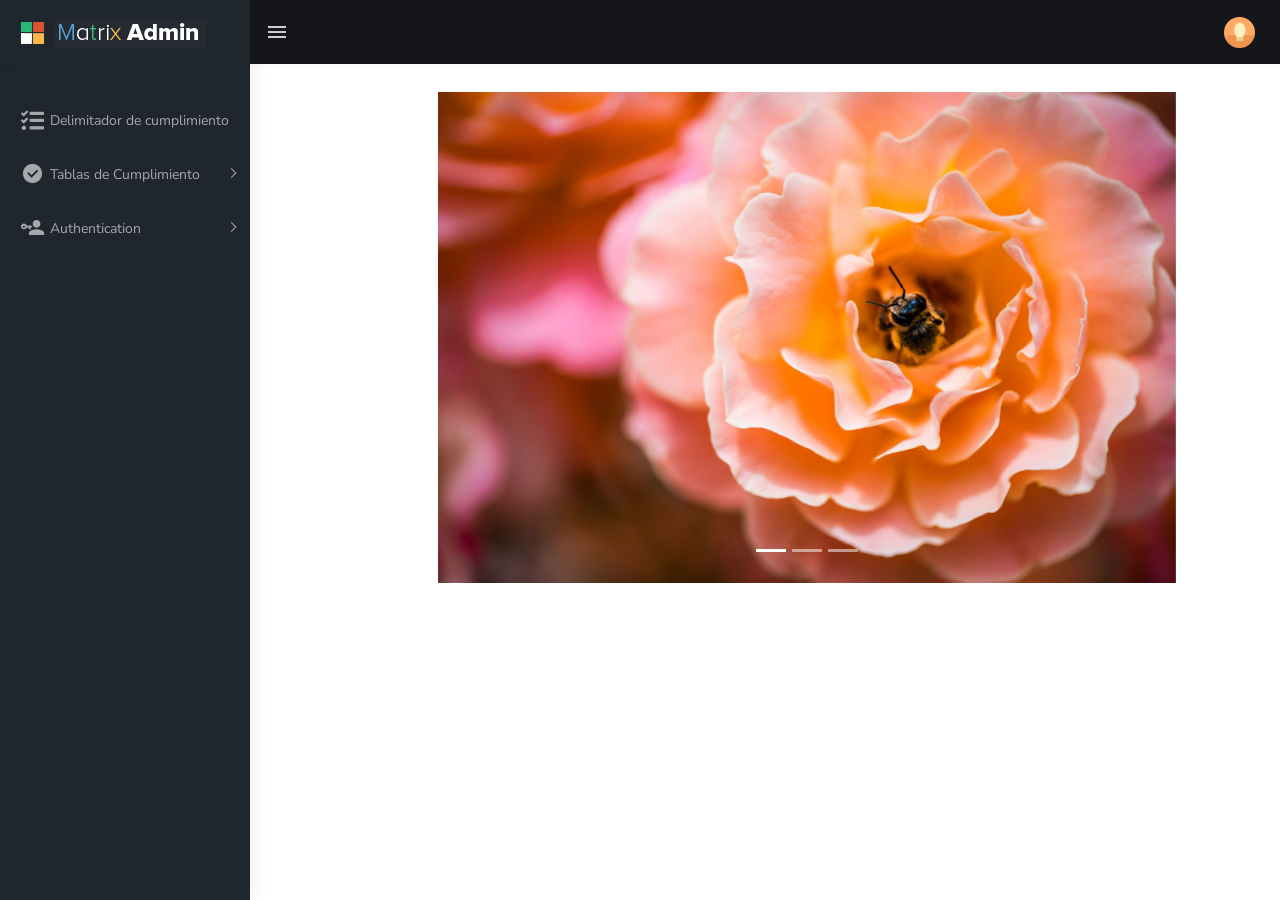
==== index.html @ 26ba9dd5 "plantilla" ====
<!DOCTYPE html>
<html dir="ltr" lang="en">

<head>
    <meta charset="utf-8">
    <meta http-equiv="X-UA-Compatible" content="IE=edge">
    <meta name="viewport" content="width=device-width, initial-scale=1">
    <meta name="description" content="">
    <meta name="author" content="">
    <!-- Favicon icon -->
    <link rel="icon" type="image/png" sizes="16x16" href="assets/images/favicon.png">
    <title>Prueba</title>
    <!-- Custom CSS -->
    <link href="assets/libs/flot/css/float-chart.css" rel="stylesheet">
    <!-- Custom CSS -->
    <link href="dist/css/style.min.css" rel="stylesheet">
</head>

<body>
    <div class="preloader">
        <div class="lds-ripple">
            <div class="lds-pos"></div>
            <div class="lds-pos"></div>
        </div>
    </div>
    <div id="main-wrapper">
        <header class="topbar" data-navbarbg="skin5">
            <nav class="navbar top-navbar navbar-expand-md navbar-dark">
                <div class="navbar-header" data-logobg="skin5">
                    <a class="nav-toggler waves-effect waves-light d-block d-md-none" href="javascript:void(0)"><i class="ti-menu ti-close"></i></a>
                    <a class="navbar-brand" href="index.html">
                        <b class="logo-icon p-l-10">
                            <img src="assets/images/logo-icon.png" alt="homepage" class="light-logo" />
                        </b>
                        <span class="logo-text">
                            <img src="assets/images/logo-text.png" alt="homepage" class="light-logo" />
                        </span>
                    </a>
                    <a class="topbartoggler d-block d-md-none waves-effect waves-light" href="javascript:void(0)" data-toggle="collapse" data-target="#navbarSupportedContent" aria-controls="navbarSupportedContent" aria-expanded="false" aria-label="Toggle navigation"><i class="ti-more"></i></a>
                </div>
                <div class="navbar-collapse collapse" id="navbarSupportedContent" data-navbarbg="skin5">
                    <ul class="navbar-nav float-left mr-auto">
                        <li class="nav-item d-none d-md-block"><a class="nav-link sidebartoggler waves-effect waves-light" href="javascript:void(0)" data-sidebartype="mini-sidebar"><i class="mdi mdi-menu font-24"></i></a></li>
                    </ul>
                    <ul class="navbar-nav float-right">
                        <li class="nav-item dropdown">
                            <a class="nav-link dropdown-toggle text-muted waves-effect waves-dark pro-pic" href="" data-toggle="dropdown" aria-haspopup="true" aria-expanded="false"><img src="assets/images/users/1.jpg" alt="user" class="rounded-circle" width="31"></a>
                            <div class="dropdown-menu dropdown-menu-right user-dd animated">
                                <div class="dropdown-divider"></div>
                                <a class="dropdown-item" href="authentication-login.html"><i class="fa fa-power-off m-r-5 m-l-5"></i> Logout</a>
                                <div class="dropdown-divider"></div>
                            </div>
                        </li>
                    </ul>
                </div>
            </nav>
        </header>

        <aside class="left-sidebar" data-sidebarbg="skin5">
            <!-- Sidebar scroll-->
            <div class="scroll-sidebar">
                <!-- Sidebar navigation-->
                <nav class="sidebar-nav">
                    <ul id="sidebarnav" class="p-t-30">
                        <li class="sidebar-item"> <a class="sidebar-link waves-effect waves-dark sidebar-link" href="form-wizard.html" aria-expanded="false"><i class="fas fa-tasks"></i><span class="hide-menu">Delimitador de cumplimiento</span></a></li>
                        </li>
                        <li class="sidebar-item"> <a class="sidebar-link has-arrow waves-effect waves-dark" href="javascript:void(0)" aria-expanded="false"><i class="mdi mdi-check-circle"></i><span class="hide-menu">Tablas de Cumplimiento </span></a>
                            <ul aria-expanded="false" class="collapse  first-level">
                                <li class="sidebar-item"><a href="tables.html" class="sidebar-link"><i class="mdi mdi-checkbox-multiple-marked"></i><span class="hide-menu"> Cumpliento 1 </span></a></li>
                                <li class="sidebar-item"><a href="#" class="sidebar-link"><i class="mdi mdi-checkbox-multiple-marked"></i><span class="hide-menu"> Cumpliento 2 </span></a></li>
                                <li class="sidebar-item"><a href="#" class="sidebar-link"><i class="mdi mdi-checkbox-multiple-marked"></i><span class="hide-menu"> Cumpliento 3 </span></a></li>
                                <li class="sidebar-item"><a href="#" class="sidebar-link"><i class="mdi mdi-checkbox-multiple-marked"></i><span class="hide-menu"> Cumpliento 4 </span></a></li>
                                <li class="sidebar-item"><a href="#" class="sidebar-link"><i class="mdi mdi-checkbox-multiple-marked"></i><span class="hide-menu"> Cumpliento 1 y 2 </span></a></li>
                            </ul>
                        </li>
                        <li class="sidebar-item"> <a class="sidebar-link has-arrow waves-effect waves-dark" href="javascript:void(0)" aria-expanded="false"><i class="mdi mdi-account-key"></i><span class="hide-menu">Authentication </span></a>
                            <ul aria-expanded="false" class="collapse  first-level">
                                <li class="sidebar-item"><a href="authentication-register.html" class="sidebar-link"><i class="mdi mdi-all-inclusive"></i><span class="hide-menu"> Register </span></a></li>
                            </ul>
                        </li>
                    </ul>
                </nav>
                <!-- End Sidebar navigation -->
            </div>
            <!-- End Sidebar scroll-->
        </aside>

        <div class="page-wrapper">
            <div class="container-fluid">
                <div class="row mt-2">
                    <div class="col-md-2"></div>
                    <div class="col-md-9">
                        <div id="carouselExampleIndicators" class="carousel slide" data-ride="carousel">
                            <ol class="carousel-indicators">
                                <li data-target="#carouselExampleIndicators" data-slide-to="0" class="active"></li>
                                <li data-target="#carouselExampleIndicators" data-slide-to="1"></li>
                                <li data-target="#carouselExampleIndicators" data-slide-to="2"></li>
                            </ol>
                            <div class="carousel-inner">
                                <div class="carousel-item active">
                                    <img src="assets/images/big/img2.jpg" class="d-block w-100" alt="...">
                                </div>
                                <div class="carousel-item">
                                    <img src="assets/images/big/img3.jpg" class="d-block w-100" alt="...">
                                </div>
                                <div class="carousel-item">
                                    <img src="assets/images/big/img1.jpg" class="d-block w-100" alt="...">
                                </div>
                            </div>
                        </div>
                    </div>
                </div>
            </div>
        </div>
    </div>


    <script src="assets/libs/jquery/dist/jquery.min.js"></script>

    <!-- Bootstrap tether Core JavaScript -->
    <script src="assets/libs/popper.js/dist/umd/popper.min.js"></script>
    <script src="assets/libs/bootstrap/dist/js/bootstrap.min.js"></script>
    <script src="assets/libs/perfect-scrollbar/dist/perfect-scrollbar.jquery.min.js"></script>
    <script src="assets/extra-libs/sparkline/sparkline.js"></script>

    <!--Wave Effects -->
    <script src="dist/js/waves.js"></script>

    <!--Menu sidebar -->
    <script src="dist/js/sidebarmenu.js"></script>

    <!--Custom JavaScript -->
    <script src="dist/js/custom.min.js"></script>
    <script src="assets/libs/flot/excanvas.js"></script>
    <script src="assets/libs/flot/jquery.flot.js"></script>
    <script src="assets/libs/flot/jquery.flot.pie.js"></script>
    <script src="assets/libs/flot/jquery.flot.time.js"></script>
    <script src="assets/libs/flot/jquery.flot.stack.js"></script>
    <script src="assets/libs/flot/jquery.flot.crosshair.js"></script>
    <script src="assets/libs/flot.tooltip/js/jquery.flot.tooltip.min.js"></script>
    <script src="dist/js/pages/chart/chart-page-init.js"></script>

</body>

</html>
---- assets/libs/flot/css/float-chart.css ----
/*
Template Name: Admin Template
Author: Wrappixel

File: scss
*/
@import url("https://fonts.googleapis.com/css?family=Rubik:300,400,500,600,700");
/*Theme Colors*/
/**
 * Table Of Content
 *
 * 	1. Color system
 *	2. Options
 *	3. Body
 *	4. Typography
 *	5. Breadcrumbs
 *	6. Cards
 *	7. Dropdowns
 *	8. Buttons
 *	9. Typography
 *	10. Progress bars
 *	11. Tables
 *	12. Forms
 *	14. Component
 */
/*============================================================== 
 flot chart
 ============================================================== */
.flot-chart {
  display: block;
  height: 300px; }

.flot-chart-content {
  width: 100%;
  height: 100%; }
---- dist/css/style.min.css ----
@import url("https://fonts.googleapis.com/css?family=Nunito+Sans:300,400,600,700,800");
@import url("https://fonts.googleapis.com/css?family=Nunito+Sans:300,400,600,700,800");
@import url("https://fonts.googleapis.com/css?family=Nunito+Sans:300,400,600,700,800");
@import url(icons/font-awesome/css/fontawesome-all.css);
@import url(icons/themify-icons/themify-icons.css);
@import url(icons/material-design-iconic-font/css/materialdesignicons.min.css);
.search-box .app-search .form-control {
    border-radius: 0px
}

.topbar .dropdown-menu .with-arrow>span {
    transform: rotate(45deg);
    -ms-transform: rotate(45deg);
    -webkit-transform: rotate(45deg);
    -o-transform: rotate(45deg);
    -moz-transform: rotate(45deg)
}


/*!
 * Bootstrap v4.1.0 (https://getbootstrap.com/)
 * Copyright 2011-2018 The Bootstrap Authors
 * Copyright 2011-2018 Twitter, Inc.
 * Licensed under MIT (https://github.com/twbs/bootstrap/blob/master/LICENSE)
 */

:root {
    --blue: #2255a4;
    --indigo: #6610f2;
    --purple: #7460ee;
    --pink: #f74d4d;
    --red: #da542e;
    --orange: #fb8c00;
    --yellow: #ffb848;
    --green: #28b779;
    --teal: #20c997;
    --cyan: #27a9e3;
    --white: #fff;
    --gray: #6c757d;
    --gray-dark: #343a40;
    --blue: #2255a4;
    --indigo: #6610f2;
    --purple: #7460ee;
    --pink: #f74d4d;
    --red: #da542e;
    --orange: #fb8c00;
    --yellow: #ffb848;
    --green: #28b779;
    --teal: #20c997;
    --cyan: #27a9e3;
    --white: #fff;
    --gray: #6c757d;
    --primary: #7460ee;
    --secondary: #6c757d;
    --success: #28b779;
    --info: #2255a4;
    --warning: #ffb848;
    --danger: #da542e;
    --light: #f8f9fa;
    --dark: #343a40;
    --cyan: #27a9e3;
    --orange: #fb8c00;
    --purple: #7460ee;
    --breakpoint-xs: 0;
    --breakpoint-sm: 576px;
    --breakpoint-md: 768px;
    --breakpoint-lg: 992px;
    --breakpoint-xl: 1600px;
    --font-family-sans-serif: "Nunito Sans", sans-serif;
    --font-family-monospace: SFMono-Regular, Menlo, Monaco, Consolas, "Liberation Mono", "Courier New", monospace
}

*,
:after,
:before {
    -webkit-box-sizing: border-box;
    box-sizing: border-box
}

html {
    font-family: sans-serif;
    line-height: 1.15;
    -webkit-text-size-adjust: 100%;
    -ms-text-size-adjust: 100%;
    -ms-overflow-style: scrollbar;
    -webkit-tap-highlight-color: transparent
}

@-ms-viewport {
    width: device-width
}

article,
aside,
dialog,
figcaption,
figure,
footer,
header,
hgroup,
main,
nav,
section {
    display: block
}

body {
    margin: 0;
    font-family: "Nunito Sans", sans-serif;
    font-size: 0.875rem;
    font-weight: 400;
    line-height: 1.5;
    color: #3e5569;
    text-align: left;
    background-color: #eeeeee
}

[tabindex="-1"]:focus {
    outline: 0!important
}

hr {
    -webkit-box-sizing: content-box;
    box-sizing: content-box;
    height: 0;
    overflow: visible
}

h1,
h2,
h3,
h4,
h5,
h6 {
    margin-top: 0;
    margin-bottom: 0.5rem
}

p {
    margin-top: 0;
    margin-bottom: 1rem
}

abbr[data-original-title],
abbr[title] {
    text-decoration: underline;
    -webkit-text-decoration: underline dotted;
    text-decoration: underline dotted;
    cursor: help;
    border-bottom: 0
}

address {
    margin-bottom: 1rem;
    font-style: normal;
    line-height: inherit
}

dl,
ol,
ul {
    margin-top: 0;
    margin-bottom: 1rem
}

ol ol,
ol ul,
ul ol,
ul ul {
    margin-bottom: 0
}

dt {
    font-weight: 800
}

dd {
    margin-bottom: .5rem;
    margin-left: 0
}

blockquote {
    margin: 0 0 1rem
}

dfn {
    font-style: italic
}

b,
strong {
    font-weight: bolder
}

small {
    font-size: 80%
}

sub,
sup {
    position: relative;
    font-size: 75%;
    line-height: 0;
    vertical-align: baseline
}

sub {
    bottom: -.25em
}

sup {
    top: -.5em
}

a {
    color: #7460ee;
    text-decoration: none;
    background-color: transparent;
    -webkit-text-decoration-skip: objects
}

a:hover {
    color: #381be7;
    text-decoration: underline
}

a:not([href]):not([tabindex]) {
    color: inherit;
    text-decoration: none
}

a:not([href]):not([tabindex]):focus,
a:not([href]):not([tabindex]):hover {
    color: inherit;
    text-decoration: none
}

a:not([href]):not([tabindex]):focus {
    outline: 0
}

code,
kbd,
pre,
samp {
    font-family: monospace, monospace;
    font-size: 1em
}

pre {
    margin-top: 0;
    margin-bottom: 1rem;
    overflow: auto;
    -ms-overflow-style: scrollbar
}

figure {
    margin: 0 0 1rem
}

img {
    vertical-align: middle;
    border-style: none
}

svg:not(:root) {
    overflow: hidden
}

table {
    border-collapse: collapse
}

caption {
    padding-top: 1rem;
    padding-bottom: 1rem;
    color: #a1aab2;
    text-align: left;
    caption-side: bottom
}

th {
    text-align: inherit
}

label {
    display: inline-block;
    margin-bottom: 0.5rem
}

button {
    border-radius: 0
}

button:focus {
    outline: 1px dotted;
    outline: 5px auto -webkit-focus-ring-color
}

button,
input,
optgroup,
select,
textarea {
    margin: 0;
    font-family: inherit;
    font-size: inherit;
    line-height: inherit
}

button,
input {
    overflow: visible
}

button,
select {
    text-transform: none
}

[type=reset],
[type=submit],
button,
html [type=button] {
    -webkit-appearance: button
}

[type=button]::-moz-focus-inner,
[type=reset]::-moz-focus-inner,
[type=submit]::-moz-focus-inner,
button::-moz-focus-inner {
    padding: 0;
    border-style: none
}

input[type=checkbox],
input[type=radio] {
    -webkit-box-sizing: border-box;
    box-sizing: border-box;
    padding: 0
}

input[type=date],
input[type=datetime-local],
input[type=month],
input[type=time] {
    -webkit-appearance: listbox
}

textarea {
    overflow: auto;
    resize: vertical
}

fieldset {
    min-width: 0;
    padding: 0;
    margin: 0;
    border: 0
}

legend {
    display: block;
    width: 100%;
    max-width: 100%;
    padding: 0;
    margin-bottom: .5rem;
    font-size: 1.5rem;
    line-height: inherit;
    color: inherit;
    white-space: normal
}

progress {
    vertical-align: baseline
}

[type=number]::-webkit-inner-spin-button,
[type=number]::-webkit-outer-spin-button {
    height: auto
}

[type=search] {
    outline-offset: -2px;
    -webkit-appearance: none
}

[type=search]::-webkit-search-cancel-button,
[type=search]::-webkit-search-decoration {
    -webkit-appearance: none
}

::-webkit-file-upload-button {
    font: inherit;
    -webkit-appearance: button
}

output {
    display: inline-block
}

summary {
    display: list-item;
    cursor: pointer
}

template {
    display: none
}

[hidden] {
    display: none!important
}

.h1,
.h2,
.h3,
.h4,
.h5,
.h6,
h1,
h2,
h3,
h4,
h5,
h6 {
    margin-bottom: 0.5rem;
    font-family: inherit;
    font-weight: 700;
    line-height: 1.2;
    color: inherit
}

.h1,
h1 {
    font-size: 36px
}

.h2,
h2 {
    font-size: 30px
}

.h3,
h3 {
    font-size: 24px
}

.h4,
h4 {
    font-size: 18px
}

.h5,
h5 {
    font-size: 16px
}

.h6,
h6 {
    font-size: 14px
}

.lead {
    font-size: 1.09375rem;
    font-weight: 300
}

.display-1 {
    font-size: 6rem;
    font-weight: 300;
    line-height: 1.2
}

.display-2 {
    font-size: 5.5rem;
    font-weight: 300;
    line-height: 1.2
}

.display-3 {
    font-size: 4.5rem;
    font-weight: 300;
    line-height: 1.2
}

.display-4 {
    font-size: 3.5rem;
    font-weight: 300;
    line-height: 1.2
}

hr {
    margin-top: 1rem;
    margin-bottom: 1rem;
    border: 0;
    border-top: 1px solid rgba(0, 0, 0, 0.1)
}

.small,
small {
    font-size: 80%;
    font-weight: 400
}

.mark,
mark {
    padding: 0.2em;
    background-color: #fcf8e3
}

.list-unstyled {
    padding-left: 0;
    list-style: none
}

.list-inline {
    padding-left: 0;
    list-style: none
}

.list-inline-item {
    display: inline-block
}

.list-inline-item:not(:last-child) {
    margin-right: 0.5rem
}

.initialism {
    font-size: 90%;
    text-transform: uppercase
}

.blockquote {
    margin-bottom: 1rem;
    font-size: 1.09375rem
}

.blockquote-footer {
    display: block;
    font-size: 80%;
    color: #6c757d
}

.blockquote-footer:before {
    content: "\2014 \00A0"
}

.img-fluid {
    max-width: 100%;
    height: auto
}

.img-thumbnail {
    padding: 0.25rem;
    background-color: #eeeeee;
    border: 1px solid #dee2e6;
    border-radius: 2px;
    max-width: 100%;
    height: auto
}

.figure {
    display: inline-block
}

.figure-img {
    margin-bottom: 0.5rem;
    line-height: 1
}

.figure-caption {
    font-size: 90%;
    color: #6c757d
}

code,
kbd,
pre,
samp {
    font-family: SFMono-Regular, Menlo, Monaco, Consolas, "Liberation Mono", "Courier New", monospace
}

code {
    font-size: 87.5%;
    color: #f74d4d;
    word-break: break-word
}

a>code {
    color: inherit
}

kbd {
    padding: 0.2rem 0.4rem;
    font-size: 87.5%;
    color: #fff;
    background-color: #212529;
    border-radius: 1px
}

kbd kbd {
    padding: 0;
    font-size: 100%;
    font-weight: 800
}

pre {
    display: block;
    font-size: 87.5%;
    color: #212529
}

pre code {
    font-size: inherit;
    color: inherit;
    word-break: normal
}

.pre-scrollable {
    max-height: 340px;
    overflow-y: scroll
}

.container {
    width: 100%;
    padding-right: 10px;
    padding-left: 10px;
    margin-right: auto;
    margin-left: auto
}

@media (min-width:576px) {
    .container {
        max-width: 540px
    }
}

@media (min-width:768px) {
    .container {
        max-width: 720px
    }
}

@media (min-width:992px) {
    .container {
        max-width: 960px
    }
}

@media (min-width:1600px) {
    .container {
        max-width: 1140px
    }
}

.container-fluid {
    width: 100%;
    padding-right: 10px;
    padding-left: 10px;
    margin-right: auto;
    margin-left: auto
}

.row {
    display: -webkit-box;
    display: -ms-flexbox;
    display: flex;
    -ms-flex-wrap: wrap;
    flex-wrap: wrap;
    margin-right: -10px;
    margin-left: -10px
}

.no-gutters {
    margin-right: 0;
    margin-left: 0
}

.no-gutters>.col,
.no-gutters>[class*=col-] {
    padding-right: 0;
    padding-left: 0
}

.col,
.col-1,
.col-2,
.col-3,
.col-4,
.col-5,
.col-6,
.col-7,
.col-8,
.col-9,
.col-10,
.col-11,
.col-12,
.col-auto,
.col-lg,
.col-lg-1,
.col-lg-2,
.col-lg-3,
.col-lg-4,
.col-lg-5,
.col-lg-6,
.col-lg-7,
.col-lg-8,
.col-lg-9,
.col-lg-10,
.col-lg-11,
.col-lg-12,
.col-lg-auto,
.col-md,
.col-md-1,
.col-md-2,
.col-md-3,
.col-md-4,
.col-md-5,
.col-md-6,
.col-md-7,
.col-md-8,
.col-md-9,
.col-md-10,
.col-md-11,
.col-md-12,
.col-md-auto,
.col-sm,
.col-sm-1,
.col-sm-2,
.col-sm-3,
.col-sm-4,
.col-sm-5,
.col-sm-6,
.col-sm-7,
.col-sm-8,
.col-sm-9,
.col-sm-10,
.col-sm-11,
.col-sm-12,
.col-sm-auto,
.col-xl,
.col-xl-1,
.col-xl-2,
.col-xl-3,
.col-xl-4,
.col-xl-5,
.col-xl-6,
.col-xl-7,
.col-xl-8,
.col-xl-9,
.col-xl-10,
.col-xl-11,
.col-xl-12,
.col-xl-auto {
    position: relative;
    width: 100%;
    min-height: 1px;
    padding-right: 10px;
    padding-left: 10px
}

.col {
    -ms-flex-preferred-size: 0;
    flex-basis: 0;
    -webkit-box-flex: 1;
    -ms-flex-positive: 1;
    flex-grow: 1;
    max-width: 100%
}

.col-auto {
    -webkit-box-flex: 0;
    -ms-flex: 0 0 auto;
    flex: 0 0 auto;
    width: auto;
    max-width: none
}

.col-1 {
    -webkit-box-flex: 0;
    -ms-flex: 0 0 8.33333%;
    flex: 0 0 8.33333%;
    max-width: 8.33333%
}

.col-2 {
    -webkit-box-flex: 0;
    -ms-flex: 0 0 16.66667%;
    flex: 0 0 16.66667%;
    max-width: 16.66667%
}

.col-3 {
    -webkit-box-flex: 0;
    -ms-flex: 0 0 25%;
    flex: 0 0 25%;
    max-width: 25%
}

.col-4 {
    -webkit-box-flex: 0;
    -ms-flex: 0 0 33.33333%;
    flex: 0 0 33.33333%;
    max-width: 33.33333%
}

.col-5 {
    -webkit-box-flex: 0;
    -ms-flex: 0 0 41.66667%;
    flex: 0 0 41.66667%;
    max-width: 41.66667%
}

.col-6 {
    -webkit-box-flex: 0;
    -ms-flex: 0 0 50%;
    flex: 0 0 50%;
    max-width: 50%
}

.col-7 {
    -webkit-box-flex: 0;
    -ms-flex: 0 0 58.33333%;
    flex: 0 0 58.33333%;
    max-width: 58.33333%
}

.col-8 {
    -webkit-box-flex: 0;
    -ms-flex: 0 0 66.66667%;
    flex: 0 0 66.66667%;
    max-width: 66.66667%
}

.col-9 {
    -webkit-box-flex: 0;
    -ms-flex: 0 0 75%;
    flex: 0 0 75%;
    max-width: 75%
}

.col-10 {
    -webkit-box-flex: 0;
    -ms-flex: 0 0 83.33333%;
    flex: 0 0 83.33333%;
    max-width: 83.33333%
}

.col-11 {
    -webkit-box-flex: 0;
    -ms-flex: 0 0 91.66667%;
    flex: 0 0 91.66667%;
    max-width: 91.66667%
}

.col-12 {
    -webkit-box-flex: 0;
    -ms-flex: 0 0 100%;
    flex: 0 0 100%;
    max-width: 100%
}

.order-first {
    -webkit-box-ordinal-group: 0;
    -ms-flex-order: -1;
    order: -1
}

.order-last {
    -webkit-box-ordinal-group: 14;
    -ms-flex-order: 13;
    order: 13
}

.order-0 {
    -webkit-box-ordinal-group: 1;
    -ms-flex-order: 0;
    order: 0
}

.order-1 {
    -webkit-box-ordinal-group: 2;
    -ms-flex-order: 1;
    order: 1
}

.order-2 {
    -webkit-box-ordinal-group: 3;
    -ms-flex-order: 2;
    order: 2
}

.order-3 {
    -webkit-box-ordinal-group: 4;
    -ms-flex-order: 3;
    order: 3
}

.order-4 {
    -webkit-box-ordinal-group: 5;
    -ms-flex-order: 4;
    order: 4
}

.order-5 {
    -webkit-box-ordinal-group: 6;
    -ms-flex-order: 5;
    order: 5
}

.order-6 {
    -webkit-box-ordinal-group: 7;
    -ms-flex-order: 6;
    order: 6
}

.order-7 {
    -webkit-box-ordinal-group: 8;
    -ms-flex-order: 7;
    order: 7
}

.order-8 {
    -webkit-box-ordinal-group: 9;
    -ms-flex-order: 8;
    order: 8
}

.order-9 {
    -webkit-box-ordinal-group: 10;
    -ms-flex-order: 9;
    order: 9
}

.order-10 {
    -webkit-box-ordinal-group: 11;
    -ms-flex-order: 10;
    order: 10
}

.order-11 {
    -webkit-box-ordinal-group: 12;
    -ms-flex-order: 11;
    order: 11
}

.order-12 {
    -webkit-box-ordinal-group: 13;
    -ms-flex-order: 12;
    order: 12
}

.offset-1 {
    margin-left: 8.33333%
}

.offset-2 {
    margin-left: 16.66667%
}

.offset-3 {
    margin-left: 25%
}

.offset-4 {
    margin-left: 33.33333%
}

.offset-5 {
    margin-left: 41.66667%
}

.offset-6 {
    margin-left: 50%
}

.offset-7 {
    margin-left: 58.33333%
}

.offset-8 {
    margin-left: 66.66667%
}

.offset-9 {
    margin-left: 75%
}

.offset-10 {
    margin-left: 83.33333%
}

.offset-11 {
    margin-left: 91.66667%
}

@media (min-width:576px) {
    .col-sm {
        -ms-flex-preferred-size: 0;
        flex-basis: 0;
        -webkit-box-flex: 1;
        -ms-flex-positive: 1;
        flex-grow: 1;
        max-width: 100%
    }
    .col-sm-auto {
        -webkit-box-flex: 0;
        -ms-flex: 0 0 auto;
        flex: 0 0 auto;
        width: auto;
        max-width: none
    }
    .col-sm-1 {
        -webkit-box-flex: 0;
        -ms-flex: 0 0 8.33333%;
        flex: 0 0 8.33333%;
        max-width: 8.33333%
    }
    .col-sm-2 {
        -webkit-box-flex: 0;
        -ms-flex: 0 0 16.66667%;
        flex: 0 0 16.66667%;
        max-width: 16.66667%
    }
    .col-sm-3 {
        -webkit-box-flex: 0;
        -ms-flex: 0 0 25%;
        flex: 0 0 25%;
        max-width: 25%
    }
    .col-sm-4 {
        -webkit-box-flex: 0;
        -ms-flex: 0 0 33.33333%;
        flex: 0 0 33.33333%;
        max-width: 33.33333%
    }
    .col-sm-5 {
        -webkit-box-flex: 0;
        -ms-flex: 0 0 41.66667%;
        flex: 0 0 41.66667%;
        max-width: 41.66667%
    }
    .col-sm-6 {
        -webkit-box-flex: 0;
        -ms-flex: 0 0 50%;
        flex: 0 0 50%;
        max-width: 50%
    }
    .col-sm-7 {
        -webkit-box-flex: 0;
        -ms-flex: 0 0 58.33333%;
        flex: 0 0 58.33333%;
        max-width: 58.33333%
    }
    .col-sm-8 {
        -webkit-box-flex: 0;
        -ms-flex: 0 0 66.66667%;
        flex: 0 0 66.66667%;
        max-width: 66.66667%
    }
    .col-sm-9 {
        -webkit-box-flex: 0;
        -ms-flex: 0 0 75%;
        flex: 0 0 75%;
        max-width: 75%
    }
    .col-sm-10 {
        -webkit-box-flex: 0;
        -ms-flex: 0 0 83.33333%;
        flex: 0 0 83.33333%;
        max-width: 83.33333%
    }
    .col-sm-11 {
        -webkit-box-flex: 0;
        -ms-flex: 0 0 91.66667%;
        flex: 0 0 91.66667%;
        max-width: 91.66667%
    }
    .col-sm-12 {
        -webkit-box-flex: 0;
        -ms-flex: 0 0 100%;
        flex: 0 0 100%;
        max-width: 100%
    }
    .order-sm-first {
        -webkit-box-ordinal-group: 0;
        -ms-flex-order: -1;
        order: -1
    }
    .order-sm-last {
        -webkit-box-ordinal-group: 14;
        -ms-flex-order: 13;
        order: 13
    }
    .order-sm-0 {
        -webkit-box-ordinal-group: 1;
        -ms-flex-order: 0;
        order: 0
    }
    .order-sm-1 {
        -webkit-box-ordinal-group: 2;
        -ms-flex-order: 1;
        order: 1
    }
    .order-sm-2 {
        -webkit-box-ordinal-group: 3;
        -ms-flex-order: 2;
        order: 2
    }
    .order-sm-3 {
        -webkit-box-ordinal-group: 4;
        -ms-flex-order: 3;
        order: 3
    }
    .order-sm-4 {
        -webkit-box-ordinal-group: 5;
        -ms-flex-order: 4;
        order: 4
    }
    .order-sm-5 {
        -webkit-box-ordinal-group: 6;
        -ms-flex-order: 5;
        order: 5
    }
    .order-sm-6 {
        -webkit-box-ordinal-group: 7;
        -ms-flex-order: 6;
        order: 6
    }
    .order-sm-7 {
        -webkit-box-ordinal-group: 8;
        -ms-flex-order: 7;
        order: 7
    }
    .order-sm-8 {
        -webkit-box-ordinal-group: 9;
        -ms-flex-order: 8;
        order: 8
    }
    .order-sm-9 {
        -webkit-box-ordinal-group: 10;
        -ms-flex-order: 9;
        order: 9
    }
    .order-sm-10 {
        -webkit-box-ordinal-group: 11;
        -ms-flex-order: 10;
        order: 10
    }
    .order-sm-11 {
        -webkit-box-ordinal-group: 12;
        -ms-flex-order: 11;
        order: 11
    }
    .order-sm-12 {
        -webkit-box-ordinal-group: 13;
        -ms-flex-order: 12;
        order: 12
    }
    .offset-sm-0 {
        margin-left: 0
    }
    .offset-sm-1 {
        margin-left: 8.33333%
    }
    .offset-sm-2 {
        margin-left: 16.66667%
    }
    .offset-sm-3 {
        margin-left: 25%
    }
    .offset-sm-4 {
        margin-left: 33.33333%
    }
    .offset-sm-5 {
        margin-left: 41.66667%
    }
    .offset-sm-6 {
        margin-left: 50%
    }
    .offset-sm-7 {
        margin-left: 58.33333%
    }
    .offset-sm-8 {
        margin-left: 66.66667%
    }
    .offset-sm-9 {
        margin-left: 75%
    }
    .offset-sm-10 {
        margin-left: 83.33333%
    }
    .offset-sm-11 {
        margin-left: 91.66667%
    }
}

@media (min-width:768px) {
    .col-md {
        -ms-flex-preferred-size: 0;
        flex-basis: 0;
        -webkit-box-flex: 1;
        -ms-flex-positive: 1;
        flex-grow: 1;
        max-width: 100%
    }
    .col-md-auto {
        -webkit-box-flex: 0;
        -ms-flex: 0 0 auto;
        flex: 0 0 auto;
        width: auto;
        max-width: none
    }
    .col-md-1 {
        -webkit-box-flex: 0;
        -ms-flex: 0 0 8.33333%;
        flex: 0 0 8.33333%;
        max-width: 8.33333%
    }
    .col-md-2 {
        -webkit-box-flex: 0;
        -ms-flex: 0 0 16.66667%;
        flex: 0 0 16.66667%;
        max-width: 16.66667%
    }
    .col-md-3 {
        -webkit-box-flex: 0;
        -ms-flex: 0 0 25%;
        flex: 0 0 25%;
        max-width: 25%
    }
    .col-md-4 {
        -webkit-box-flex: 0;
        -ms-flex: 0 0 33.33333%;
        flex: 0 0 33.33333%;
        max-width: 33.33333%
    }
    .col-md-5 {
        -webkit-box-flex: 0;
        -ms-flex: 0 0 41.66667%;
        flex: 0 0 41.66667%;
        max-width: 41.66667%
    }
    .col-md-6 {
        -webkit-box-flex: 0;
        -ms-flex: 0 0 50%;
        flex: 0 0 50%;
        max-width: 50%
    }
    .col-md-7 {
        -webkit-box-flex: 0;
        -ms-flex: 0 0 58.33333%;
        flex: 0 0 58.33333%;
        max-width: 58.33333%
    }
    .col-md-8 {
        -webkit-box-flex: 0;
        -ms-flex: 0 0 66.66667%;
        flex: 0 0 66.66667%;
        max-width: 66.66667%
    }
    .col-md-9 {
        -webkit-box-flex: 0;
        -ms-flex: 0 0 75%;
        flex: 0 0 75%;
        max-width: 75%
    }
    .col-md-10 {
        -webkit-box-flex: 0;
        -ms-flex: 0 0 83.33333%;
        flex: 0 0 83.33333%;
        max-width: 83.33333%
    }
    .col-md-11 {
        -webkit-box-flex: 0;
        -ms-flex: 0 0 91.66667%;
        flex: 0 0 91.66667%;
        max-width: 91.66667%
    }
    .col-md-12 {
        -webkit-box-flex: 0;
        -ms-flex: 0 0 100%;
        flex: 0 0 100%;
        max-width: 100%
    }
    .order-md-first {
        -webkit-box-ordinal-group: 0;
        -ms-flex-order: -1;
        order: -1
    }
    .order-md-last {
        -webkit-box-ordinal-group: 14;
        -ms-flex-order: 13;
        order: 13
    }
    .order-md-0 {
        -webkit-box-ordinal-group: 1;
        -ms-flex-order: 0;
        order: 0
    }
    .order-md-1 {
        -webkit-box-ordinal-group: 2;
        -ms-flex-order: 1;
        order: 1
    }
    .order-md-2 {
        -webkit-box-ordinal-group: 3;
        -ms-flex-order: 2;
        order: 2
    }
    .order-md-3 {
        -webkit-box-ordinal-group: 4;
        -ms-flex-order: 3;
        order: 3
    }
    .order-md-4 {
        -webkit-box-ordinal-group: 5;
        -ms-flex-order: 4;
        order: 4
    }
    .order-md-5 {
        -webkit-box-ordinal-group: 6;
        -ms-flex-order: 5;
        order: 5
    }
    .order-md-6 {
        -webkit-box-ordinal-group: 7;
        -ms-flex-order: 6;
        order: 6
    }
    .order-md-7 {
        -webkit-box-ordinal-group: 8;
        -ms-flex-order: 7;
        order: 7
    }
    .order-md-8 {
        -webkit-box-ordinal-group: 9;
        -ms-flex-order: 8;
        order: 8
    }
    .order-md-9 {
        -webkit-box-ordinal-group: 10;
        -ms-flex-order: 9;
        order: 9
    }
    .order-md-10 {
        -webkit-box-ordinal-group: 11;
        -ms-flex-order: 10;
        order: 10
    }
    .order-md-11 {
        -webkit-box-ordinal-group: 12;
        -ms-flex-order: 11;
        order: 11
    }
    .order-md-12 {
        -webkit-box-ordinal-group: 13;
        -ms-flex-order: 12;
        order: 12
    }
    .offset-md-0 {
        margin-left: 0
    }
    .offset-md-1 {
        margin-left: 8.33333%
    }
    .offset-md-2 {
        margin-left: 16.66667%
    }
    .offset-md-3 {
        margin-left: 25%
    }
    .offset-md-4 {
        margin-left: 33.33333%
    }
    .offset-md-5 {
        margin-left: 41.66667%
    }
    .offset-md-6 {
        margin-left: 50%
    }
    .offset-md-7 {
        margin-left: 58.33333%
    }
    .offset-md-8 {
        margin-left: 66.66667%
    }
    .offset-md-9 {
        margin-left: 75%
    }
    .offset-md-10 {
        margin-left: 83.33333%
    }
    .offset-md-11 {
        margin-left: 91.66667%
    }
}

@media (min-width:992px) {
    .col-lg {
        -ms-flex-preferred-size: 0;
        flex-basis: 0;
        -webkit-box-flex: 1;
        -ms-flex-positive: 1;
        flex-grow: 1;
        max-width: 100%
    }
    .col-lg-auto {
        -webkit-box-flex: 0;
        -ms-flex: 0 0 auto;
        flex: 0 0 auto;
        width: auto;
        max-width: none
    }
    .col-lg-1 {
        -webkit-box-flex: 0;
        -ms-flex: 0 0 8.33333%;
        flex: 0 0 8.33333%;
        max-width: 8.33333%
    }
    .col-lg-2 {
        -webkit-box-flex: 0;
        -ms-flex: 0 0 16.66667%;
        flex: 0 0 16.66667%;
        max-width: 16.66667%
    }
    .col-lg-3 {
        -webkit-box-flex: 0;
        -ms-flex: 0 0 25%;
        flex: 0 0 25%;
        max-width: 25%
    }
    .col-lg-4 {
        -webkit-box-flex: 0;
        -ms-flex: 0 0 33.33333%;
        flex: 0 0 33.33333%;
        max-width: 33.33333%
    }
    .col-lg-5 {
        -webkit-box-flex: 0;
        -ms-flex: 0 0 41.66667%;
        flex: 0 0 41.66667%;
        max-width: 41.66667%
    }
    .col-lg-6 {
        -webkit-box-flex: 0;
        -ms-flex: 0 0 50%;
        flex: 0 0 50%;
        max-width: 50%
    }
    .col-lg-7 {
        -webkit-box-flex: 0;
        -ms-flex: 0 0 58.33333%;
        flex: 0 0 58.33333%;
        max-width: 58.33333%
    }
    .col-lg-8 {
        -webkit-box-flex: 0;
        -ms-flex: 0 0 66.66667%;
        flex: 0 0 66.66667%;
        max-width: 66.66667%
    }
    .col-lg-9 {
        -webkit-box-flex: 0;
        -ms-flex: 0 0 75%;
        flex: 0 0 75%;
        max-width: 75%
    }
    .col-lg-10 {
        -webkit-box-flex: 0;
        -ms-flex: 0 0 83.33333%;
        flex: 0 0 83.33333%;
        max-width: 83.33333%
    }
    .col-lg-11 {
        -webkit-box-flex: 0;
        -ms-flex: 0 0 91.66667%;
        flex: 0 0 91.66667%;
        max-width: 91.66667%
    }
    .col-lg-12 {
        -webkit-box-flex: 0;
        -ms-flex: 0 0 100%;
        flex: 0 0 100%;
        max-width: 100%
    }
    .order-lg-first {
        -webkit-box-ordinal-group: 0;
        -ms-flex-order: -1;
        order: -1
    }
    .order-lg-last {
        -webkit-box-ordinal-group: 14;
        -ms-flex-order: 13;
        order: 13
    }
    .order-lg-0 {
        -webkit-box-ordinal-group: 1;
        -ms-flex-order: 0;
        order: 0
    }
    .order-lg-1 {
        -webkit-box-ordinal-group: 2;
        -ms-flex-order: 1;
        order: 1
    }
    .order-lg-2 {
        -webkit-box-ordinal-group: 3;
        -ms-flex-order: 2;
        order: 2
    }
    .order-lg-3 {
        -webkit-box-ordinal-group: 4;
        -ms-flex-order: 3;
        order: 3
    }
    .order-lg-4 {
        -webkit-box-ordinal-group: 5;
        -ms-flex-order: 4;
        order: 4
    }
    .order-lg-5 {
        -webkit-box-ordinal-group: 6;
        -ms-flex-order: 5;
        order: 5
    }
    .order-lg-6 {
        -webkit-box-ordinal-group: 7;
        -ms-flex-order: 6;
        order: 6
    }
    .order-lg-7 {
        -webkit-box-ordinal-group: 8;
        -ms-flex-order: 7;
        order: 7
    }
    .order-lg-8 {
        -webkit-box-ordinal-group: 9;
        -ms-flex-order: 8;
        order: 8
    }
    .order-lg-9 {
        -webkit-box-ordinal-group: 10;
        -ms-flex-order: 9;
        order: 9
    }
    .order-lg-10 {
        -webkit-box-ordinal-group: 11;
        -ms-flex-order: 10;
        order: 10
    }
    .order-lg-11 {
        -webkit-box-ordinal-group: 12;
        -ms-flex-order: 11;
        order: 11
    }
    .order-lg-12 {
        -webkit-box-ordinal-group: 13;
        -ms-flex-order: 12;
        order: 12
    }
    .offset-lg-0 {
        margin-left: 0
    }
    .offset-lg-1 {
        margin-left: 8.33333%
    }
    .offset-lg-2 {
        margin-left: 16.66667%
    }
    .offset-lg-3 {
        margin-left: 25%
    }
    .offset-lg-4 {
        margin-left: 33.33333%
    }
    .offset-lg-5 {
        margin-left: 41.66667%
    }
    .offset-lg-6 {
        margin-left: 50%
    }
    .offset-lg-7 {
        margin-left: 58.33333%
    }
    .offset-lg-8 {
        margin-left: 66.66667%
    }
    .offset-lg-9 {
        margin-left: 75%
    }
    .offset-lg-10 {
        margin-left: 83.33333%
    }
    .offset-lg-11 {
        margin-left: 91.66667%
    }
}

@media (min-width:1600px) {
    .col-xl {
        -ms-flex-preferred-size: 0;
        flex-basis: 0;
        -webkit-box-flex: 1;
        -ms-flex-positive: 1;
        flex-grow: 1;
        max-width: 100%
    }
    .col-xl-auto {
        -webkit-box-flex: 0;
        -ms-flex: 0 0 auto;
        flex: 0 0 auto;
        width: auto;
        max-width: none
    }
    .col-xl-1 {
        -webkit-box-flex: 0;
        -ms-flex: 0 0 8.33333%;
        flex: 0 0 8.33333%;
        max-width: 8.33333%
    }
    .col-xl-2 {
        -webkit-box-flex: 0;
        -ms-flex: 0 0 16.66667%;
        flex: 0 0 16.66667%;
        max-width: 16.66667%
    }
    .col-xl-3 {
        -webkit-box-flex: 0;
        -ms-flex: 0 0 25%;
        flex: 0 0 25%;
        max-width: 25%
    }
    .col-xl-4 {
        -webkit-box-flex: 0;
        -ms-flex: 0 0 33.33333%;
        flex: 0 0 33.33333%;
        max-width: 33.33333%
    }
    .col-xl-5 {
        -webkit-box-flex: 0;
        -ms-flex: 0 0 41.66667%;
        flex: 0 0 41.66667%;
        max-width: 41.66667%
    }
    .col-xl-6 {
        -webkit-box-flex: 0;
        -ms-flex: 0 0 50%;
        flex: 0 0 50%;
        max-width: 50%
    }
    .col-xl-7 {
        -webkit-box-flex: 0;
        -ms-flex: 0 0 58.33333%;
        flex: 0 0 58.33333%;
        max-width: 58.33333%
    }
    .col-xl-8 {
        -webkit-box-flex: 0;
        -ms-flex: 0 0 66.66667%;
        flex: 0 0 66.66667%;
        max-width: 66.66667%
    }
    .col-xl-9 {
        -webkit-box-flex: 0;
        -ms-flex: 0 0 75%;
        flex: 0 0 75%;
        max-width: 75%
    }
    .col-xl-10 {
        -webkit-box-flex: 0;
        -ms-flex: 0 0 83.33333%;
        flex: 0 0 83.33333%;
        max-width: 83.33333%
    }
    .col-xl-11 {
        -webkit-box-flex: 0;
        -ms-flex: 0 0 91.66667%;
        flex: 0 0 91.66667%;
        max-width: 91.66667%
    }
    .col-xl-12 {
        -webkit-box-flex: 0;
        -ms-flex: 0 0 100%;
        flex: 0 0 100%;
        max-width: 100%
    }
    .order-xl-first {
        -webkit-box-ordinal-group: 0;
        -ms-flex-order: -1;
        order: -1
    }
    .order-xl-last {
        -webkit-box-ordinal-group: 14;
        -ms-flex-order: 13;
        order: 13
    }
    .order-xl-0 {
        -webkit-box-ordinal-group: 1;
        -ms-flex-order: 0;
        order: 0
    }
    .order-xl-1 {
        -webkit-box-ordinal-group: 2;
        -ms-flex-order: 1;
        order: 1
    }
    .order-xl-2 {
        -webkit-box-ordinal-group: 3;
        -ms-flex-order: 2;
        order: 2
    }
    .order-xl-3 {
        -webkit-box-ordinal-group: 4;
        -ms-flex-order: 3;
        order: 3
    }
    .order-xl-4 {
        -webkit-box-ordinal-group: 5;
        -ms-flex-order: 4;
        order: 4
    }
    .order-xl-5 {
        -webkit-box-ordinal-group: 6;
        -ms-flex-order: 5;
        order: 5
    }
    .order-xl-6 {
        -webkit-box-ordinal-group: 7;
        -ms-flex-order: 6;
        order: 6
    }
    .order-xl-7 {
        -webkit-box-ordinal-group: 8;
        -ms-flex-order: 7;
        order: 7
    }
    .order-xl-8 {
        -webkit-box-ordinal-group: 9;
        -ms-flex-order: 8;
        order: 8
    }
    .order-xl-9 {
        -webkit-box-ordinal-group: 10;
        -ms-flex-order: 9;
        order: 9
    }
    .order-xl-10 {
        -webkit-box-ordinal-group: 11;
        -ms-flex-order: 10;
        order: 10
    }
    .order-xl-11 {
        -webkit-box-ordinal-group: 12;
        -ms-flex-order: 11;
        order: 11
    }
    .order-xl-12 {
        -webkit-box-ordinal-group: 13;
        -ms-flex-order: 12;
        order: 12
    }
    .offset-xl-0 {
        margin-left: 0
    }
    .offset-xl-1 {
        margin-left: 8.33333%
    }
    .offset-xl-2 {
        margin-left: 16.66667%
    }
    .offset-xl-3 {
        margin-left: 25%
    }
    .offset-xl-4 {
        margin-left: 33.33333%
    }
    .offset-xl-5 {
        margin-left: 41.66667%
    }
    .offset-xl-6 {
        margin-left: 50%
    }
    .offset-xl-7 {
        margin-left: 58.33333%
    }
    .offset-xl-8 {
        margin-left: 66.66667%
    }
    .offset-xl-9 {
        margin-left: 75%
    }
    .offset-xl-10 {
        margin-left: 83.33333%
    }
    .offset-xl-11 {
        margin-left: 91.66667%
    }
}

.table {
    width: 100%;
    max-width: 100%;
    margin-bottom: 1rem;
    background-color: transparent
}

.table td,
.table th {
    padding: 1rem;
    vertical-align: top;
    border-top: 1px solid #dee2e6
}

.table thead th {
    vertical-align: bottom;
    border-bottom: 2px solid #dee2e6
}

.table tbody+tbody {
    border-top: 2px solid #dee2e6
}

.table .table {
    background-color: #eeeeee
}

.table-sm td,
.table-sm th {
    padding: 0.3rem
}

.table-bordered {
    border: 1px solid #dee2e6
}

.table-bordered td,
.table-bordered th {
    border: 1px solid #dee2e6
}

.table-bordered thead td,
.table-bordered thead th {
    border-bottom-width: 2px
}

.table-borderless tbody+tbody,
.table-borderless td,
.table-borderless th,
.table-borderless thead th {
    border: 0
}

.table-striped tbody tr:nth-of-type(odd) {
    background-color: rgba(0, 0, 0, 0.05)
}

.table-hover tbody tr:hover {
    background-color: #f8f9fa
}

.table-primary,
.table-primary>td,
.table-primary>th {
    background-color: #d8d2fa
}

.table-hover .table-primary:hover {
    background-color: #c4bbf7
}

.table-hover .table-primary:hover>td,
.table-hover .table-primary:hover>th {
    background-color: #c4bbf7
}

.table-secondary,
.table-secondary>td,
.table-secondary>th {
    background-color: #d6d8db
}

.table-hover .table-secondary:hover {
    background-color: #c8cbcf
}

.table-hover .table-secondary:hover>td,
.table-hover .table-secondary:hover>th {
    background-color: #c8cbcf
}

.table-success,
.table-success>td,
.table-success>th {
    background-color: #c3ebd9
}

.table-hover .table-success:hover {
    background-color: #b0e5cd
}

.table-hover .table-success:hover>td,
.table-hover .table-success:hover>th {
    background-color: #b0e5cd
}

.table-info,
.table-info>td,
.table-info>th {
    background-color: #c1cfe6
}

.table-hover .table-info:hover {
    background-color: #afc1df
}

.table-hover .table-info:hover>td,
.table-hover .table-info:hover>th {
    background-color: #afc1df
}

.table-warning,
.table-warning>td,
.table-warning>th {
    background-color: #ffebcc
}

.table-hover .table-warning:hover {
    background-color: #ffe1b3
}

.table-hover .table-warning:hover>td,
.table-hover .table-warning:hover>th {
    background-color: #ffe1b3
}

.table-danger,
.table-danger>td,
.table-danger>th {
    background-color: #f5cfc4
}

.table-hover .table-danger:hover {
    background-color: #f1bdae
}

.table-hover .table-danger:hover>td,
.table-hover .table-danger:hover>th {
    background-color: #f1bdae
}

.table-light,
.table-light>td,
.table-light>th {
    background-color: #fdfdfe
}

.table-hover .table-light:hover {
    background-color: #ececf6
}

.table-hover .table-light:hover>td,
.table-hover .table-light:hover>th {
    background-color: #ececf6
}

.table-dark,
.table-dark>td,
.table-dark>th {
    background-color: #c6c8ca
}

.table-hover .table-dark:hover {
    background-color: #b9bbbe
}

.table-hover .table-dark:hover>td,
.table-hover .table-dark:hover>th {
    background-color: #b9bbbe
}

.table-cyan,
.table-cyan>td,
.table-cyan>th {
    background-color: #c3e7f7
}

.table-hover .table-cyan:hover {
    background-color: #addef4
}

.table-hover .table-cyan:hover>td,
.table-hover .table-cyan:hover>th {
    background-color: #addef4
}

.table-orange,
.table-orange>td,
.table-orange>th {
    background-color: #fedfb8
}

.table-hover .table-orange:hover {
    background-color: #fed49f
}

.table-hover .table-orange:hover>td,
.table-hover .table-orange:hover>th {
    background-color: #fed49f
}

.table-purple,
.table-purple>td,
.table-purple>th {
    background-color: #d8d2fa
}

.table-hover .table-purple:hover {
    background-color: #c4bbf7
}

.table-hover .table-purple:hover>td,
.table-hover .table-purple:hover>th {
    background-color: #c4bbf7
}

.table-active,
.table-active>td,
.table-active>th {
    background-color: #f8f9fa
}

.table-hover .table-active:hover {
    background-color: #e9ecef
}

.table-hover .table-active:hover>td,
.table-hover .table-active:hover>th {
    background-color: #e9ecef
}

.table .thead-dark th {
    color: #eeeeee;
    background-color: #212529;
    border-color: #32383e
}

.table .thead-light th {
    color: #4F5467;
    background-color: #e9ecef;
    border-color: #dee2e6
}

.table-dark {
    color: #eeeeee;
    background-color: #212529
}

.table-dark td,
.table-dark th,
.table-dark thead th {
    border-color: #32383e
}

.table-dark.table-bordered {
    border: 0
}

.table-dark.table-striped tbody tr:nth-of-type(odd) {
    background-color: rgba(255, 255, 255, 0.05)
}

.table-dark.table-hover tbody tr:hover {
    background-color: rgba(255, 255, 255, 0.075)
}

@media (max-width:575.98px) {
    .table-responsive-sm {
        display: block;
        width: 100%;
        overflow-x: auto;
        -webkit-overflow-scrolling: touch;
        -ms-overflow-style: -ms-autohiding-scrollbar
    }
    .table-responsive-sm>.table-bordered {
        border: 0
    }
}

@media (max-width:767.98px) {
    .table-responsive-md {
        display: block;
        width: 100%;
        overflow-x: auto;
        -webkit-overflow-scrolling: touch;
        -ms-overflow-style: -ms-autohiding-scrollbar
    }
    .table-responsive-md>.table-bordered {
        border: 0
    }
}

@media (max-width:991.98px) {
    .table-responsive-lg {
        display: block;
        width: 100%;
        overflow-x: auto;
        -webkit-overflow-scrolling: touch;
        -ms-overflow-style: -ms-autohiding-scrollbar
    }
    .table-responsive-lg>.table-bordered {
        border: 0
    }
}

@media (max-width:1599.98px) {
    .table-responsive-xl {
        display: block;
        width: 100%;
        overflow-x: auto;
        -webkit-overflow-scrolling: touch;
        -ms-overflow-style: -ms-autohiding-scrollbar
    }
    .table-responsive-xl>.table-bordered {
        border: 0
    }
}

.table-responsive {
    display: block;
    width: 100%;
    overflow-x: auto;
    -webkit-overflow-scrolling: touch;
    -ms-overflow-style: -ms-autohiding-scrollbar
}

.table-responsive>.table-bordered {
    border: 0
}

.form-control {
    display: block;
    width: 100%;
    padding: 0.375rem 0.75rem;
    font-size: 0.875rem;
    line-height: 1.5;
    color: #4F5467;
    background-color: #fff;
    background-clip: padding-box;
    border: 1px solid #e9ecef;
    border-radius: 2px;
    -webkit-transition: border-color 0.15s ease-in-out, -webkit-box-shadow 0.15s ease-in-out;
    transition: border-color 0.15s ease-in-out, -webkit-box-shadow 0.15s ease-in-out;
    -o-transition: border-color 0.15s ease-in-out, box-shadow 0.15s ease-in-out;
    transition: border-color 0.15s ease-in-out, box-shadow 0.15s ease-in-out;
    transition: border-color 0.15s ease-in-out, box-shadow 0.15s ease-in-out, -webkit-box-shadow 0.15s ease-in-out
}

@media screen and (prefers-reduced-motion:reduce) {
    .form-control {
        -webkit-transition: none;
        -o-transition: none;
        transition: none
    }
}

.form-control::-ms-expand {
    background-color: transparent;
    border: 0
}

.form-control:focus {
    color: #4F5467;
    background-color: #fff;
    border-color: rgba(0, 0, 0, 0.25);
    outline: 0;
    -webkit-box-shadow: transparent;
    box-shadow: transparent
}

.form-control::-webkit-input-placeholder {
    color: #6c757d;
    opacity: 1
}

.form-control:-ms-input-placeholder {
    color: #6c757d;
    opacity: 1
}

.form-control::-ms-input-placeholder {
    color: #6c757d;
    opacity: 1
}

.form-control::placeholder {
    color: #6c757d;
    opacity: 1
}

.form-control:disabled,
.form-control[readonly] {
    background-color: #e9ecef;
    opacity: 1
}

select.form-control:not([size]):not([multiple]) {
    height: calc(2.0625rem + 2px)
}

select.form-control:focus::-ms-value {
    color: #4F5467;
    background-color: #fff
}

.form-control-file,
.form-control-range {
    display: block;
    width: 100%
}

.col-form-label {
    padding-top: calc(0.375rem + 1px);
    padding-bottom: calc(0.375rem + 1px);
    margin-bottom: 0;
    font-size: inherit;
    line-height: 1.5
}

.col-form-label-lg {
    padding-top: calc(0.5rem + 1px);
    padding-bottom: calc(0.5rem + 1px);
    font-size: 1.09375rem;
    line-height: 1.5
}

.col-form-label-sm {
    padding-top: calc(0.25rem + 1px);
    padding-bottom: calc(0.25rem + 1px);
    font-size: 0.76563rem;
    line-height: 1.5
}

.form-control-plaintext {
    display: block;
    width: 100%;
    padding-top: 0.375rem;
    padding-bottom: 0.375rem;
    margin-bottom: 0;
    line-height: 1.5;
    color: #3e5569;
    background-color: transparent;
    border: solid transparent;
    border-width: 1px 0
}

.form-control-plaintext.form-control-lg,
.form-control-plaintext.form-control-sm,
.input-group-lg>.form-control-plaintext.form-control,
.input-group-lg>.input-group-append>.form-control-plaintext.btn,
.input-group-lg>.input-group-append>.form-control-plaintext.input-group-text,
.input-group-lg>.input-group-prepend>.form-control-plaintext.btn,
.input-group-lg>.input-group-prepend>.form-control-plaintext.input-group-text,
.input-group-sm>.form-control-plaintext.form-control,
.input-group-sm>.input-group-append>.form-control-plaintext.btn,
.input-group-sm>.input-group-append>.form-control-plaintext.input-group-text,
.input-group-sm>.input-group-prepend>.form-control-plaintext.btn,
.input-group-sm>.input-group-prepend>.form-control-plaintext.input-group-text {
    padding-right: 0;
    padding-left: 0
}

.form-control-sm,
.input-group-sm>.form-control,
.input-group-sm>.input-group-append>.btn,
.input-group-sm>.input-group-append>.input-group-text,
.input-group-sm>.input-group-prepend>.btn,
.input-group-sm>.input-group-prepend>.input-group-text {
    padding: 0.25rem 0.5rem;
    font-size: 0.76563rem;
    line-height: 1.5;
    border-radius: 1px
}

.input-group-sm>.input-group-append>select.btn:not([size]):not([multiple]),
.input-group-sm>.input-group-append>select.input-group-text:not([size]):not([multiple]),
.input-group-sm>.input-group-prepend>select.btn:not([size]):not([multiple]),
.input-group-sm>.input-group-prepend>select.input-group-text:not([size]):not([multiple]),
.input-group-sm>select.form-control:not([size]):not([multiple]),
select.form-control-sm:not([size]):not([multiple]) {
    height: calc(1.64844rem + 2px)
}

.form-control-lg,
.input-group-lg>.form-control,
.input-group-lg>.input-group-append>.btn,
.input-group-lg>.input-group-append>.input-group-text,
.input-group-lg>.input-group-prepend>.btn,
.input-group-lg>.input-group-prepend>.input-group-text {
    padding: 0.5rem 1rem;
    font-size: 1.09375rem;
    line-height: 1.5;
    border-radius: 2px
}

.input-group-lg>.input-group-append>select.btn:not([size]):not([multiple]),
.input-group-lg>.input-group-append>select.input-group-text:not([size]):not([multiple]),
.input-group-lg>.input-group-prepend>select.btn:not([size]):not([multiple]),
.input-group-lg>.input-group-prepend>select.input-group-text:not([size]):not([multiple]),
.input-group-lg>select.form-control:not([size]):not([multiple]),
select.form-control-lg:not([size]):not([multiple]) {
    height: calc(2.64063rem + 2px)
}

.form-group {
    margin-bottom: 1rem
}

.form-text {
    display: block;
    margin-top: 0.25rem
}

.form-row {
    display: -webkit-box;
    display: -ms-flexbox;
    display: flex;
    -ms-flex-wrap: wrap;
    flex-wrap: wrap;
    margin-right: -5px;
    margin-left: -5px
}

.form-row>.col,
.form-row>[class*=col-] {
    padding-right: 5px;
    padding-left: 5px
}

.form-check {
    position: relative;
    display: block;
    padding-left: 1.25rem
}

.form-check-input {
    position: absolute;
    margin-top: 0.3rem;
    margin-left: -1.25rem
}

.form-check-input:disabled~.form-check-label {
    color: #a1aab2
}

.form-check-label {
    margin-bottom: 0
}

.form-check-inline {
    display: -webkit-inline-box;
    display: -ms-inline-flexbox;
    display: inline-flex;
    -webkit-box-align: center;
    -ms-flex-align: center;
    align-items: center;
    padding-left: 0;
    margin-right: 0.75rem
}

.form-check-inline .form-check-input {
    position: static;
    margin-top: 0;
    margin-right: 0.3125rem;
    margin-left: 0
}

.valid-feedback {
    display: none;
    width: 100%;
    margin-top: 0.25rem;
    font-size: 80%;
    color: #28b779
}

.valid-tooltip {
    position: absolute;
    top: 100%;
    z-index: 5;
    display: none;
    max-width: 100%;
    padding: .5rem;
    margin-top: .1rem;
    font-size: .875rem;
    line-height: 1;
    color: #fff;
    background-color: rgba(40, 183, 121, 0.8);
    border-radius: .2rem
}

.custom-select.is-valid,
.form-control.is-valid,
.was-validated .custom-select:valid,
.was-validated .form-control:valid {
    border-color: #28b779
}

.custom-select.is-valid:focus,
.form-control.is-valid:focus,
.was-validated .custom-select:valid:focus,
.was-validated .form-control:valid:focus {
    border-color: #28b779;
    -webkit-box-shadow: 0 0 0 0.2rem rgba(40, 183, 121, 0.25);
    box-shadow: 0 0 0 0.2rem rgba(40, 183, 121, 0.25)
}

.custom-select.is-valid~.valid-feedback,
.custom-select.is-valid~.valid-tooltip,
.form-control.is-valid~.valid-feedback,
.form-control.is-valid~.valid-tooltip,
.was-validated .custom-select:valid~.valid-feedback,
.was-validated .custom-select:valid~.valid-tooltip,
.was-validated .form-control:valid~.valid-feedback,
.was-validated .form-control:valid~.valid-tooltip {
    display: block
}

.form-check-input.is-valid~.form-check-label,
.was-validated .form-check-input:valid~.form-check-label {
    color: #28b779
}

.form-check-input.is-valid~.valid-feedback,
.form-check-input.is-valid~.valid-tooltip,
.was-validated .form-check-input:valid~.valid-feedback,
.was-validated .form-check-input:valid~.valid-tooltip {
    display: block
}

.custom-control-input.is-valid~.custom-control-label,
.was-validated .custom-control-input:valid~.custom-control-label {
    color: #28b779
}

.custom-control-input.is-valid~.custom-control-label:before,
.was-validated .custom-control-input:valid~.custom-control-label:before {
    background-color: #7ce2b6
}

.custom-control-input.is-valid~.valid-feedback,
.custom-control-input.is-valid~.valid-tooltip,
.was-validated .custom-control-input:valid~.valid-feedback,
.was-validated .custom-control-input:valid~.valid-tooltip {
    display: block
}

.custom-control-input.is-valid:checked~.custom-control-label:before,
.was-validated .custom-control-input:valid:checked~.custom-control-label:before {
    background-color: #3dd593
}

.custom-control-input.is-valid:focus~.custom-control-label:before,
.was-validated .custom-control-input:valid:focus~.custom-control-label:before {
    -webkit-box-shadow: 0 0 0 1px #eeeeee, 0 0 0 0.2rem rgba(40, 183, 121, 0.25);
    box-shadow: 0 0 0 1px #eeeeee, 0 0 0 0.2rem rgba(40, 183, 121, 0.25)
}

.custom-file-input.is-valid~.custom-file-label,
.was-validated .custom-file-input:valid~.custom-file-label {
    border-color: #28b779
}

.custom-file-input.is-valid~.custom-file-label:before,
.was-validated .custom-file-input:valid~.custom-file-label:before {
    border-color: inherit
}

.custom-file-input.is-valid~.valid-feedback,
.custom-file-input.is-valid~.valid-tooltip,
.was-validated .custom-file-input:valid~.valid-feedback,
.was-validated .custom-file-input:valid~.valid-tooltip {
    display: block
}

.custom-file-input.is-valid:focus~.custom-file-label,
.was-validated .custom-file-input:valid:focus~.custom-file-label {
    -webkit-box-shadow: 0 0 0 0.2rem rgba(40, 183, 121, 0.25);
    box-shadow: 0 0 0 0.2rem rgba(40, 183, 121, 0.25)
}

.invalid-feedback {
    display: none;
    width: 100%;
    margin-top: 0.25rem;
    font-size: 80%;
    color: #da542e
}

.invalid-tooltip {
    position: absolute;
    top: 100%;
    z-index: 5;
    display: none;
    max-width: 100%;
    padding: .5rem;
    margin-top: .1rem;
    font-size: .875rem;
    line-height: 1;
    color: #fff;
    background-color: rgba(218, 84, 46, 0.8);
    border-radius: .2rem
}

.custom-select.is-invalid,
.form-control.is-invalid,
.was-validated .custom-select:invalid,
.was-validated .form-control:invalid {
    border-color: #da542e
}

.custom-select.is-invalid:focus,
.form-control.is-invalid:focus,
.was-validated .custom-select:invalid:focus,
.was-validated .form-control:invalid:focus {
    border-color: #da542e;
    -webkit-box-shadow: 0 0 0 0.2rem rgba(218, 84, 46, 0.25);
    box-shadow: 0 0 0 0.2rem rgba(218, 84, 46, 0.25)
}

.custom-select.is-invalid~.invalid-feedback,
.custom-select.is-invalid~.invalid-tooltip,
.form-control.is-invalid~.invalid-feedback,
.form-control.is-invalid~.invalid-tooltip,
.was-validated .custom-select:invalid~.invalid-feedback,
.was-validated .custom-select:invalid~.invalid-tooltip,
.was-validated .form-control:invalid~.invalid-feedback,
.was-validated .form-control:invalid~.invalid-tooltip {
    display: block
}

.form-check-input.is-invalid~.form-check-label,
.was-validated .form-check-input:invalid~.form-check-label {
    color: #da542e
}

.form-check-input.is-invalid~.invalid-feedback,
.form-check-input.is-invalid~.invalid-tooltip,
.was-validated .form-check-input:invalid~.invalid-feedback,
.was-validated .form-check-input:invalid~.invalid-tooltip {
    display: block
}

.custom-control-input.is-invalid~.custom-control-label,
.was-validated .custom-control-input:invalid~.custom-control-label {
    color: #da542e
}

.custom-control-input.is-invalid~.custom-control-label:before,
.was-validated .custom-control-input:invalid~.custom-control-label:before {
    background-color: #edad9a
}

.custom-control-input.is-invalid~.invalid-feedback,
.custom-control-input.is-invalid~.invalid-tooltip,
.was-validated .custom-control-input:invalid~.invalid-feedback,
.was-validated .custom-control-input:invalid~.invalid-tooltip {
    display: block
}

.custom-control-input.is-invalid:checked~.custom-control-label:before,
.was-validated .custom-control-input:invalid:checked~.custom-control-label:before {
    background-color: #e27759
}

.custom-control-input.is-invalid:focus~.custom-control-label:before,
.was-validated .custom-control-input:invalid:focus~.custom-control-label:before {
    -webkit-box-shadow: 0 0 0 1px #eeeeee, 0 0 0 0.2rem rgba(218, 84, 46, 0.25);
    box-shadow: 0 0 0 1px #eeeeee, 0 0 0 0.2rem rgba(218, 84, 46, 0.25)
}

.custom-file-input.is-invalid~.custom-file-label,
.was-validated .custom-file-input:invalid~.custom-file-label {
    border-color: #da542e
}

.custom-file-input.is-invalid~.custom-file-label:before,
.was-validated .custom-file-input:invalid~.custom-file-label:before {
    border-color: inherit
}

.custom-file-input.is-invalid~.invalid-feedback,
.custom-file-input.is-invalid~.invalid-tooltip,
.was-validated .custom-file-input:invalid~.invalid-feedback,
.was-validated .custom-file-input:invalid~.invalid-tooltip {
    display: block
}

.custom-file-input.is-invalid:focus~.custom-file-label,
.was-validated .custom-file-input:invalid:focus~.custom-file-label {
    -webkit-box-shadow: 0 0 0 0.2rem rgba(218, 84, 46, 0.25);
    box-shadow: 0 0 0 0.2rem rgba(218, 84, 46, 0.25)
}

.form-inline {
    display: -webkit-box;
    display: -ms-flexbox;
    display: flex;
    -webkit-box-orient: horizontal;
    -webkit-box-direction: normal;
    -ms-flex-flow: row wrap;
    flex-flow: row wrap;
    -webkit-box-align: center;
    -ms-flex-align: center;
    align-items: center
}

.form-inline .form-check {
    width: 100%
}

@media (min-width:576px) {
    .form-inline label {
        display: -webkit-box;
        display: -ms-flexbox;
        display: flex;
        -webkit-box-align: center;
        -ms-flex-align: center;
        align-items: center;
        -webkit-box-pack: center;
        -ms-flex-pack: center;
        justify-content: center;
        margin-bottom: 0
    }
    .form-inline .form-group {
        display: -webkit-box;
        display: -ms-flexbox;
        display: flex;
        -webkit-box-flex: 0;
        -ms-flex: 0 0 auto;
        flex: 0 0 auto;
        -webkit-box-orient: horizontal;
        -webkit-box-direction: normal;
        -ms-flex-flow: row wrap;
        flex-flow: row wrap;
        -webkit-box-align: center;
        -ms-flex-align: center;
        align-items: center;
        margin-bottom: 0
    }
    .form-inline .form-control {
        display: inline-block;
        width: auto;
        vertical-align: middle
    }
    .form-inline .form-control-plaintext {
        display: inline-block
    }
    .form-inline .custom-select,
    .form-inline .input-group {
        width: auto
    }
    .form-inline .form-check {
        display: -webkit-box;
        display: -ms-flexbox;
        display: flex;
        -webkit-box-align: center;
        -ms-flex-align: center;
        align-items: center;
        -webkit-box-pack: center;
        -ms-flex-pack: center;
        justify-content: center;
        width: auto;
        padding-left: 0
    }
    .form-inline .form-check-input {
        position: relative;
        margin-top: 0;
        margin-right: 0.25rem;
        margin-left: 0
    }
    .form-inline .custom-control {
        -webkit-box-align: center;
        -ms-flex-align: center;
        align-items: center;
        -webkit-box-pack: center;
        -ms-flex-pack: center;
        justify-content: center
    }
    .form-inline .custom-control-label {
        margin-bottom: 0
    }
}

.btn {
    display: inline-block;
    font-weight: 400;
    text-align: center;
    white-space: nowrap;
    vertical-align: middle;
    -webkit-user-select: none;
    -moz-user-select: none;
    -ms-user-select: none;
    user-select: none;
    border: 1px solid transparent;
    padding: 0.375rem 0.75rem;
    font-size: 0.875rem;
    line-height: 1.5;
    border-radius: 2px;
    -webkit-transition: color 0.15s ease-in-out, background-color 0.15s ease-in-out, border-color 0.15s ease-in-out, -webkit-box-shadow 0.15s ease-in-out;
    transition: color 0.15s ease-in-out, background-color 0.15s ease-in-out, border-color 0.15s ease-in-out, -webkit-box-shadow 0.15s ease-in-out;
    -o-transition: color 0.15s ease-in-out, background-color 0.15s ease-in-out, border-color 0.15s ease-in-out, box-shadow 0.15s ease-in-out;
    transition: color 0.15s ease-in-out, background-color 0.15s ease-in-out, border-color 0.15s ease-in-out, box-shadow 0.15s ease-in-out;
    transition: color 0.15s ease-in-out, background-color 0.15s ease-in-out, border-color 0.15s ease-in-out, box-shadow 0.15s ease-in-out, -webkit-box-shadow 0.15s ease-in-out
}

@media screen and (prefers-reduced-motion:reduce) {
    .btn {
        -webkit-transition: none;
        -o-transition: none;
        transition: none
    }
}

.btn:focus,
.btn:hover {
    text-decoration: none
}

.btn.focus,
.btn:focus {
    outline: 0;
    -webkit-box-shadow: transparent;
    box-shadow: transparent
}

.btn.disabled,
.btn:disabled {
    opacity: 0.65
}

.btn:not(:disabled):not(.disabled) {
    cursor: pointer
}

.btn:not(:disabled):not(.disabled).active,
.btn:not(:disabled):not(.disabled):active {
    background-image: none
}

a.btn.disabled,
fieldset:disabled a.btn {
    pointer-events: none
}

.btn-primary {
    color: #fff;
    background-color: #7460ee;
    border-color: #7460ee
}

.btn-primary:hover {
    color: #fff;
    background-color: #563dea;
    border-color: #4c32e9
}

.btn-primary.focus,
.btn-primary:focus {
    -webkit-box-shadow: 0 0 0 0.2rem rgba(116, 96, 238, 0.5);
    box-shadow: 0 0 0 0.2rem rgba(116, 96, 238, 0.5)
}

.btn-primary.disabled,
.btn-primary:disabled {
    color: #fff;
    background-color: #7460ee;
    border-color: #7460ee
}

.btn-primary:not(:disabled):not(.disabled).active,
.btn-primary:not(:disabled):not(.disabled):active,
.show>.btn-primary.dropdown-toggle {
    color: #fff;
    background-color: #4c32e9;
    border-color: #4226e8
}

.btn-primary:not(:disabled):not(.disabled).active:focus,
.btn-primary:not(:disabled):not(.disabled):active:focus,
.show>.btn-primary.dropdown-toggle:focus {
    -webkit-box-shadow: 0 0 0 0.2rem rgba(116, 96, 238, 0.5);
    box-shadow: 0 0 0 0.2rem rgba(116, 96, 238, 0.5)
}

.btn-secondary {
    color: #fff;
    background-color: #6c757d;
    border-color: #6c757d
}

.btn-secondary:hover {
    color: #fff;
    background-color: #5a6268;
    border-color: #545b62
}

.btn-secondary.focus,
.btn-secondary:focus {
    -webkit-box-shadow: 0 0 0 0.2rem rgba(108, 117, 125, 0.5);
    box-shadow: 0 0 0 0.2rem rgba(108, 117, 125, 0.5)
}

.btn-secondary.disabled,
.btn-secondary:disabled {
    color: #fff;
    background-color: #6c757d;
    border-color: #6c757d
}

.btn-secondary:not(:disabled):not(.disabled).active,
.btn-secondary:not(:disabled):not(.disabled):active,
.show>.btn-secondary.dropdown-toggle {
    color: #fff;
    background-color: #545b62;
    border-color: #4e555b
}

.btn-secondary:not(:disabled):not(.disabled).active:focus,
.btn-secondary:not(:disabled):not(.disabled):active:focus,
.show>.btn-secondary.dropdown-toggle:focus {
    -webkit-box-shadow: 0 0 0 0.2rem rgba(108, 117, 125, 0.5);
    box-shadow: 0 0 0 0.2rem rgba(108, 117, 125, 0.5)
}

.btn-success {
    color: #fff;
    background-color: #28b779;
    border-color: #28b779
}

.btn-success:hover {
    color: #fff;
    background-color: #219864;
    border-color: #1f8d5d
}

.btn-success.focus,
.btn-success:focus {
    -webkit-box-shadow: 0 0 0 0.2rem rgba(40, 183, 121, 0.5);
    box-shadow: 0 0 0 0.2rem rgba(40, 183, 121, 0.5)
}

.btn-success.disabled,
.btn-success:disabled {
    color: #fff;
    background-color: #28b779;
    border-color: #28b779
}

.btn-success:not(:disabled):not(.disabled).active,
.btn-success:not(:disabled):not(.disabled):active,
.show>.btn-success.dropdown-toggle {
    color: #fff;
    background-color: #1f8d5d;
    border-color: #1d8356
}

.btn-success:not(:disabled):not(.disabled).active:focus,
.btn-success:not(:disabled):not(.disabled):active:focus,
.show>.btn-success.dropdown-toggle:focus {
    -webkit-box-shadow: 0 0 0 0.2rem rgba(40, 183, 121, 0.5);
    box-shadow: 0 0 0 0.2rem rgba(40, 183, 121, 0.5)
}

.btn-info {
    color: #fff;
    background-color: #2255a4;
    border-color: #2255a4
}

.btn-info:hover {
    color: #fff;
    background-color: #1b4584;
    border-color: #193f7a
}

.btn-info.focus,
.btn-info:focus {
    -webkit-box-shadow: 0 0 0 0.2rem rgba(34, 85, 164, 0.5);
    box-shadow: 0 0 0 0.2rem rgba(34, 85, 164, 0.5)
}

.btn-info.disabled,
.btn-info:disabled {
    color: #fff;
    background-color: #2255a4;
    border-color: #2255a4
}

.btn-info:not(:disabled):not(.disabled).active,
.btn-info:not(:disabled):not(.disabled):active,
.show>.btn-info.dropdown-toggle {
    color: #fff;
    background-color: #193f7a;
    border-color: #173a6f
}

.btn-info:not(:disabled):not(.disabled).active:focus,
.btn-info:not(:disabled):not(.disabled):active:focus,
.show>.btn-info.dropdown-toggle:focus {
    -webkit-box-shadow: 0 0 0 0.2rem rgba(34, 85, 164, 0.5);
    box-shadow: 0 0 0 0.2rem rgba(34, 85, 164, 0.5)
}

.btn-warning {
    color: #212529;
    background-color: #ffb848;
    border-color: #ffb848
}

.btn-warning:hover {
    color: #212529;
    background-color: #ffa922;
    border-color: #ffa415
}

.btn-warning.focus,
.btn-warning:focus {
    -webkit-box-shadow: 0 0 0 0.2rem rgba(255, 184, 72, 0.5);
    box-shadow: 0 0 0 0.2rem rgba(255, 184, 72, 0.5)
}

.btn-warning.disabled,
.btn-warning:disabled {
    color: #212529;
    background-color: #ffb848;
    border-color: #ffb848
}

.btn-warning:not(:disabled):not(.disabled).active,
.btn-warning:not(:disabled):not(.disabled):active,
.show>.btn-warning.dropdown-toggle {
    color: #212529;
    background-color: #ffa415;
    border-color: #ff9f08
}

.btn-warning:not(:disabled):not(.disabled).active:focus,
.btn-warning:not(:disabled):not(.disabled):active:focus,
.show>.btn-warning.dropdown-toggle:focus {
    -webkit-box-shadow: 0 0 0 0.2rem rgba(255, 184, 72, 0.5);
    box-shadow: 0 0 0 0.2rem rgba(255, 184, 72, 0.5)
}

.btn-danger {
    color: #fff;
    background-color: #da542e;
    border-color: #da542e
}

.btn-danger:hover {
    color: #fff;
    background-color: #c04522;
    border-color: #b54120
}

.btn-danger.focus,
.btn-danger:focus {
    -webkit-box-shadow: 0 0 0 0.2rem rgba(218, 84, 46, 0.5);
    box-shadow: 0 0 0 0.2rem rgba(218, 84, 46, 0.5)
}

.btn-danger.disabled,
.btn-danger:disabled {
    color: #fff;
    background-color: #da542e;
    border-color: #da542e
}

.btn-danger:not(:disabled):not(.disabled).active,
.btn-danger:not(:disabled):not(.disabled):active,
.show>.btn-danger.dropdown-toggle {
    color: #fff;
    background-color: #b54120;
    border-color: #aa3d1e
}

.btn-danger:not(:disabled):not(.disabled).active:focus,
.btn-danger:not(:disabled):not(.disabled):active:focus,
.show>.btn-danger.dropdown-toggle:focus {
    -webkit-box-shadow: 0 0 0 0.2rem rgba(218, 84, 46, 0.5);
    box-shadow: 0 0 0 0.2rem rgba(218, 84, 46, 0.5)
}

.btn-light {
    color: #212529;
    background-color: #f8f9fa;
    border-color: #f8f9fa
}

.btn-light:hover {
    color: #212529;
    background-color: #e2e6ea;
    border-color: #dae0e5
}

.btn-light.focus,
.btn-light:focus {
    -webkit-box-shadow: 0 0 0 0.2rem rgba(248, 249, 250, 0.5);
    box-shadow: 0 0 0 0.2rem rgba(248, 249, 250, 0.5)
}

.btn-light.disabled,
.btn-light:disabled {
    color: #212529;
    background-color: #f8f9fa;
    border-color: #f8f9fa
}

.btn-light:not(:disabled):not(.disabled).active,
.btn-light:not(:disabled):not(.disabled):active,
.show>.btn-light.dropdown-toggle {
    color: #212529;
    background-color: #dae0e5;
    border-color: #d3d9df
}

.btn-light:not(:disabled):not(.disabled).active:focus,
.btn-light:not(:disabled):not(.disabled):active:focus,
.show>.btn-light.dropdown-toggle:focus {
    -webkit-box-shadow: 0 0 0 0.2rem rgba(248, 249, 250, 0.5);
    box-shadow: 0 0 0 0.2rem rgba(248, 249, 250, 0.5)
}

.btn-dark {
    color: #fff;
    background-color: #343a40;
    border-color: #343a40
}

.btn-dark:hover {
    color: #fff;
    background-color: #23272b;
    border-color: #1d2124
}

.btn-dark.focus,
.btn-dark:focus {
    -webkit-box-shadow: 0 0 0 0.2rem rgba(52, 58, 64, 0.5);
    box-shadow: 0 0 0 0.2rem rgba(52, 58, 64, 0.5)
}

.btn-dark.disabled,
.btn-dark:disabled {
    color: #fff;
    background-color: #343a40;
    border-color: #343a40
}

.btn-dark:not(:disabled):not(.disabled).active,
.btn-dark:not(:disabled):not(.disabled):active,
.show>.btn-dark.dropdown-toggle {
    color: #fff;
    background-color: #1d2124;
    border-color: #171a1d
}

.btn-dark:not(:disabled):not(.disabled).active:focus,
.btn-dark:not(:disabled):not(.disabled):active:focus,
.show>.btn-dark.dropdown-toggle:focus {
    -webkit-box-shadow: 0 0 0 0.2rem rgba(52, 58, 64, 0.5);
    box-shadow: 0 0 0 0.2rem rgba(52, 58, 64, 0.5)
}

.btn-cyan {
    color: #fff;
    background-color: #27a9e3;
    border-color: #27a9e3
}

.btn-cyan:hover {
    color: #fff;
    background-color: #1a93ca;
    border-color: #198bbe
}

.btn-cyan.focus,
.btn-cyan:focus {
    -webkit-box-shadow: 0 0 0 0.2rem rgba(39, 169, 227, 0.5);
    box-shadow: 0 0 0 0.2rem rgba(39, 169, 227, 0.5)
}

.btn-cyan.disabled,
.btn-cyan:disabled {
    color: #fff;
    background-color: #27a9e3;
    border-color: #27a9e3
}

.btn-cyan:not(:disabled):not(.disabled).active,
.btn-cyan:not(:disabled):not(.disabled):active,
.show>.btn-cyan.dropdown-toggle {
    color: #fff;
    background-color: #198bbe;
    border-color: #1783b3
}

.btn-cyan:not(:disabled):not(.disabled).active:focus,
.btn-cyan:not(:disabled):not(.disabled):active:focus,
.show>.btn-cyan.dropdown-toggle:focus {
    -webkit-box-shadow: 0 0 0 0.2rem rgba(39, 169, 227, 0.5);
    box-shadow: 0 0 0 0.2rem rgba(39, 169, 227, 0.5)
}

.btn-orange {
    color: #212529;
    background-color: #fb8c00;
    border-color: #fb8c00
}

.btn-orange:hover {
    color: #fff;
    background-color: #d57700;
    border-color: #c87000
}

.btn-orange.focus,
.btn-orange:focus {
    -webkit-box-shadow: 0 0 0 0.2rem rgba(251, 140, 0, 0.5);
    box-shadow: 0 0 0 0.2rem rgba(251, 140, 0, 0.5)
}

.btn-orange.disabled,
.btn-orange:disabled {
    color: #212529;
    background-color: #fb8c00;
    border-color: #fb8c00
}

.btn-orange:not(:disabled):not(.disabled).active,
.btn-orange:not(:disabled):not(.disabled):active,
.show>.btn-orange.dropdown-toggle {
    color: #fff;
    background-color: #c87000;
    border-color: #bb6800
}

.btn-orange:not(:disabled):not(.disabled).active:focus,
.btn-orange:not(:disabled):not(.disabled):active:focus,
.show>.btn-orange.dropdown-toggle:focus {
    -webkit-box-shadow: 0 0 0 0.2rem rgba(251, 140, 0, 0.5);
    box-shadow: 0 0 0 0.2rem rgba(251, 140, 0, 0.5)
}

.btn-purple {
    color: #fff;
    background-color: #7460ee;
    border-color: #7460ee
}

.btn-purple:hover {
    color: #fff;
    background-color: #563dea;
    border-color: #4c32e9
}

.btn-purple.focus,
.btn-purple:focus {
    -webkit-box-shadow: 0 0 0 0.2rem rgba(116, 96, 238, 0.5);
    box-shadow: 0 0 0 0.2rem rgba(116, 96, 238, 0.5)
}

.btn-purple.disabled,
.btn-purple:disabled {
    color: #fff;
    background-color: #7460ee;
    border-color: #7460ee
}

.btn-purple:not(:disabled):not(.disabled).active,
.btn-purple:not(:disabled):not(.disabled):active,
.show>.btn-purple.dropdown-toggle {
    color: #fff;
    background-color: #4c32e9;
    border-color: #4226e8
}

.btn-purple:not(:disabled):not(.disabled).active:focus,
.btn-purple:not(:disabled):not(.disabled):active:focus,
.show>.btn-purple.dropdown-toggle:focus {
    -webkit-box-shadow: 0 0 0 0.2rem rgba(116, 96, 238, 0.5);
    box-shadow: 0 0 0 0.2rem rgba(116, 96, 238, 0.5)
}

.btn-outline-primary {
    color: #7460ee;
    background-color: transparent;
    background-image: none;
    border-color: #7460ee
}

.btn-outline-primary:hover {
    color: #fff;
    background-color: #7460ee;
    border-color: #7460ee
}

.btn-outline-primary.focus,
.btn-outline-primary:focus {
    -webkit-box-shadow: 0 0 0 0.2rem rgba(116, 96, 238, 0.5);
    box-shadow: 0 0 0 0.2rem rgba(116, 96, 238, 0.5)
}

.btn-outline-primary.disabled,
.btn-outline-primary:disabled {
    color: #7460ee;
    background-color: transparent
}

.btn-outline-primary:not(:disabled):not(.disabled).active,
.btn-outline-primary:not(:disabled):not(.disabled):active,
.show>.btn-outline-primary.dropdown-toggle {
    color: #fff;
    background-color: #7460ee;
    border-color: #7460ee
}

.btn-outline-primary:not(:disabled):not(.disabled).active:focus,
.btn-outline-primary:not(:disabled):not(.disabled):active:focus,
.show>.btn-outline-primary.dropdown-toggle:focus {
    -webkit-box-shadow: 0 0 0 0.2rem rgba(116, 96, 238, 0.5);
    box-shadow: 0 0 0 0.2rem rgba(116, 96, 238, 0.5)
}

.btn-outline-secondary {
    color: #6c757d;
    background-color: transparent;
    background-image: none;
    border-color: #6c757d
}

.btn-outline-secondary:hover {
    color: #fff;
    background-color: #6c757d;
    border-color: #6c757d
}

.btn-outline-secondary.focus,
.btn-outline-secondary:focus {
    -webkit-box-shadow: 0 0 0 0.2rem rgba(108, 117, 125, 0.5);
    box-shadow: 0 0 0 0.2rem rgba(108, 117, 125, 0.5)
}

.btn-outline-secondary.disabled,
.btn-outline-secondary:disabled {
    color: #6c757d;
    background-color: transparent
}

.btn-outline-secondary:not(:disabled):not(.disabled).active,
.btn-outline-secondary:not(:disabled):not(.disabled):active,
.show>.btn-outline-secondary.dropdown-toggle {
    color: #fff;
    background-color: #6c757d;
    border-color: #6c757d
}

.btn-outline-secondary:not(:disabled):not(.disabled).active:focus,
.btn-outline-secondary:not(:disabled):not(.disabled):active:focus,
.show>.btn-outline-secondary.dropdown-toggle:focus {
    -webkit-box-shadow: 0 0 0 0.2rem rgba(108, 117, 125, 0.5);
    box-shadow: 0 0 0 0.2rem rgba(108, 117, 125, 0.5)
}

.btn-outline-success {
    color: #28b779;
    background-color: transparent;
    background-image: none;
    border-color: #28b779
}

.btn-outline-success:hover {
    color: #fff;
    background-color: #28b779;
    border-color: #28b779
}

.btn-outline-success.focus,
.btn-outline-success:focus {
    -webkit-box-shadow: 0 0 0 0.2rem rgba(40, 183, 121, 0.5);
    box-shadow: 0 0 0 0.2rem rgba(40, 183, 121, 0.5)
}

.btn-outline-success.disabled,
.btn-outline-success:disabled {
    color: #28b779;
    background-color: transparent
}

.btn-outline-success:not(:disabled):not(.disabled).active,
.btn-outline-success:not(:disabled):not(.disabled):active,
.show>.btn-outline-success.dropdown-toggle {
    color: #fff;
    background-color: #28b779;
    border-color: #28b779
}

.btn-outline-success:not(:disabled):not(.disabled).active:focus,
.btn-outline-success:not(:disabled):not(.disabled):active:focus,
.show>.btn-outline-success.dropdown-toggle:focus {
    -webkit-box-shadow: 0 0 0 0.2rem rgba(40, 183, 121, 0.5);
    box-shadow: 0 0 0 0.2rem rgba(40, 183, 121, 0.5)
}

.btn-outline-info {
    color: #2255a4;
    background-color: transparent;
    background-image: none;
    border-color: #2255a4
}

.btn-outline-info:hover {
    color: #fff;
    background-color: #2255a4;
    border-color: #2255a4
}

.btn-outline-info.focus,
.btn-outline-info:focus {
    -webkit-box-shadow: 0 0 0 0.2rem rgba(34, 85, 164, 0.5);
    box-shadow: 0 0 0 0.2rem rgba(34, 85, 164, 0.5)
}

.btn-outline-info.disabled,
.btn-outline-info:disabled {
    color: #2255a4;
    background-color: transparent
}

.btn-outline-info:not(:disabled):not(.disabled).active,
.btn-outline-info:not(:disabled):not(.disabled):active,
.show>.btn-outline-info.dropdown-toggle {
    color: #fff;
    background-color: #2255a4;
    border-color: #2255a4
}

.btn-outline-info:not(:disabled):not(.disabled).active:focus,
.btn-outline-info:not(:disabled):not(.disabled):active:focus,
.show>.btn-outline-info.dropdown-toggle:focus {
    -webkit-box-shadow: 0 0 0 0.2rem rgba(34, 85, 164, 0.5);
    box-shadow: 0 0 0 0.2rem rgba(34, 85, 164, 0.5)
}

.btn-outline-warning {
    color: #ffb848;
    background-color: transparent;
    background-image: none;
    border-color: #ffb848
}

.btn-outline-warning:hover {
    color: #212529;
    background-color: #ffb848;
    border-color: #ffb848
}

.btn-outline-warning.focus,
.btn-outline-warning:focus {
    -webkit-box-shadow: 0 0 0 0.2rem rgba(255, 184, 72, 0.5);
    box-shadow: 0 0 0 0.2rem rgba(255, 184, 72, 0.5)
}

.btn-outline-warning.disabled,
.btn-outline-warning:disabled {
    color: #ffb848;
    background-color: transparent
}

.btn-outline-warning:not(:disabled):not(.disabled).active,
.btn-outline-warning:not(:disabled):not(.disabled):active,
.show>.btn-outline-warning.dropdown-toggle {
    color: #212529;
    background-color: #ffb848;
    border-color: #ffb848
}

.btn-outline-warning:not(:disabled):not(.disabled).active:focus,
.btn-outline-warning:not(:disabled):not(.disabled):active:focus,
.show>.btn-outline-warning.dropdown-toggle:focus {
    -webkit-box-shadow: 0 0 0 0.2rem rgba(255, 184, 72, 0.5);
    box-shadow: 0 0 0 0.2rem rgba(255, 184, 72, 0.5)
}

.btn-outline-danger {
    color: #da542e;
    background-color: transparent;
    background-image: none;
    border-color: #da542e
}

.btn-outline-danger:hover {
    color: #fff;
    background-color: #da542e;
    border-color: #da542e
}

.btn-outline-danger.focus,
.btn-outline-danger:focus {
    -webkit-box-shadow: 0 0 0 0.2rem rgba(218, 84, 46, 0.5);
    box-shadow: 0 0 0 0.2rem rgba(218, 84, 46, 0.5)
}

.btn-outline-danger.disabled,
.btn-outline-danger:disabled {
    color: #da542e;
    background-color: transparent
}

.btn-outline-danger:not(:disabled):not(.disabled).active,
.btn-outline-danger:not(:disabled):not(.disabled):active,
.show>.btn-outline-danger.dropdown-toggle {
    color: #fff;
    background-color: #da542e;
    border-color: #da542e
}

.btn-outline-danger:not(:disabled):not(.disabled).active:focus,
.btn-outline-danger:not(:disabled):not(.disabled):active:focus,
.show>.btn-outline-danger.dropdown-toggle:focus {
    -webkit-box-shadow: 0 0 0 0.2rem rgba(218, 84, 46, 0.5);
    box-shadow: 0 0 0 0.2rem rgba(218, 84, 46, 0.5)
}

.btn-outline-light {
    color: #f8f9fa;
    background-color: transparent;
    background-image: none;
    border-color: #f8f9fa
}

.btn-outline-light:hover {
    color: #212529;
    background-color: #f8f9fa;
    border-color: #f8f9fa
}

.btn-outline-light.focus,
.btn-outline-light:focus {
    -webkit-box-shadow: 0 0 0 0.2rem rgba(248, 249, 250, 0.5);
    box-shadow: 0 0 0 0.2rem rgba(248, 249, 250, 0.5)
}

.btn-outline-light.disabled,
.btn-outline-light:disabled {
    color: #f8f9fa;
    background-color: transparent
}

.btn-outline-light:not(:disabled):not(.disabled).active,
.btn-outline-light:not(:disabled):not(.disabled):active,
.show>.btn-outline-light.dropdown-toggle {
    color: #212529;
    background-color: #f8f9fa;
    border-color: #f8f9fa
}

.btn-outline-light:not(:disabled):not(.disabled).active:focus,
.btn-outline-light:not(:disabled):not(.disabled):active:focus,
.show>.btn-outline-light.dropdown-toggle:focus {
    -webkit-box-shadow: 0 0 0 0.2rem rgba(248, 249, 250, 0.5);
    box-shadow: 0 0 0 0.2rem rgba(248, 249, 250, 0.5)
}

.btn-outline-dark {
    color: #343a40;
    background-color: transparent;
    background-image: none;
    border-color: #343a40
}

.btn-outline-dark:hover {
    color: #fff;
    background-color: #343a40;
    border-color: #343a40
}

.btn-outline-dark.focus,
.btn-outline-dark:focus {
    -webkit-box-shadow: 0 0 0 0.2rem rgba(52, 58, 64, 0.5);
    box-shadow: 0 0 0 0.2rem rgba(52, 58, 64, 0.5)
}

.btn-outline-dark.disabled,
.btn-outline-dark:disabled {
    color: #343a40;
    background-color: transparent
}

.btn-outline-dark:not(:disabled):not(.disabled).active,
.btn-outline-dark:not(:disabled):not(.disabled):active,
.show>.btn-outline-dark.dropdown-toggle {
    color: #fff;
    background-color: #343a40;
    border-color: #343a40
}

.btn-outline-dark:not(:disabled):not(.disabled).active:focus,
.btn-outline-dark:not(:disabled):not(.disabled):active:focus,
.show>.btn-outline-dark.dropdown-toggle:focus {
    -webkit-box-shadow: 0 0 0 0.2rem rgba(52, 58, 64, 0.5);
    box-shadow: 0 0 0 0.2rem rgba(52, 58, 64, 0.5)
}

.btn-outline-cyan {
    color: #27a9e3;
    background-color: transparent;
    background-image: none;
    border-color: #27a9e3
}

.btn-outline-cyan:hover {
    color: #fff;
    background-color: #27a9e3;
    border-color: #27a9e3
}

.btn-outline-cyan.focus,
.btn-outline-cyan:focus {
    -webkit-box-shadow: 0 0 0 0.2rem rgba(39, 169, 227, 0.5);
    box-shadow: 0 0 0 0.2rem rgba(39, 169, 227, 0.5)
}

.btn-outline-cyan.disabled,
.btn-outline-cyan:disabled {
    color: #27a9e3;
    background-color: transparent
}

.btn-outline-cyan:not(:disabled):not(.disabled).active,
.btn-outline-cyan:not(:disabled):not(.disabled):active,
.show>.btn-outline-cyan.dropdown-toggle {
    color: #fff;
    background-color: #27a9e3;
    border-color: #27a9e3
}

.btn-outline-cyan:not(:disabled):not(.disabled).active:focus,
.btn-outline-cyan:not(:disabled):not(.disabled):active:focus,
.show>.btn-outline-cyan.dropdown-toggle:focus {
    -webkit-box-shadow: 0 0 0 0.2rem rgba(39, 169, 227, 0.5);
    box-shadow: 0 0 0 0.2rem rgba(39, 169, 227, 0.5)
}

.btn-outline-orange {
    color: #fb8c00;
    background-color: transparent;
    background-image: none;
    border-color: #fb8c00
}

.btn-outline-orange:hover {
    color: #212529;
    background-color: #fb8c00;
    border-color: #fb8c00
}

.btn-outline-orange.focus,
.btn-outline-orange:focus {
    -webkit-box-shadow: 0 0 0 0.2rem rgba(251, 140, 0, 0.5);
    box-shadow: 0 0 0 0.2rem rgba(251, 140, 0, 0.5)
}

.btn-outline-orange.disabled,
.btn-outline-orange:disabled {
    color: #fb8c00;
    background-color: transparent
}

.btn-outline-orange:not(:disabled):not(.disabled).active,
.btn-outline-orange:not(:disabled):not(.disabled):active,
.show>.btn-outline-orange.dropdown-toggle {
    color: #212529;
    background-color: #fb8c00;
    border-color: #fb8c00
}

.btn-outline-orange:not(:disabled):not(.disabled).active:focus,
.btn-outline-orange:not(:disabled):not(.disabled):active:focus,
.show>.btn-outline-orange.dropdown-toggle:focus {
    -webkit-box-shadow: 0 0 0 0.2rem rgba(251, 140, 0, 0.5);
    box-shadow: 0 0 0 0.2rem rgba(251, 140, 0, 0.5)
}

.btn-outline-purple {
    color: #7460ee;
    background-color: transparent;
    background-image: none;
    border-color: #7460ee
}

.btn-outline-purple:hover {
    color: #fff;
    background-color: #7460ee;
    border-color: #7460ee
}

.btn-outline-purple.focus,
.btn-outline-purple:focus {
    -webkit-box-shadow: 0 0 0 0.2rem rgba(116, 96, 238, 0.5);
    box-shadow: 0 0 0 0.2rem rgba(116, 96, 238, 0.5)
}

.btn-outline-purple.disabled,
.btn-outline-purple:disabled {
    color: #7460ee;
    background-color: transparent
}

.btn-outline-purple:not(:disabled):not(.disabled).active,
.btn-outline-purple:not(:disabled):not(.disabled):active,
.show>.btn-outline-purple.dropdown-toggle {
    color: #fff;
    background-color: #7460ee;
    border-color: #7460ee
}

.btn-outline-purple:not(:disabled):not(.disabled).active:focus,
.btn-outline-purple:not(:disabled):not(.disabled):active:focus,
.show>.btn-outline-purple.dropdown-toggle:focus {
    -webkit-box-shadow: 0 0 0 0.2rem rgba(116, 96, 238, 0.5);
    box-shadow: 0 0 0 0.2rem rgba(116, 96, 238, 0.5)
}

.btn-link {
    font-weight: 400;
    color: #7460ee;
    background-color: transparent
}

.btn-link:hover {
    color: #381be7;
    text-decoration: underline;
    background-color: transparent;
    border-color: transparent
}

.btn-link.focus,
.btn-link:focus {
    text-decoration: underline;
    border-color: transparent;
    -webkit-box-shadow: none;
    box-shadow: none
}

.btn-link.disabled,
.btn-link:disabled {
    color: #6c757d;
    pointer-events: none
}

.btn-group-lg>.btn,
.btn-lg {
    padding: 0.5rem 1rem;
    font-size: 1.09375rem;
    line-height: 1.5;
    border-radius: 2px
}

.btn-group-sm>.btn,
.btn-sm {
    padding: 0.25rem 0.5rem;
    font-size: 0.76563rem;
    line-height: 1.5;
    border-radius: 1px
}

.btn-block {
    display: block;
    width: 100%
}

.btn-block+.btn-block {
    margin-top: 0.5rem
}

input[type=button].btn-block,
input[type=reset].btn-block,
input[type=submit].btn-block {
    width: 100%
}

.fade {
    -webkit-transition: opacity 0.15s linear;
    -o-transition: opacity 0.15s linear;
    transition: opacity 0.15s linear
}

@media screen and (prefers-reduced-motion:reduce) {
    .fade {
        -webkit-transition: none;
        -o-transition: none;
        transition: none
    }
}

.fade:not(.show) {
    opacity: 0
}

.collapse:not(.show) {
    display: none
}

.collapsing {
    position: relative;
    height: 0;
    overflow: hidden;
    -webkit-transition: height 0.35s ease;
    -o-transition: height 0.35s ease;
    transition: height 0.35s ease
}

@media screen and (prefers-reduced-motion:reduce) {
    .collapsing {
        -webkit-transition: none;
        -o-transition: none;
        transition: none
    }
}

.dropdown,
.dropleft,
.dropright,
.dropup {
    position: relative
}

.dropdown-toggle:after {
    display: inline-block;
    width: 0;
    height: 0;
    margin-left: 0.255em;
    vertical-align: 0.255em;
    content: "";
    border-top: 0.3em solid;
    border-right: 0.3em solid transparent;
    border-bottom: 0;
    border-left: 0.3em solid transparent
}

.dropdown-toggle:empty:after {
    margin-left: 0
}

.dropdown-menu {
    position: absolute;
    top: 100%;
    left: 0;
    z-index: 1000;
    display: none;
    float: left;
    min-width: 10rem;
    padding: 0.5rem 0;
    margin: 0.125rem 0 0;
    font-size: 0.875rem;
    color: #3e5569;
    text-align: left;
    list-style: none;
    background-color: #fff;
    background-clip: padding-box;
    border: 1px solid #e9ecef;
    border-radius: 2px
}

.dropdown-menu-right {
    right: 0;
    left: auto
}

.dropup .dropdown-menu {
    top: auto;
    bottom: 100%;
    margin-top: 0;
    margin-bottom: 0.125rem
}

.dropup .dropdown-toggle:after {
    display: inline-block;
    width: 0;
    height: 0;
    margin-left: 0.255em;
    vertical-align: 0.255em;
    content: "";
    border-top: 0;
    border-right: 0.3em solid transparent;
    border-bottom: 0.3em solid;
    border-left: 0.3em solid transparent
}

.dropup .dropdown-toggle:empty:after {
    margin-left: 0
}

.dropright .dropdown-menu {
    top: 0;
    right: auto;
    left: 100%;
    margin-top: 0;
    margin-left: 0.125rem
}

.dropright .dropdown-toggle:after {
    display: inline-block;
    width: 0;
    height: 0;
    margin-left: 0.255em;
    vertical-align: 0.255em;
    content: "";
    border-top: 0.3em solid transparent;
    border-right: 0;
    border-bottom: 0.3em solid transparent;
    border-left: 0.3em solid
}

.dropright .dropdown-toggle:empty:after {
    margin-left: 0
}

.dropright .dropdown-toggle:after {
    vertical-align: 0
}

.dropleft .dropdown-menu {
    top: 0;
    right: 100%;
    left: auto;
    margin-top: 0;
    margin-right: 0.125rem
}

.dropleft .dropdown-toggle:after {
    display: inline-block;
    width: 0;
    height: 0;
    margin-left: 0.255em;
    vertical-align: 0.255em;
    content: ""
}

.dropleft .dropdown-toggle:after {
    display: none
}

.dropleft .dropdown-toggle:before {
    display: inline-block;
    width: 0;
    height: 0;
    margin-right: 0.255em;
    vertical-align: 0.255em;
    content: "";
    border-top: 0.3em solid transparent;
    border-right: 0.3em solid;
    border-bottom: 0.3em solid transparent
}

.dropleft .dropdown-toggle:empty:after {
    margin-left: 0
}

.dropleft .dropdown-toggle:before {
    vertical-align: 0
}

.dropdown-menu[x-placement^=bottom],
.dropdown-menu[x-placement^=left],
.dropdown-menu[x-placement^=right],
.dropdown-menu[x-placement^=top] {
    right: auto;
    bottom: auto
}

.dropdown-divider {
    height: 0;
    margin: 0.5rem 0;
    overflow: hidden;
    border-top: 1px solid #f8f9fa
}

.dropdown-item {
    display: block;
    width: 100%;
    padding: 0.65rem 1rem;
    clear: both;
    font-weight: 400;
    color: #212529;
    text-align: inherit;
    white-space: nowrap;
    background-color: transparent;
    border: 0
}

.dropdown-item:focus,
.dropdown-item:hover {
    color: #16181b;
    text-decoration: none;
    background-color: #f8f9fa
}

.dropdown-item.active,
.dropdown-item:active {
    color: #fff;
    text-decoration: none;
    background-color: #2962FF
}

.dropdown-item.disabled,
.dropdown-item:disabled {
    color: #6c757d;
    background-color: transparent
}

.dropdown-menu.show {
    display: block
}

.dropdown-header {
    display: block;
    padding: 0.5rem 1rem;
    margin-bottom: 0;
    font-size: 0.76563rem;
    color: #6c757d;
    white-space: nowrap
}

.dropdown-item-text {
    display: block;
    padding: 0.65rem 1rem;
    color: #212529
}

.btn-group,
.btn-group-vertical {
    position: relative;
    display: -webkit-inline-box;
    display: -ms-inline-flexbox;
    display: inline-flex;
    vertical-align: middle
}

.btn-group-vertical>.btn,
.btn-group>.btn {
    position: relative;
    -webkit-box-flex: 0;
    -ms-flex: 0 1 auto;
    flex: 0 1 auto
}

.btn-group-vertical>.btn:hover,
.btn-group>.btn:hover {
    z-index: 1
}

.btn-group-vertical>.btn.active,
.btn-group-vertical>.btn:active,
.btn-group-vertical>.btn:focus,
.btn-group>.btn.active,
.btn-group>.btn:active,
.btn-group>.btn:focus {
    z-index: 1
}

.btn-group-vertical .btn+.btn,
.btn-group-vertical .btn+.btn-group,
.btn-group-vertical .btn-group+.btn,
.btn-group-vertical .btn-group+.btn-group,
.btn-group .btn+.btn,
.btn-group .btn+.btn-group,
.btn-group .btn-group+.btn,
.btn-group .btn-group+.btn-group {
    margin-left: -1px
}

.btn-toolbar {
    display: -webkit-box;
    display: -ms-flexbox;
    display: flex;
    -ms-flex-wrap: wrap;
    flex-wrap: wrap;
    -webkit-box-pack: start;
    -ms-flex-pack: start;
    justify-content: flex-start
}

.btn-toolbar .input-group {
    width: auto
}

.btn-group>.btn:first-child {
    margin-left: 0
}

.btn-group>.btn-group:not(:last-child)>.btn,
.btn-group>.btn:not(:last-child):not(.dropdown-toggle) {
    border-top-right-radius: 0;
    border-bottom-right-radius: 0
}

.btn-group>.btn-group:not(:first-child)>.btn,
.btn-group>.btn:not(:first-child) {
    border-top-left-radius: 0;
    border-bottom-left-radius: 0
}

.dropdown-toggle-split {
    padding-right: 0.5625rem;
    padding-left: 0.5625rem
}

.dropdown-toggle-split:after,
.dropright .dropdown-toggle-split:after,
.dropup .dropdown-toggle-split:after {
    margin-left: 0
}

.dropleft .dropdown-toggle-split:before {
    margin-right: 0
}

.btn-group-sm>.btn+.dropdown-toggle-split,
.btn-sm+.dropdown-toggle-split {
    padding-right: 0.375rem;
    padding-left: 0.375rem
}

.btn-group-lg>.btn+.dropdown-toggle-split,
.btn-lg+.dropdown-toggle-split {
    padding-right: 0.75rem;
    padding-left: 0.75rem
}

.btn-group-vertical {
    -webkit-box-orient: vertical;
    -webkit-box-direction: normal;
    -ms-flex-direction: column;
    flex-direction: column;
    -webkit-box-align: start;
    -ms-flex-align: start;
    align-items: flex-start;
    -webkit-box-pack: center;
    -ms-flex-pack: center;
    justify-content: center
}

.btn-group-vertical .btn,
.btn-group-vertical .btn-group {
    width: 100%
}

.btn-group-vertical>.btn+.btn,
.btn-group-vertical>.btn+.btn-group,
.btn-group-vertical>.btn-group+.btn,
.btn-group-vertical>.btn-group+.btn-group {
    margin-top: -1px;
    margin-left: 0
}

.btn-group-vertical>.btn-group:not(:last-child)>.btn,
.btn-group-vertical>.btn:not(:last-child):not(.dropdown-toggle) {
    border-bottom-right-radius: 0;
    border-bottom-left-radius: 0
}

.btn-group-vertical>.btn-group:not(:first-child)>.btn,
.btn-group-vertical>.btn:not(:first-child) {
    border-top-left-radius: 0;
    border-top-right-radius: 0
}

.btn-group-toggle>.btn,
.btn-group-toggle>.btn-group>.btn {
    margin-bottom: 0
}

.btn-group-toggle>.btn-group>.btn input[type=checkbox],
.btn-group-toggle>.btn-group>.btn input[type=radio],
.btn-group-toggle>.btn input[type=checkbox],
.btn-group-toggle>.btn input[type=radio] {
    position: absolute;
    clip: rect(0, 0, 0, 0);
    pointer-events: none
}

.input-group {
    position: relative;
    display: -webkit-box;
    display: -ms-flexbox;
    display: flex;
    -ms-flex-wrap: wrap;
    flex-wrap: wrap;
    -webkit-box-align: stretch;
    -ms-flex-align: stretch;
    align-items: stretch;
    width: 100%
}

.input-group>.custom-file,
.input-group>.custom-select,
.input-group>.form-control {
    position: relative;
    -webkit-box-flex: 1;
    -ms-flex: 1 1 auto;
    flex: 1 1 auto;
    width: 1%;
    margin-bottom: 0
}

.input-group>.custom-file:focus,
.input-group>.custom-select:focus,
.input-group>.form-control:focus {
    z-index: 3
}

.input-group>.custom-file+.custom-file,
.input-group>.custom-file+.custom-select,
.input-group>.custom-file+.form-control,
.input-group>.custom-select+.custom-file,
.input-group>.custom-select+.custom-select,
.input-group>.custom-select+.form-control,
.input-group>.form-control+.custom-file,
.input-group>.form-control+.custom-select,
.input-group>.form-control+.form-control {
    margin-left: -1px
}

.input-group>.custom-select:not(:last-child),
.input-group>.form-control:not(:last-child) {
    border-top-right-radius: 0;
    border-bottom-right-radius: 0
}

.input-group>.custom-select:not(:first-child),
.input-group>.form-control:not(:first-child) {
    border-top-left-radius: 0;
    border-bottom-left-radius: 0
}

.input-group>.custom-file {
    display: -webkit-box;
    display: -ms-flexbox;
    display: flex;
    -webkit-box-align: center;
    -ms-flex-align: center;
    align-items: center
}

.input-group>.custom-file:not(:last-child) .custom-file-label,
.input-group>.custom-file:not(:last-child) .custom-file-label:after {
    border-top-right-radius: 0;
    border-bottom-right-radius: 0
}

.input-group>.custom-file:not(:first-child) .custom-file-label,
.input-group>.custom-file:not(:first-child) .custom-file-label:after {
    border-top-left-radius: 0;
    border-bottom-left-radius: 0
}

.input-group-append,
.input-group-prepend {
    display: -webkit-box;
    display: -ms-flexbox;
    display: flex
}

.input-group-append .btn,
.input-group-prepend .btn {
    position: relative;
    z-index: 2
}

.input-group-append .btn+.btn,
.input-group-append .btn+.input-group-text,
.input-group-append .input-group-text+.btn,
.input-group-append .input-group-text+.input-group-text,
.input-group-prepend .btn+.btn,
.input-group-prepend .btn+.input-group-text,
.input-group-prepend .input-group-text+.btn,
.input-group-prepend .input-group-text+.input-group-text {
    margin-left: -1px
}

.input-group-prepend {
    margin-right: -1px
}

.input-group-append {
    margin-left: -1px
}

.input-group-text {
    display: -webkit-box;
    display: -ms-flexbox;
    display: flex;
    -webkit-box-align: center;
    -ms-flex-align: center;
    align-items: center;
    padding: 0.375rem 0.75rem;
    margin-bottom: 0;
    font-size: 0.875rem;
    font-weight: 400;
    line-height: 1.5;
    color: #4F5467;
    text-align: center;
    white-space: nowrap;
    background-color: #f8f9fa;
    border: 1px solid #e9ecef;
    border-radius: 2px
}

.input-group-text input[type=checkbox],
.input-group-text input[type=radio] {
    margin-top: 0
}

.input-group>.input-group-append:last-child>.btn:not(:last-child):not(.dropdown-toggle),
.input-group>.input-group-append:last-child>.input-group-text:not(:last-child),
.input-group>.input-group-append:not(:last-child)>.btn,
.input-group>.input-group-append:not(:last-child)>.input-group-text,
.input-group>.input-group-prepend>.btn,
.input-group>.input-group-prepend>.input-group-text {
    border-top-right-radius: 0;
    border-bottom-right-radius: 0
}

.input-group>.input-group-append>.btn,
.input-group>.input-group-append>.input-group-text,
.input-group>.input-group-prepend:first-child>.btn:not(:first-child),
.input-group>.input-group-prepend:first-child>.input-group-text:not(:first-child),
.input-group>.input-group-prepend:not(:first-child)>.btn,
.input-group>.input-group-prepend:not(:first-child)>.input-group-text {
    border-top-left-radius: 0;
    border-bottom-left-radius: 0
}

.custom-control {
    position: relative;
    display: block;
    min-height: 1.5rem;
    padding-left: 1.5rem
}

.custom-control-inline {
    display: -webkit-inline-box;
    display: -ms-inline-flexbox;
    display: inline-flex;
    margin-right: 1rem
}

.custom-control-input {
    position: absolute;
    z-index: -1;
    opacity: 0
}

.custom-control-input:checked~.custom-control-label:before {
    color: #fff;
    background-color: #2962FF
}

.custom-control-input:focus~.custom-control-label:before {
    -webkit-box-shadow: 0 0 0 1px #eeeeee, transparent;
    box-shadow: 0 0 0 1px #eeeeee, transparent
}

.custom-control-input:active~.custom-control-label:before {
    color: #fff;
    background-color: black
}

.custom-control-input:disabled~.custom-control-label {
    color: #6c757d
}

.custom-control-input:disabled~.custom-control-label:before {
    background-color: #e9ecef
}

.custom-control-label {
    margin-bottom: 0
}

.custom-control-label:before {
    position: absolute;
    top: 0.25rem;
    left: 0;
    display: block;
    width: 1rem;
    height: 1rem;
    pointer-events: none;
    content: "";
    -webkit-user-select: none;
    -moz-user-select: none;
    -ms-user-select: none;
    user-select: none;
    background-color: #dee2e6
}

.custom-control-label:after {
    position: absolute;
    top: 0.25rem;
    left: 0;
    display: block;
    width: 1rem;
    height: 1rem;
    content: "";
    background-repeat: no-repeat;
    background-position: center center;
    background-size: 50% 50%
}

.custom-checkbox .custom-control-label:before {
    border-radius: 2px
}

.custom-checkbox .custom-control-input:checked~.custom-control-label:before {
    background-color: #2962FF
}

.custom-checkbox .custom-control-input:checked~.custom-control-label:after {
    background-image: url("data:image/svg+xml;charset=utf8,%3Csvg xmlns='http://www.w3.org/2000/svg' viewBox='0 0 8 8'%3E%3Cpath fill='%23fff' d='M6.564.75l-3.59 3.612-1.538-1.55L0 4.26 2.974 7.25 8 2.193z'/%3E%3C/svg%3E")
}

.custom-checkbox .custom-control-input:indeterminate~.custom-control-label:before {
    background-color: #2962FF
}

.custom-checkbox .custom-control-input:indeterminate~.custom-control-label:after {
    background-image: url("data:image/svg+xml;charset=utf8,%3Csvg xmlns='http://www.w3.org/2000/svg' viewBox='0 0 4 4'%3E%3Cpath stroke='%23fff' d='M0 2h4'/%3E%3C/svg%3E")
}

.custom-checkbox .custom-control-input:disabled:checked~.custom-control-label:before {
    background-color: rgba(116, 96, 238, 0.5)
}

.custom-checkbox .custom-control-input:disabled:indeterminate~.custom-control-label:before {
    background-color: rgba(116, 96, 238, 0.5)
}

.custom-radio .custom-control-label:before {
    border-radius: 50%
}

.custom-radio .custom-control-input:checked~.custom-control-label:before {
    background-color: #2962FF
}

.custom-radio .custom-control-input:checked~.custom-control-label:after {
    background-image: url("data:image/svg+xml;charset=utf8,%3Csvg xmlns='http://www.w3.org/2000/svg' viewBox='-4 -4 8 8'%3E%3Ccircle r='3' fill='%23fff'/%3E%3C/svg%3E")
}

.custom-radio .custom-control-input:disabled:checked~.custom-control-label:before {
    background-color: rgba(116, 96, 238, 0.5)
}

.custom-select {
    display: inline-block;
    width: 100%;
    height: calc(2.0625rem + 2px);
    padding: 0.375rem 1.75rem 0.375rem 0.75rem;
    line-height: 1.5;
    color: #4F5467;
    vertical-align: middle;
    background: #fff url(../../assets/images/custom-select.png) no-repeat right 0.75rem center;
    background-size: 8px 10px;
    border: 1px solid #e9ecef;
    border-radius: 2px;
    -webkit-appearance: none;
    -moz-appearance: none;
    appearance: none
}

.custom-select:focus {
    border-color: rgba(0, 0, 0, 0.25);
    outline: 0;
    -webkit-box-shadow: transparent;
    box-shadow: transparent
}

.custom-select:focus::-ms-value {
    color: #4F5467;
    background-color: #fff
}

.custom-select[multiple],
.custom-select[size]:not([size="1"]) {
    height: auto;
    padding-right: 0.75rem;
    background-image: none
}

.custom-select:disabled {
    color: #6c757d;
    background-color: #e9ecef
}

.custom-select::-ms-expand {
    opacity: 0
}

.custom-select-sm {
    height: calc(1.64844rem + 2px);
    padding-top: 0.375rem;
    padding-bottom: 0.375rem;
    font-size: 75%
}

.custom-select-lg {
    height: calc(2.64063rem + 2px);
    padding-top: 0.375rem;
    padding-bottom: 0.375rem;
    font-size: 125%
}

.custom-file {
    position: relative;
    display: inline-block;
    width: 100%;
    height: calc(2.0625rem + 2px);
    margin-bottom: 0
}

.custom-file-input {
    position: relative;
    z-index: 2;
    width: 100%;
    height: calc(2.0625rem + 2px);
    margin: 0;
    opacity: 0
}

.custom-file-input:focus~.custom-file-label {
    border-color: rgba(0, 0, 0, 0.25);
    -webkit-box-shadow: transparent;
    box-shadow: transparent
}

.custom-file-input:focus~.custom-file-label:after {
    border-color: rgba(0, 0, 0, 0.25)
}

.custom-file-input:lang(en)~.custom-file-label:after {
    content: "Browse"
}

.custom-file-label {
    position: absolute;
    top: 0;
    right: 0;
    left: 0;
    z-index: 1;
    height: calc(2.0625rem + 2px);
    padding: 0.375rem 0.75rem;
    line-height: 1.5;
    color: #4F5467;
    background-color: #fff;
    border: 1px solid #e9ecef;
    border-radius: 2px
}

.custom-file-label:after {
    position: absolute;
    top: 0;
    right: 0;
    bottom: 0;
    z-index: 3;
    display: block;
    height: calc(calc(2.0625rem + 2px) - 1px * 2);
    padding: 0.375rem 0.75rem;
    line-height: 1.5;
    color: #4F5467;
    content: "Browse";
    background-color: #f8f9fa;
    border-left: 1px solid #e9ecef;
    border-radius: 0 2px 2px 0
}

.custom-range {
    width: 100%;
    padding-left: 0;
    background-color: transparent;
    -webkit-appearance: none;
    -moz-appearance: none;
    appearance: none
}

.custom-range:focus {
    outline: none
}

.custom-range::-moz-focus-outer {
    border: 0
}

.custom-range::-webkit-slider-thumb {
    width: 1rem;
    height: 1rem;
    margin-top: -0.25rem;
    background-color: #2962FF;
    border: 0;
    border-radius: 1rem;
    -webkit-appearance: none;
    appearance: none
}

.custom-range::-webkit-slider-thumb:focus {
    outline: none;
    -webkit-box-shadow: 0 0 0 1px #eeeeee, transparent;
    box-shadow: 0 0 0 1px #eeeeee, transparent
}

.custom-range::-webkit-slider-thumb:active {
    background-color: #dce5ff
}

.custom-range::-webkit-slider-runnable-track {
    width: 100%;
    height: 0.5rem;
    color: transparent;
    cursor: pointer;
    background-color: #dee2e6;
    border-color: transparent;
    border-radius: 1rem
}

.custom-range::-moz-range-thumb {
    width: 1rem;
    height: 1rem;
    background-color: #2962FF;
    border: 0;
    border-radius: 1rem;
    -moz-appearance: none;
    appearance: none
}

.custom-range::-moz-range-thumb:focus {
    outline: none;
    box-shadow: 0 0 0 1px #eeeeee, transparent
}

.custom-range::-moz-range-thumb:active {
    background-color: #dce5ff
}

.custom-range::-moz-range-track {
    width: 100%;
    height: 0.5rem;
    color: transparent;
    cursor: pointer;
    background-color: #dee2e6;
    border-color: transparent;
    border-radius: 1rem
}

.custom-range::-ms-thumb {
    width: 1rem;
    height: 1rem;
    background-color: #2962FF;
    border: 0;
    border-radius: 1rem;
    appearance: none
}

.custom-range::-ms-thumb:focus {
    outline: none;
    box-shadow: 0 0 0 1px #eeeeee, transparent
}

.custom-range::-ms-thumb:active {
    background-color: #dce5ff
}

.custom-range::-ms-track {
    width: 100%;
    height: 0.5rem;
    color: transparent;
    cursor: pointer;
    background-color: transparent;
    border-color: transparent;
    border-width: 0.5rem
}

.custom-range::-ms-fill-lower {
    background-color: #dee2e6;
    border-radius: 1rem
}

.custom-range::-ms-fill-upper {
    margin-right: 15px;
    background-color: #dee2e6;
    border-radius: 1rem
}

.nav {
    display: -webkit-box;
    display: -ms-flexbox;
    display: flex;
    -ms-flex-wrap: wrap;
    flex-wrap: wrap;
    padding-left: 0;
    margin-bottom: 0;
    list-style: none
}

.nav-link {
    display: block;
    padding: 0.5rem 1rem
}

.nav-link:focus,
.nav-link:hover {
    text-decoration: none
}

.nav-link.disabled {
    color: #6c757d
}

.nav-tabs {
    border-bottom: 1px solid #dee2e6
}

.nav-tabs .nav-item {
    margin-bottom: -1px
}

.nav-tabs .nav-link {
    border: 1px solid transparent;
    border-top-left-radius: 2px;
    border-top-right-radius: 2px
}

.nav-tabs .nav-link:focus,
.nav-tabs .nav-link:hover {
    border-color: #e9ecef #e9ecef #dee2e6
}

.nav-tabs .nav-link.disabled {
    color: #6c757d;
    background-color: transparent;
    border-color: transparent
}

.nav-tabs .nav-item.show .nav-link,
.nav-tabs .nav-link.active {
    color: #4F5467;
    background-color: #fff;
    border-color: #dee2e6 #dee2e6 #fff
}

.nav-tabs .dropdown-menu {
    margin-top: -1px;
    border-top-left-radius: 0;
    border-top-right-radius: 0
}

.nav-pills .nav-link {
    border-radius: 2px
}

.nav-pills .nav-link.active,
.nav-pills .show>.nav-link {
    color: #fff;
    background-color: #2962FF
}

.nav-fill .nav-item {
    -webkit-box-flex: 1;
    -ms-flex: 1 1 auto;
    flex: 1 1 auto;
    text-align: center
}

.nav-justified .nav-item {
    -ms-flex-preferred-size: 0;
    flex-basis: 0;
    -webkit-box-flex: 1;
    -ms-flex-positive: 1;
    flex-grow: 1;
    text-align: center
}

.tab-content>.tab-pane {
    display: none
}

.tab-content>.active {
    display: block
}

.navbar {
    position: relative;
    display: -webkit-box;
    display: -ms-flexbox;
    display: flex;
    -ms-flex-wrap: wrap;
    flex-wrap: wrap;
    -webkit-box-align: center;
    -ms-flex-align: center;
    align-items: center;
    -webkit-box-pack: justify;
    -ms-flex-pack: justify;
    justify-content: space-between;
    padding: 0.5rem 1rem
}

.navbar>.container,
.navbar>.container-fluid {
    display: -webkit-box;
    display: -ms-flexbox;
    display: flex;
    -ms-flex-wrap: wrap;
    flex-wrap: wrap;
    -webkit-box-align: center;
    -ms-flex-align: center;
    align-items: center;
    -webkit-box-pack: justify;
    -ms-flex-pack: justify;
    justify-content: space-between
}

.navbar-brand {
    display: inline-block;
    padding-top: 0.33594rem;
    padding-bottom: 0.33594rem;
    margin-right: 1rem;
    font-size: 1.09375rem;
    line-height: inherit;
    white-space: nowrap
}

.navbar-brand:focus,
.navbar-brand:hover {
    text-decoration: none
}

.navbar-nav {
    display: -webkit-box;
    display: -ms-flexbox;
    display: flex;
    -webkit-box-orient: vertical;
    -webkit-box-direction: normal;
    -ms-flex-direction: column;
    flex-direction: column;
    padding-left: 0;
    margin-bottom: 0;
    list-style: none
}

.navbar-nav .nav-link {
    padding-right: 0;
    padding-left: 0
}

.navbar-nav .dropdown-menu {
    position: static;
    float: none
}

.navbar-text {
    display: inline-block;
    padding-top: 0.5rem;
    padding-bottom: 0.5rem
}

.navbar-collapse {
    -ms-flex-preferred-size: 100%;
    flex-basis: 100%;
    -webkit-box-flex: 1;
    -ms-flex-positive: 1;
    flex-grow: 1;
    -webkit-box-align: center;
    -ms-flex-align: center;
    align-items: center
}

.navbar-toggler {
    padding: 0.25rem 0.75rem;
    font-size: 1.09375rem;
    line-height: 1;
    background-color: transparent;
    border: 1px solid transparent;
    border-radius: 2px
}

.navbar-toggler:focus,
.navbar-toggler:hover {
    text-decoration: none
}

.navbar-toggler:not(:disabled):not(.disabled) {
    cursor: pointer
}

.navbar-toggler-icon {
    display: inline-block;
    width: 1.5em;
    height: 1.5em;
    vertical-align: middle;
    content: "";
    background: no-repeat center center;
    background-size: 100% 100%
}

@media (max-width:575.98px) {
    .navbar-expand-sm>.container,
    .navbar-expand-sm>.container-fluid {
        padding-right: 0;
        padding-left: 0
    }
}

@media (min-width:576px) {
    .navbar-expand-sm {
        -webkit-box-orient: horizontal;
        -webkit-box-direction: normal;
        -ms-flex-flow: row nowrap;
        flex-flow: row nowrap;
        -webkit-box-pack: start;
        -ms-flex-pack: start;
        justify-content: flex-start
    }
    .navbar-expand-sm .navbar-nav {
        -webkit-box-orient: horizontal;
        -webkit-box-direction: normal;
        -ms-flex-direction: row;
        flex-direction: row
    }
    .navbar-expand-sm .navbar-nav .dropdown-menu {
        position: absolute
    }
    .navbar-expand-sm .navbar-nav .nav-link {
        padding-right: 0.5rem;
        padding-left: 0.5rem
    }
    .navbar-expand-sm>.container,
    .navbar-expand-sm>.container-fluid {
        -ms-flex-wrap: nowrap;
        flex-wrap: nowrap
    }
    .navbar-expand-sm .navbar-collapse {
        display: -webkit-box!important;
        display: -ms-flexbox!important;
        display: flex!important;
        -ms-flex-preferred-size: auto;
        flex-basis: auto
    }
    .navbar-expand-sm .navbar-toggler {
        display: none
    }
}

@media (max-width:767.98px) {
    .navbar-expand-md>.container,
    .navbar-expand-md>.container-fluid {
        padding-right: 0;
        padding-left: 0
    }
}

@media (min-width:768px) {
    .navbar-expand-md {
        -webkit-box-orient: horizontal;
        -webkit-box-direction: normal;
        -ms-flex-flow: row nowrap;
        flex-flow: row nowrap;
        -webkit-box-pack: start;
        -ms-flex-pack: start;
        justify-content: flex-start
    }
    .navbar-expand-md .navbar-nav {
        -webkit-box-orient: horizontal;
        -webkit-box-direction: normal;
        -ms-flex-direction: row;
        flex-direction: row
    }
    .navbar-expand-md .navbar-nav .dropdown-menu {
        position: absolute
    }
    .navbar-expand-md .navbar-nav .nav-link {
        padding-right: 0.5rem;
        padding-left: 0.5rem
    }
    .navbar-expand-md>.container,
    .navbar-expand-md>.container-fluid {
        -ms-flex-wrap: nowrap;
        flex-wrap: nowrap
    }
    .navbar-expand-md .navbar-collapse {
        display: -webkit-box!important;
        display: -ms-flexbox!important;
        display: flex!important;
        -ms-flex-preferred-size: auto;
        flex-basis: auto
    }
    .navbar-expand-md .navbar-toggler {
        display: none
    }
}

@media (max-width:991.98px) {
    .navbar-expand-lg>.container,
    .navbar-expand-lg>.container-fluid {
        padding-right: 0;
        padding-left: 0
    }
}

@media (min-width:992px) {
    .navbar-expand-lg {
        -webkit-box-orient: horizontal;
        -webkit-box-direction: normal;
        -ms-flex-flow: row nowrap;
        flex-flow: row nowrap;
        -webkit-box-pack: start;
        -ms-flex-pack: start;
        justify-content: flex-start
    }
    .navbar-expand-lg .navbar-nav {
        -webkit-box-orient: horizontal;
        -webkit-box-direction: normal;
        -ms-flex-direction: row;
        flex-direction: row
    }
    .navbar-expand-lg .navbar-nav .dropdown-menu {
        position: absolute
    }
    .navbar-expand-lg .navbar-nav .nav-link {
        padding-right: 0.5rem;
        padding-left: 0.5rem
    }
    .navbar-expand-lg>.container,
    .navbar-expand-lg>.container-fluid {
        -ms-flex-wrap: nowrap;
        flex-wrap: nowrap
    }
    .navbar-expand-lg .navbar-collapse {
        display: -webkit-box!important;
        display: -ms-flexbox!important;
        display: flex!important;
        -ms-flex-preferred-size: auto;
        flex-basis: auto
    }
    .navbar-expand-lg .navbar-toggler {
        display: none
    }
}

@media (max-width:1599.98px) {
    .navbar-expand-xl>.container,
    .navbar-expand-xl>.container-fluid {
        padding-right: 0;
        padding-left: 0
    }
}

@media (min-width:1600px) {
    .navbar-expand-xl {
        -webkit-box-orient: horizontal;
        -webkit-box-direction: normal;
        -ms-flex-flow: row nowrap;
        flex-flow: row nowrap;
        -webkit-box-pack: start;
        -ms-flex-pack: start;
        justify-content: flex-start
    }
    .navbar-expand-xl .navbar-nav {
        -webkit-box-orient: horizontal;
        -webkit-box-direction: normal;
        -ms-flex-direction: row;
        flex-direction: row
    }
    .navbar-expand-xl .navbar-nav .dropdown-menu {
        position: absolute
    }
    .navbar-expand-xl .navbar-nav .nav-link {
        padding-right: 0.5rem;
        padding-left: 0.5rem
    }
    .navbar-expand-xl>.container,
    .navbar-expand-xl>.container-fluid {
        -ms-flex-wrap: nowrap;
        flex-wrap: nowrap
    }
    .navbar-expand-xl .navbar-collapse {
        display: -webkit-box!important;
        display: -ms-flexbox!important;
        display: flex!important;
        -ms-flex-preferred-size: auto;
        flex-basis: auto
    }
    .navbar-expand-xl .navbar-toggler {
        display: none
    }
}

.navbar-expand {
    -webkit-box-orient: horizontal;
    -webkit-box-direction: normal;
    -ms-flex-flow: row nowrap;
    flex-flow: row nowrap;
    -webkit-box-pack: start;
    -ms-flex-pack: start;
    justify-content: flex-start
}

.navbar-expand>.container,
.navbar-expand>.container-fluid {
    padding-right: 0;
    padding-left: 0
}

.navbar-expand .navbar-nav {
    -webkit-box-orient: horizontal;
    -webkit-box-direction: normal;
    -ms-flex-direction: row;
    flex-direction: row
}

.navbar-expand .navbar-nav .dropdown-menu {
    position: absolute
}

.navbar-expand .navbar-nav .nav-link {
    padding-right: 0.5rem;
    padding-left: 0.5rem
}

.navbar-expand>.container,
.navbar-expand>.container-fluid {
    -ms-flex-wrap: nowrap;
    flex-wrap: nowrap
}

.navbar-expand .navbar-collapse {
    display: -webkit-box!important;
    display: -ms-flexbox!important;
    display: flex!important;
    -ms-flex-preferred-size: auto;
    flex-basis: auto
}

.navbar-expand .navbar-toggler {
    display: none
}

.navbar-light .navbar-brand {
    color: rgba(0, 0, 0, 0.9)
}

.navbar-light .navbar-brand:focus,
.navbar-light .navbar-brand:hover {
    color: rgba(0, 0, 0, 0.9)
}

.navbar-light .navbar-nav .nav-link {
    color: rgba(0, 0, 0, 0.5)
}

.navbar-light .navbar-nav .nav-link:focus,
.navbar-light .navbar-nav .nav-link:hover {
    color: rgba(0, 0, 0, 0.7)
}

.navbar-light .navbar-nav .nav-link.disabled {
    color: rgba(0, 0, 0, 0.3)
}

.navbar-light .navbar-nav .active>.nav-link,
.navbar-light .navbar-nav .nav-link.active,
.navbar-light .navbar-nav .nav-link.show,
.navbar-light .navbar-nav .show>.nav-link {
    color: rgba(0, 0, 0, 0.9)
}

.navbar-light .navbar-toggler {
    color: rgba(0, 0, 0, 0.5);
    border-color: rgba(0, 0, 0, 0.1)
}

.navbar-light .navbar-toggler-icon {
    background-image: url("data:image/svg+xml;charset=utf8,%3Csvg viewBox='0 0 30 30' xmlns='http://www.w3.org/2000/svg'%3E%3Cpath stroke='rgba(0, 0, 0, 0.5)' stroke-width='2' stroke-linecap='round' stroke-miterlimit='10' d='M4 7h22M4 15h22M4 23h22'/%3E%3C/svg%3E")
}

.navbar-light .navbar-text {
    color: rgba(0, 0, 0, 0.5)
}

.navbar-light .navbar-text a {
    color: rgba(0, 0, 0, 0.9)
}

.navbar-light .navbar-text a:focus,
.navbar-light .navbar-text a:hover {
    color: rgba(0, 0, 0, 0.9)
}

.navbar-dark .navbar-brand {
    color: #fff
}

.navbar-dark .navbar-brand:focus,
.navbar-dark .navbar-brand:hover {
    color: #fff
}

.navbar-dark .navbar-nav .nav-link {
    color: rgba(255, 255, 255, 0.8)
}

.navbar-dark .navbar-nav .nav-link:focus,
.navbar-dark .navbar-nav .nav-link:hover {
    color: white
}

.navbar-dark .navbar-nav .nav-link.disabled {
    color: rgba(255, 255, 255, 0.25)
}

.navbar-dark .navbar-nav .active>.nav-link,
.navbar-dark .navbar-nav .nav-link.active,
.navbar-dark .navbar-nav .nav-link.show,
.navbar-dark .navbar-nav .show>.nav-link {
    color: #fff
}

.navbar-dark .navbar-toggler {
    color: rgba(255, 255, 255, 0.8);
    border-color: rgba(255, 255, 255, 0.1)
}

.navbar-dark .navbar-toggler-icon {
    background-image: url("data:image/svg+xml;charset=utf8,%3Csvg viewBox='0 0 30 30' xmlns='http://www.w3.org/2000/svg'%3E%3Cpath stroke='rgba(255, 255, 255, 0.8)' stroke-width='2' stroke-linecap='round' stroke-miterlimit='10' d='M4 7h22M4 15h22M4 23h22'/%3E%3C/svg%3E")
}

.navbar-dark .navbar-text {
    color: rgba(255, 255, 255, 0.8)
}

.navbar-dark .navbar-text a {
    color: #fff
}

.navbar-dark .navbar-text a:focus,
.navbar-dark .navbar-text a:hover {
    color: #fff
}

.card {
    position: relative;
    display: -webkit-box;
    display: -ms-flexbox;
    display: flex;
    -webkit-box-orient: vertical;
    -webkit-box-direction: normal;
    -ms-flex-direction: column;
    flex-direction: column;
    min-width: 0;
    word-wrap: break-word;
    background-color: #fff;
    background-clip: border-box;
    border: 0px solid transparent;
    border-radius: 0px
}

.card>hr {
    margin-right: 0;
    margin-left: 0
}

.card>.list-group:first-child .list-group-item:first-child {
    border-top-left-radius: 0px;
    border-top-right-radius: 0px
}

.card>.list-group:last-child .list-group-item:last-child {
    border-bottom-right-radius: 0px;
    border-bottom-left-radius: 0px
}

.card-body {
    -webkit-box-flex: 1;
    -ms-flex: 1 1 auto;
    flex: 1 1 auto;
    padding: 1.25rem
}

.card-title {
    margin-bottom: 0.75rem
}

.card-subtitle {
    margin-top: -0.375rem;
    margin-bottom: 0
}

.card-text:last-child {
    margin-bottom: 0
}

.card-link:hover {
    text-decoration: none
}

.card-link+.card-link {
    margin-left: 1.25rem
}

.card-header {
    padding: 0.75rem 1.25rem;
    margin-bottom: 0;
    background-color: rgba(0, 0, 0, 0.03);
    border-bottom: 0px solid transparent
}

.card-header:first-child {
    border-radius: calc(0px - 0px) calc(0px - 0px) 0 0
}

.card-header+.list-group .list-group-item:first-child {
    border-top: 0
}

.card-footer {
    padding: 0.75rem 1.25rem;
    background-color: rgba(0, 0, 0, 0.03);
    border-top: 0px solid transparent
}

.card-footer:last-child {
    border-radius: 0 0 calc(0px - 0px) calc(0px - 0px)
}

.card-header-tabs {
    margin-right: -0.625rem;
    margin-bottom: -0.75rem;
    margin-left: -0.625rem;
    border-bottom: 0
}

.card-header-pills {
    margin-right: -0.625rem;
    margin-left: -0.625rem
}

.card-img-overlay {
    position: absolute;
    top: 0;
    right: 0;
    bottom: 0;
    left: 0;
    padding: 1.25rem
}

.card-img {
    width: 100%;
    border-radius: calc(0px - 0px)
}

.card-img-top {
    width: 100%;
    border-top-left-radius: calc(0px - 0px);
    border-top-right-radius: calc(0px - 0px)
}

.card-img-bottom {
    width: 100%;
    border-bottom-right-radius: calc(0px - 0px);
    border-bottom-left-radius: calc(0px - 0px)
}

.card-deck {
    display: -webkit-box;
    display: -ms-flexbox;
    display: flex;
    -webkit-box-orient: vertical;
    -webkit-box-direction: normal;
    -ms-flex-direction: column;
    flex-direction: column
}

.card-deck .card {
    margin-bottom: 10px
}

@media (min-width:576px) {
    .card-deck {
        -webkit-box-orient: horizontal;
        -webkit-box-direction: normal;
        -ms-flex-flow: row wrap;
        flex-flow: row wrap;
        margin-right: -10px;
        margin-left: -10px
    }
    .card-deck .card {
        display: -webkit-box;
        display: -ms-flexbox;
        display: flex;
        -webkit-box-flex: 1;
        -ms-flex: 1 0 0%;
        flex: 1 0 0%;
        -webkit-box-orient: vertical;
        -webkit-box-direction: normal;
        -ms-flex-direction: column;
        flex-direction: column;
        margin-right: 10px;
        margin-bottom: 0;
        margin-left: 10px
    }
}

.card-group {
    display: -webkit-box;
    display: -ms-flexbox;
    display: flex;
    -webkit-box-orient: vertical;
    -webkit-box-direction: normal;
    -ms-flex-direction: column;
    flex-direction: column
}

.card-group>.card {
    margin-bottom: 10px
}

@media (min-width:576px) {
    .card-group {
        -webkit-box-orient: horizontal;
        -webkit-box-direction: normal;
        -ms-flex-flow: row wrap;
        flex-flow: row wrap
    }
    .card-group>.card {
        -webkit-box-flex: 1;
        -ms-flex: 1 0 0%;
        flex: 1 0 0%;
        margin-bottom: 0
    }
    .card-group>.card+.card {
        margin-left: 0;
        border-left: 0
    }
    .card-group>.card:first-child {
        border-top-right-radius: 0;
        border-bottom-right-radius: 0
    }
    .card-group>.card:first-child .card-header,
    .card-group>.card:first-child .card-img-top {
        border-top-right-radius: 0
    }
    .card-group>.card:first-child .card-footer,
    .card-group>.card:first-child .card-img-bottom {
        border-bottom-right-radius: 0
    }
    .card-group>.card:last-child {
        border-top-left-radius: 0;
        border-bottom-left-radius: 0
    }
    .card-group>.card:last-child .card-header,
    .card-group>.card:last-child .card-img-top {
        border-top-left-radius: 0
    }
    .card-group>.card:last-child .card-footer,
    .card-group>.card:last-child .card-img-bottom {
        border-bottom-left-radius: 0
    }
    .card-group>.card:only-child {
        border-radius: 0px
    }
    .card-group>.card:only-child .card-header,
    .card-group>.card:only-child .card-img-top {
        border-top-left-radius: 0px;
        border-top-right-radius: 0px
    }
    .card-group>.card:only-child .card-footer,
    .card-group>.card:only-child .card-img-bottom {
        border-bottom-right-radius: 0px;
        border-bottom-left-radius: 0px
    }
    .card-group>.card:not(:first-child):not(:last-child):not(:only-child) {
        border-radius: 0
    }
    .card-group>.card:not(:first-child):not(:last-child):not(:only-child) .card-footer,
    .card-group>.card:not(:first-child):not(:last-child):not(:only-child) .card-header,
    .card-group>.card:not(:first-child):not(:last-child):not(:only-child) .card-img-bottom,
    .card-group>.card:not(:first-child):not(:last-child):not(:only-child) .card-img-top {
        border-radius: 0
    }
}

.card-columns .card {
    margin-bottom: 0.75rem
}

@media (min-width:576px) {
    .card-columns {
        -webkit-column-count: 3;
        column-count: 3;
        -webkit-column-gap: 1.25rem;
        column-gap: 1.25rem;
        orphans: 1;
        widows: 1
    }
    .card-columns .card {
        display: inline-block;
        width: 100%
    }
}

.accordion .card:not(:first-of-type):not(:last-of-type) {
    border-bottom: 0;
    border-radius: 0
}

.accordion .card:not(:first-of-type) .card-header:first-child {
    border-radius: 0
}

.accordion .card:first-of-type {
    border-bottom: 0;
    border-bottom-right-radius: 0;
    border-bottom-left-radius: 0
}

.accordion .card:last-of-type {
    border-top-left-radius: 0;
    border-top-right-radius: 0
}

.breadcrumb {
    display: -webkit-box;
    display: -ms-flexbox;
    display: flex;
    -ms-flex-wrap: wrap;
    flex-wrap: wrap;
    padding: 0.75rem 1rem;
    margin-bottom: 1.5rem;
    list-style: none;
    background-color: #eeeeee;
    border-radius: 2px
}

.breadcrumb-item+.breadcrumb-item {
    padding-left: 0.5rem
}

.breadcrumb-item+.breadcrumb-item:before {
    display: inline-block;
    padding-right: 0.5rem;
    color: #6c757d;
    content: "/"
}

.breadcrumb-item+.breadcrumb-item:hover:before {
    text-decoration: underline
}

.breadcrumb-item+.breadcrumb-item:hover:before {
    text-decoration: none
}

.breadcrumb-item.active {
    color: #6c757d
}

.pagination {
    display: -webkit-box;
    display: -ms-flexbox;
    display: flex;
    padding-left: 0;
    list-style: none;
    border-radius: 2px
}

.page-link {
    position: relative;
    display: block;
    padding: 0.5rem 0.75rem;
    margin-left: -1px;
    line-height: 1.25;
    color: #7460ee;
    background-color: #fff;
    border: 1px solid #dee2e6
}

.page-link:hover {
    z-index: 2;
    color: #381be7;
    text-decoration: none;
    background-color: #e9ecef;
    border-color: #dee2e6
}

.page-link:focus {
    z-index: 2;
    outline: 0;
    -webkit-box-shadow: transparent;
    box-shadow: transparent
}

.page-link:not(:disabled):not(.disabled) {
    cursor: pointer
}

.page-item:first-child .page-link {
    margin-left: 0;
    border-top-left-radius: 2px;
    border-bottom-left-radius: 2px
}

.page-item:last-child .page-link {
    border-top-right-radius: 2px;
    border-bottom-right-radius: 2px
}

.page-item.active .page-link {
    z-index: 1;
    color: #fff;
    background-color: #2962FF;
    border-color: #2962FF
}

.page-item.disabled .page-link {
    color: #6c757d;
    pointer-events: none;
    cursor: auto;
    background-color: #fff;
    border-color: #dee2e6
}

.pagination-lg .page-link {
    padding: 0.75rem 1.5rem;
    font-size: 1.09375rem;
    line-height: 1.5
}

.pagination-lg .page-item:first-child .page-link {
    border-top-left-radius: 2px;
    border-bottom-left-radius: 2px
}

.pagination-lg .page-item:last-child .page-link {
    border-top-right-radius: 2px;
    border-bottom-right-radius: 2px
}

.pagination-sm .page-link {
    padding: 0.25rem 0.5rem;
    font-size: 0.76563rem;
    line-height: 1.5
}

.pagination-sm .page-item:first-child .page-link {
    border-top-left-radius: 1px;
    border-bottom-left-radius: 1px
}

.pagination-sm .page-item:last-child .page-link {
    border-top-right-radius: 1px;
    border-bottom-right-radius: 1px
}

.badge {
    display: inline-block;
    padding: 0.25em 0.4em;
    font-size: 75%;
    font-weight: 800;
    line-height: 1;
    text-align: center;
    white-space: nowrap;
    vertical-align: baseline;
    border-radius: 2px
}

.badge:empty {
    display: none
}

.btn .badge {
    position: relative;
    top: -1px
}

.badge-pill {
    padding-right: 0.2em;
    padding-left: 0.2em;
    border-radius: 10rem
}

.badge-primary {
    color: #fff;
    background-color: #7460ee
}

.badge-primary[href]:focus,
.badge-primary[href]:hover {
    color: #fff;
    text-decoration: none;
    background-color: #4c32e9
}

.badge-secondary {
    color: #fff;
    background-color: #6c757d
}

.badge-secondary[href]:focus,
.badge-secondary[href]:hover {
    color: #fff;
    text-decoration: none;
    background-color: #545b62
}

.badge-success {
    color: #fff;
    background-color: #28b779
}

.badge-success[href]:focus,
.badge-success[href]:hover {
    color: #fff;
    text-decoration: none;
    background-color: #1f8d5d
}

.badge-info {
    color: #fff;
    background-color: #2255a4
}

.badge-info[href]:focus,
.badge-info[href]:hover {
    color: #fff;
    text-decoration: none;
    background-color: #193f7a
}

.badge-warning {
    color: #212529;
    background-color: #ffb848
}

.badge-warning[href]:focus,
.badge-warning[href]:hover {
    color: #212529;
    text-decoration: none;
    background-color: #ffa415
}

.badge-danger {
    color: #fff;
    background-color: #da542e
}

.badge-danger[href]:focus,
.badge-danger[href]:hover {
    color: #fff;
    text-decoration: none;
    background-color: #b54120
}

.badge-light {
    color: #212529;
    background-color: #f8f9fa
}

.badge-light[href]:focus,
.badge-light[href]:hover {
    color: #212529;
    text-decoration: none;
    background-color: #dae0e5
}

.badge-dark {
    color: #fff;
    background-color: #343a40
}

.badge-dark[href]:focus,
.badge-dark[href]:hover {
    color: #fff;
    text-decoration: none;
    background-color: #1d2124
}

.badge-cyan {
    color: #fff;
    background-color: #27a9e3
}

.badge-cyan[href]:focus,
.badge-cyan[href]:hover {
    color: #fff;
    text-decoration: none;
    background-color: #198bbe
}

.badge-orange {
    color: #212529;
    background-color: #fb8c00
}

.badge-orange[href]:focus,
.badge-orange[href]:hover {
    color: #212529;
    text-decoration: none;
    background-color: #c87000
}

.badge-purple {
    color: #fff;
    background-color: #7460ee
}

.badge-purple[href]:focus,
.badge-purple[href]:hover {
    color: #fff;
    text-decoration: none;
    background-color: #4c32e9
}

.jumbotron {
    padding: 2rem 1rem;
    margin-bottom: 2rem;
    background-color: #e9ecef;
    border-radius: 2px
}

@media (min-width:576px) {
    .jumbotron {
        padding: 4rem 2rem
    }
}

.jumbotron-fluid {
    padding-right: 0;
    padding-left: 0;
    border-radius: 0
}

.alert {
    position: relative;
    padding: 0.75rem 1.25rem;
    margin-bottom: 1rem;
    border: 1px solid transparent;
    border-radius: 2px
}

.alert-heading {
    color: inherit
}

.alert-link {
    font-weight: 800
}

.alert-dismissible {
    padding-right: 3.8125rem
}

.alert-dismissible .close {
    position: absolute;
    top: 0;
    right: 0;
    padding: 0.75rem 1.25rem;
    color: inherit
}

.alert-primary {
    color: #3c327c;
    background-color: #e3dffc;
    border-color: #d8d2fa
}

.alert-primary hr {
    border-top-color: #c4bbf7
}

.alert-primary .alert-link {
    color: #2a2358
}

.alert-secondary {
    color: #383d41;
    background-color: #e2e3e5;
    border-color: #d6d8db
}

.alert-secondary hr {
    border-top-color: #c8cbcf
}

.alert-secondary .alert-link {
    color: #202326
}

.alert-success {
    color: #155f3f;
    background-color: #d4f1e4;
    border-color: #c3ebd9
}

.alert-success hr {
    border-top-color: #b0e5cd
}

.alert-success .alert-link {
    color: #0c3523
}

.alert-info {
    color: #122c55;
    background-color: #d3dded;
    border-color: #c1cfe6
}

.alert-info hr {
    border-top-color: #afc1df
}

.alert-info .alert-link {
    color: #09162b
}

.alert-warning {
    color: #856025;
    background-color: #fff1da;
    border-color: #ffebcc
}

.alert-warning hr {
    border-top-color: #ffe1b3
}

.alert-warning .alert-link {
    color: #5d431a
}

.alert-danger {
    color: #712c18;
    background-color: #f8ddd5;
    border-color: #f5cfc4
}

.alert-danger hr {
    border-top-color: #f1bdae
}

.alert-danger .alert-link {
    color: #471c0f
}

.alert-light {
    color: #818182;
    background-color: #fefefe;
    border-color: #fdfdfe
}

.alert-light hr {
    border-top-color: #ececf6
}

.alert-light .alert-link {
    color: #686868
}

.alert-dark {
    color: #1b1e21;
    background-color: #d6d8d9;
    border-color: #c6c8ca
}

.alert-dark hr {
    border-top-color: #b9bbbe
}

.alert-dark .alert-link {
    color: #040505
}

.alert-cyan {
    color: #145876;
    background-color: #d4eef9;
    border-color: #c3e7f7
}

.alert-cyan hr {
    border-top-color: #addef4
}

.alert-cyan .alert-link {
    color: #0d374a
}

.alert-orange {
    color: #834900;
    background-color: #fee8cc;
    border-color: #fedfb8
}

.alert-orange hr {
    border-top-color: #fed49f
}

.alert-orange .alert-link {
    color: #502d00
}

.alert-purple {
    color: #3c327c;
    background-color: #e3dffc;
    border-color: #d8d2fa
}

.alert-purple hr {
    border-top-color: #c4bbf7
}

.alert-purple .alert-link {
    color: #2a2358
}

@-webkit-keyframes progress-bar-stripes {
    0% {
        background-position: 5px 0
    }
    to {
        background-position: 0 0
    }
}

@keyframes progress-bar-stripes {
    0% {
        background-position: 5px 0
    }
    to {
        background-position: 0 0
    }
}

.progress {
    display: -webkit-box;
    display: -ms-flexbox;
    display: flex;
    height: 5px;
    overflow: hidden;
    font-size: 0.65625rem;
    background-color: #f8f9fa;
    border-radius: 2px
}

.progress-bar {
    display: -webkit-box;
    display: -ms-flexbox;
    display: flex;
    -webkit-box-orient: vertical;
    -webkit-box-direction: normal;
    -ms-flex-direction: column;
    flex-direction: column;
    -webkit-box-pack: center;
    -ms-flex-pack: center;
    justify-content: center;
    color: #fff;
    text-align: center;
    white-space: nowrap;
    background-color: #7460ee;
    -webkit-transition: width 0.6s ease;
    -o-transition: width 0.6s ease;
    transition: width 0.6s ease
}

@media screen and (prefers-reduced-motion:reduce) {
    .progress-bar {
        -webkit-transition: none;
        -o-transition: none;
        transition: none
    }
}

.progress-bar-striped {
    background-image: -webkit-linear-gradient(45deg, rgba(255, 255, 255, 0.15) 25%, transparent 25%, transparent 50%, rgba(255, 255, 255, 0.15) 50%, rgba(255, 255, 255, 0.15) 75%, transparent 75%, transparent);
    background-image: -o-linear-gradient(45deg, rgba(255, 255, 255, 0.15) 25%, transparent 25%, transparent 50%, rgba(255, 255, 255, 0.15) 50%, rgba(255, 255, 255, 0.15) 75%, transparent 75%, transparent);
    background-image: linear-gradient(45deg, rgba(255, 255, 255, 0.15) 25%, transparent 25%, transparent 50%, rgba(255, 255, 255, 0.15) 50%, rgba(255, 255, 255, 0.15) 75%, transparent 75%, transparent);
    background-size: 5px 5px
}

.progress-bar-animated {
    -webkit-animation: progress-bar-stripes 1s linear infinite;
    animation: progress-bar-stripes 1s linear infinite
}

.media {
    display: -webkit-box;
    display: -ms-flexbox;
    display: flex;
    -webkit-box-align: start;
    -ms-flex-align: start;
    align-items: flex-start
}

.media-body {
    -webkit-box-flex: 1;
    -ms-flex: 1;
    flex: 1
}

.list-group {
    display: -webkit-box;
    display: -ms-flexbox;
    display: flex;
    -webkit-box-orient: vertical;
    -webkit-box-direction: normal;
    -ms-flex-direction: column;
    flex-direction: column;
    padding-left: 0;
    margin-bottom: 0
}

.list-group-item-action {
    width: 100%;
    color: #4F5467;
    text-align: inherit
}

.list-group-item-action:focus,
.list-group-item-action:hover {
    color: #4F5467;
    text-decoration: none;
    background-color: #f8f9fa
}

.list-group-item-action:active {
    color: #3e5569;
    background-color: #e9ecef
}

.list-group-item {
    position: relative;
    display: block;
    padding: 0.75rem 1.25rem;
    margin-bottom: -1px;
    background-color: #fff;
    border: 1px solid rgba(0, 0, 0, 0.125)
}

.list-group-item:first-child {
    border-top-left-radius: 2px;
    border-top-right-radius: 2px
}

.list-group-item:last-child {
    margin-bottom: 0;
    border-bottom-right-radius: 2px;
    border-bottom-left-radius: 2px
}

.list-group-item:focus,
.list-group-item:hover {
    z-index: 1;
    text-decoration: none
}

.list-group-item.disabled,
.list-group-item:disabled {
    color: #6c757d;
    background-color: #fff
}

.list-group-item.active {
    z-index: 2;
    color: #fff;
    background-color: #2962FF;
    border-color: #2962FF
}

.list-group-flush .list-group-item {
    border-right: 0;
    border-left: 0;
    border-radius: 0
}

.list-group-flush:first-child .list-group-item:first-child {
    border-top: 0
}

.list-group-flush:last-child .list-group-item:last-child {
    border-bottom: 0
}

.list-group-item-primary {
    color: #3c327c;
    background-color: #d8d2fa
}

.list-group-item-primary.list-group-item-action:focus,
.list-group-item-primary.list-group-item-action:hover {
    color: #3c327c;
    background-color: #c4bbf7
}

.list-group-item-primary.list-group-item-action.active {
    color: #fff;
    background-color: #3c327c;
    border-color: #3c327c
}

.list-group-item-secondary {
    color: #383d41;
    background-color: #d6d8db
}

.list-group-item-secondary.list-group-item-action:focus,
.list-group-item-secondary.list-group-item-action:hover {
    color: #383d41;
    background-color: #c8cbcf
}

.list-group-item-secondary.list-group-item-action.active {
    color: #fff;
    background-color: #383d41;
    border-color: #383d41
}

.list-group-item-success {
    color: #155f3f;
    background-color: #c3ebd9
}

.list-group-item-success.list-group-item-action:focus,
.list-group-item-success.list-group-item-action:hover {
    color: #155f3f;
    background-color: #b0e5cd
}

.list-group-item-success.list-group-item-action.active {
    color: #fff;
    background-color: #155f3f;
    border-color: #155f3f
}

.list-group-item-info {
    color: #122c55;
    background-color: #c1cfe6
}

.list-group-item-info.list-group-item-action:focus,
.list-group-item-info.list-group-item-action:hover {
    color: #122c55;
    background-color: #afc1df
}

.list-group-item-info.list-group-item-action.active {
    color: #fff;
    background-color: #122c55;
    border-color: #122c55
}

.list-group-item-warning {
    color: #856025;
    background-color: #ffebcc
}

.list-group-item-warning.list-group-item-action:focus,
.list-group-item-warning.list-group-item-action:hover {
    color: #856025;
    background-color: #ffe1b3
}

.list-group-item-warning.list-group-item-action.active {
    color: #fff;
    background-color: #856025;
    border-color: #856025
}

.list-group-item-danger {
    color: #712c18;
    background-color: #f5cfc4
}

.list-group-item-danger.list-group-item-action:focus,
.list-group-item-danger.list-group-item-action:hover {
    color: #712c18;
    background-color: #f1bdae
}

.list-group-item-danger.list-group-item-action.active {
    color: #fff;
    background-color: #712c18;
    border-color: #712c18
}

.list-group-item-light {
    color: #818182;
    background-color: #fdfdfe
}

.list-group-item-light.list-group-item-action:focus,
.list-group-item-light.list-group-item-action:hover {
    color: #818182;
    background-color: #ececf6
}

.list-group-item-light.list-group-item-action.active {
    color: #fff;
    background-color: #818182;
    border-color: #818182
}

.list-group-item-dark {
    color: #1b1e21;
    background-color: #c6c8ca
}

.list-group-item-dark.list-group-item-action:focus,
.list-group-item-dark.list-group-item-action:hover {
    color: #1b1e21;
    background-color: #b9bbbe
}

.list-group-item-dark.list-group-item-action.active {
    color: #fff;
    background-color: #1b1e21;
    border-color: #1b1e21
}

.list-group-item-cyan {
    color: #145876;
    background-color: #c3e7f7
}

.list-group-item-cyan.list-group-item-action:focus,
.list-group-item-cyan.list-group-item-action:hover {
    color: #145876;
    background-color: #addef4
}

.list-group-item-cyan.list-group-item-action.active {
    color: #fff;
    background-color: #145876;
    border-color: #145876
}

.list-group-item-orange {
    color: #834900;
    background-color: #fedfb8
}

.list-group-item-orange.list-group-item-action:focus,
.list-group-item-orange.list-group-item-action:hover {
    color: #834900;
    background-color: #fed49f
}

.list-group-item-orange.list-group-item-action.active {
    color: #fff;
    background-color: #834900;
    border-color: #834900
}

.list-group-item-purple {
    color: #3c327c;
    background-color: #d8d2fa
}

.list-group-item-purple.list-group-item-action:focus,
.list-group-item-purple.list-group-item-action:hover {
    color: #3c327c;
    background-color: #c4bbf7
}

.list-group-item-purple.list-group-item-action.active {
    color: #fff;
    background-color: #3c327c;
    border-color: #3c327c
}

.close {
    float: right;
    font-size: 1.3125rem;
    font-weight: 800;
    line-height: 1;
    color: #000;
    text-shadow: 0 1px 0 #fff;
    opacity: .5
}

.close:focus,
.close:hover {
    color: #000;
    text-decoration: none;
    opacity: .75
}

.close:not(:disabled):not(.disabled) {
    cursor: pointer
}

button.close {
    padding: 0;
    background-color: transparent;
    border: 0;
    -webkit-appearance: none
}

.modal-open {
    overflow: hidden
}

.modal {
    position: fixed;
    top: 0;
    right: 0;
    bottom: 0;
    left: 0;
    z-index: 1050;
    display: none;
    overflow: hidden;
    outline: 0
}

.modal-open .modal {
    overflow-x: hidden;
    overflow-y: auto
}

.modal-dialog {
    position: relative;
    width: auto;
    margin: 0.5rem;
    pointer-events: none
}

.modal.fade .modal-dialog {
    -webkit-transition: -webkit-transform 0.3s ease-out;
    transition: -webkit-transform 0.3s ease-out;
    -o-transition: transform 0.3s ease-out;
    transition: transform 0.3s ease-out;
    transition: transform 0.3s ease-out, -webkit-transform 0.3s ease-out;
    -webkit-transform: translate(0, -25%);
    -ms-transform: translate(0, -25%);
    transform: translate(0, -25%)
}

@media screen and (prefers-reduced-motion:reduce) {
    .modal.fade .modal-dialog {
        -webkit-transition: none;
        -o-transition: none;
        transition: none
    }
}

.modal.show .modal-dialog {
    -webkit-transform: translate(0, 0);
    -ms-transform: translate(0, 0);
    transform: translate(0, 0)
}

.modal-dialog-centered {
    display: -webkit-box;
    display: -ms-flexbox;
    display: flex;
    -webkit-box-align: center;
    -ms-flex-align: center;
    align-items: center;
    min-height: calc(100% - (0.5rem * 2))
}

.modal-content {
    position: relative;
    display: -webkit-box;
    display: -ms-flexbox;
    display: flex;
    -webkit-box-orient: vertical;
    -webkit-box-direction: normal;
    -ms-flex-direction: column;
    flex-direction: column;
    width: 100%;
    pointer-events: auto;
    background-color: #fff;
    background-clip: padding-box;
    border: 1px solid rgba(0, 0, 0, 0.2);
    border-radius: 2px;
    outline: 0
}

.modal-backdrop {
    position: fixed;
    top: 0;
    right: 0;
    bottom: 0;
    left: 0;
    z-index: 1040;
    background-color: #000
}

.modal-backdrop.fade {
    opacity: 0
}

.modal-backdrop.show {
    opacity: 0.5
}

.modal-header {
    display: -webkit-box;
    display: -ms-flexbox;
    display: flex;
    -webkit-box-align: start;
    -ms-flex-align: start;
    align-items: flex-start;
    -webkit-box-pack: justify;
    -ms-flex-pack: justify;
    justify-content: space-between;
    padding: 1rem;
    border-bottom: 1px solid #e9ecef;
    border-top-left-radius: 2px;
    border-top-right-radius: 2px
}

.modal-header .close {
    padding: 1rem;
    margin: -1rem -1rem -1rem auto
}

.modal-title {
    margin-bottom: 0;
    line-height: 1.5
}

.modal-body {
    position: relative;
    -webkit-box-flex: 1;
    -ms-flex: 1 1 auto;
    flex: 1 1 auto;
    padding: 1rem
}

.modal-footer {
    display: -webkit-box;
    display: -ms-flexbox;
    display: flex;
    -webkit-box-align: center;
    -ms-flex-align: center;
    align-items: center;
    -webkit-box-pack: end;
    -ms-flex-pack: end;
    justify-content: flex-end;
    padding: 1rem;
    border-top: 1px solid #e9ecef
}

.modal-footer>:not(:first-child) {
    margin-left: .25rem
}

.modal-footer>:not(:last-child) {
    margin-right: .25rem
}

.modal-scrollbar-measure {
    position: absolute;
    top: -9999px;
    width: 50px;
    height: 50px;
    overflow: scroll
}

@media (min-width:576px) {
    .modal-dialog {
        max-width: 500px;
        margin: 1.75rem auto
    }
    .modal-dialog-centered {
        min-height: calc(100% - (1.75rem * 2))
    }
    .modal-sm {
        max-width: 300px
    }
}

@media (min-width:992px) {
    .modal-lg {
        max-width: 800px
    }
}

.tooltip {
    position: absolute;
    z-index: 1070;
    display: block;
    margin: 0;
    font-family: "Nunito Sans", sans-serif;
    font-style: normal;
    font-weight: 400;
    line-height: 1.5;
    text-align: left;
    text-align: start;
    text-decoration: none;
    text-shadow: none;
    text-transform: none;
    letter-spacing: normal;
    word-break: normal;
    word-spacing: normal;
    white-space: normal;
    line-break: auto;
    font-size: 0.76563rem;
    word-wrap: break-word;
    opacity: 0
}

.tooltip.show {
    opacity: 0.9
}

.tooltip .arrow {
    position: absolute;
    display: block;
    width: 0.8rem;
    height: 0.4rem
}

.tooltip .arrow:before {
    position: absolute;
    content: "";
    border-color: transparent;
    border-style: solid
}

.bs-tooltip-auto[x-placement^=top],
.bs-tooltip-top {
    padding: 0.4rem 0
}

.bs-tooltip-auto[x-placement^=top] .arrow,
.bs-tooltip-top .arrow {
    bottom: 0
}

.bs-tooltip-auto[x-placement^=top] .arrow:before,
.bs-tooltip-top .arrow:before {
    top: 0;
    border-width: 0.4rem 0.4rem 0;
    border-top-color: #000
}

.bs-tooltip-auto[x-placement^=right],
.bs-tooltip-right {
    padding: 0 0.4rem
}

.bs-tooltip-auto[x-placement^=right] .arrow,
.bs-tooltip-right .arrow {
    left: 0;
    width: 0.4rem;
    height: 0.8rem
}

.bs-tooltip-auto[x-placement^=right] .arrow:before,
.bs-tooltip-right .arrow:before {
    right: 0;
    border-width: 0.4rem 0.4rem 0.4rem 0;
    border-right-color: #000
}

.bs-tooltip-auto[x-placement^=bottom],
.bs-tooltip-bottom {
    padding: 0.4rem 0
}

.bs-tooltip-auto[x-placement^=bottom] .arrow,
.bs-tooltip-bottom .arrow {
    top: 0
}

.bs-tooltip-auto[x-placement^=bottom] .arrow:before,
.bs-tooltip-bottom .arrow:before {
    bottom: 0;
    border-width: 0 0.4rem 0.4rem;
    border-bottom-color: #000
}

.bs-tooltip-auto[x-placement^=left],
.bs-tooltip-left {
    padding: 0 0.4rem
}

.bs-tooltip-auto[x-placement^=left] .arrow,
.bs-tooltip-left .arrow {
    right: 0;
    width: 0.4rem;
    height: 0.8rem
}

.bs-tooltip-auto[x-placement^=left] .arrow:before,
.bs-tooltip-left .arrow:before {
    left: 0;
    border-width: 0.4rem 0 0.4rem 0.4rem;
    border-left-color: #000
}

.tooltip-inner {
    max-width: 200px;
    padding: 0.25rem 0.5rem;
    color: #fff;
    text-align: center;
    background-color: #000;
    border-radius: 2px
}

.popover {
    position: absolute;
    top: 0;
    left: 0;
    z-index: 1060;
    display: block;
    max-width: 276px;
    font-family: "Nunito Sans", sans-serif;
    font-style: normal;
    font-weight: 400;
    line-height: 1.5;
    text-align: left;
    text-align: start;
    text-decoration: none;
    text-shadow: none;
    text-transform: none;
    letter-spacing: normal;
    word-break: normal;
    word-spacing: normal;
    white-space: normal;
    line-break: auto;
    font-size: 0.76563rem;
    word-wrap: break-word;
    background-color: #fff;
    background-clip: padding-box;
    border: 1px solid rgba(0, 0, 0, 0.2);
    border-radius: 2px
}

.popover .arrow {
    position: absolute;
    display: block;
    width: 1rem;
    height: 0.5rem;
    margin: 0 2px
}

.popover .arrow:after,
.popover .arrow:before {
    position: absolute;
    display: block;
    content: "";
    border-color: transparent;
    border-style: solid
}

.bs-popover-auto[x-placement^=top],
.bs-popover-top {
    margin-bottom: 0.5rem
}

.bs-popover-auto[x-placement^=top] .arrow,
.bs-popover-top .arrow {
    bottom: calc((0.5rem + 1px) * -1)
}

.bs-popover-auto[x-placement^=top] .arrow:after,
.bs-popover-auto[x-placement^=top] .arrow:before,
.bs-popover-top .arrow:after,
.bs-popover-top .arrow:before {
    border-width: 0.5rem 0.5rem 0
}

.bs-popover-auto[x-placement^=top] .arrow:before,
.bs-popover-top .arrow:before {
    bottom: 0;
    border-top-color: rgba(0, 0, 0, 0.25)
}

.bs-popover-auto[x-placement^=top] .arrow:after,
.bs-popover-top .arrow:after {
    bottom: 1px;
    border-top-color: #fff
}

.bs-popover-auto[x-placement^=right],
.bs-popover-right {
    margin-left: 0.5rem
}

.bs-popover-auto[x-placement^=right] .arrow,
.bs-popover-right .arrow {
    left: calc((0.5rem + 1px) * -1);
    width: 0.5rem;
    height: 1rem;
    margin: 2px 0
}

.bs-popover-auto[x-placement^=right] .arrow:after,
.bs-popover-auto[x-placement^=right] .arrow:before,
.bs-popover-right .arrow:after,
.bs-popover-right .arrow:before {
    border-width: 0.5rem 0.5rem 0.5rem 0
}

.bs-popover-auto[x-placement^=right] .arrow:before,
.bs-popover-right .arrow:before {
    left: 0;
    border-right-color: rgba(0, 0, 0, 0.25)
}

.bs-popover-auto[x-placement^=right] .arrow:after,
.bs-popover-right .arrow:after {
    left: 1px;
    border-right-color: #fff
}

.bs-popover-auto[x-placement^=bottom],
.bs-popover-bottom {
    margin-top: 0.5rem
}

.bs-popover-auto[x-placement^=bottom] .arrow,
.bs-popover-bottom .arrow {
    top: calc((0.5rem + 1px) * -1)
}

.bs-popover-auto[x-placement^=bottom] .arrow:after,
.bs-popover-auto[x-placement^=bottom] .arrow:before,
.bs-popover-bottom .arrow:after,
.bs-popover-bottom .arrow:before {
    border-width: 0 0.5rem 0.5rem 0.5rem
}

.bs-popover-auto[x-placement^=bottom] .arrow:before,
.bs-popover-bottom .arrow:before {
    top: 0;
    border-bottom-color: rgba(0, 0, 0, 0.25)
}

.bs-popover-auto[x-placement^=bottom] .arrow:after,
.bs-popover-bottom .arrow:after {
    top: 1px;
    border-bottom-color: #fff
}

.bs-popover-auto[x-placement^=bottom] .popover-header:before,
.bs-popover-bottom .popover-header:before {
    position: absolute;
    top: 0;
    left: 50%;
    display: block;
    width: 1rem;
    margin-left: -0.5rem;
    content: "";
    border-bottom: 1px solid #f7f7f7
}

.bs-popover-auto[x-placement^=left],
.bs-popover-left {
    margin-right: 0.5rem
}

.bs-popover-auto[x-placement^=left] .arrow,
.bs-popover-left .arrow {
    right: calc((0.5rem + 1px) * -1);
    width: 0.5rem;
    height: 1rem;
    margin: 2px 0
}

.bs-popover-auto[x-placement^=left] .arrow:after,
.bs-popover-auto[x-placement^=left] .arrow:before,
.bs-popover-left .arrow:after,
.bs-popover-left .arrow:before {
    border-width: 0.5rem 0 0.5rem 0.5rem
}

.bs-popover-auto[x-placement^=left] .arrow:before,
.bs-popover-left .arrow:before {
    right: 0;
    border-left-color: rgba(0, 0, 0, 0.25)
}

.bs-popover-auto[x-placement^=left] .arrow:after,
.bs-popover-left .arrow:after {
    right: 1px;
    border-left-color: #fff
}

.popover-header {
    padding: 0.5rem 0.75rem;
    margin-bottom: 0;
    font-size: 0.875rem;
    color: inherit;
    background-color: #f7f7f7;
    border-bottom: 1px solid #ebebeb;
    border-top-left-radius: calc(2px - 1px);
    border-top-right-radius: calc(2px - 1px)
}

.popover-header:empty {
    display: none
}

.popover-body {
    padding: 0.5rem 0.75rem;
    color: #3e5569
}

.carousel {
    position: relative
}

.carousel-inner {
    position: relative;
    width: 100%;
    overflow: hidden
}

.carousel-item {
    position: relative;
    display: none;
    -webkit-box-align: center;
    -ms-flex-align: center;
    align-items: center;
    width: 100%;
    -webkit-transition: -webkit-transform 0.6s ease;
    transition: -webkit-transform 0.6s ease;
    -o-transition: transform 0.6s ease;
    transition: transform 0.6s ease;
    transition: transform 0.6s ease, -webkit-transform 0.6s ease;
    -webkit-backface-visibility: hidden;
    backface-visibility: hidden;
    -webkit-perspective: 1000px;
    perspective: 1000px
}

@media screen and (prefers-reduced-motion:reduce) {
    .carousel-item {
        -webkit-transition: none;
        -o-transition: none;
        transition: none
    }
}

.carousel-item-next,
.carousel-item-prev,
.carousel-item.active {
    display: block
}

.carousel-item-next,
.carousel-item-prev {
    position: absolute;
    top: 0
}

.carousel-item-next.carousel-item-left,
.carousel-item-prev.carousel-item-right {
    -webkit-transform: translateX(0);
    -ms-transform: translateX(0);
    transform: translateX(0)
}

@supports ((-webkit-transform-style:preserve-3d) or (transform-style:preserve-3d)) {
    .carousel-item-next.carousel-item-left,
    .carousel-item-prev.carousel-item-right {
        -webkit-transform: translate3d(0, 0, 0);
        transform: translate3d(0, 0, 0)
    }
}

.active.carousel-item-right,
.carousel-item-next {
    -webkit-transform: translateX(100%);
    -ms-transform: translateX(100%);
    transform: translateX(100%)
}

@supports ((-webkit-transform-style:preserve-3d) or (transform-style:preserve-3d)) {
    .active.carousel-item-right,
    .carousel-item-next {
        -webkit-transform: translate3d(100%, 0, 0);
        transform: translate3d(100%, 0, 0)
    }
}

.active.carousel-item-left,
.carousel-item-prev {
    -webkit-transform: translateX(-100%);
    -ms-transform: translateX(-100%);
    transform: translateX(-100%)
}

@supports ((-webkit-transform-style:preserve-3d) or (transform-style:preserve-3d)) {
    .active.carousel-item-left,
    .carousel-item-prev {
        -webkit-transform: translate3d(-100%, 0, 0);
        transform: translate3d(-100%, 0, 0)
    }
}

.carousel-fade .carousel-item {
    opacity: 0;
    -webkit-transition-duration: .6s;
    -o-transition-duration: .6s;
    transition-duration: .6s;
    -webkit-transition-property: opacity;
    -o-transition-property: opacity;
    transition-property: opacity
}

.carousel-fade .carousel-item-next.carousel-item-left,
.carousel-fade .carousel-item-prev.carousel-item-right,
.carousel-fade .carousel-item.active {
    opacity: 1
}

.carousel-fade .active.carousel-item-left,
.carousel-fade .active.carousel-item-right {
    opacity: 0
}

.carousel-fade .active.carousel-item-left,
.carousel-fade .active.carousel-item-prev,
.carousel-fade .carousel-item-next,
.carousel-fade .carousel-item-prev,
.carousel-fade .carousel-item.active {
    -webkit-transform: translateX(0);
    -ms-transform: translateX(0);
    transform: translateX(0)
}

@supports ((-webkit-transform-style:preserve-3d) or (transform-style:preserve-3d)) {
    .carousel-fade .active.carousel-item-left,
    .carousel-fade .active.carousel-item-prev,
    .carousel-fade .carousel-item-next,
    .carousel-fade .carousel-item-prev,
    .carousel-fade .carousel-item.active {
        -webkit-transform: translate3d(0, 0, 0);
        transform: translate3d(0, 0, 0)
    }
}

.carousel-control-next,
.carousel-control-prev {
    position: absolute;
    top: 0;
    bottom: 0;
    display: -webkit-box;
    display: -ms-flexbox;
    display: flex;
    -webkit-box-align: center;
    -ms-flex-align: center;
    align-items: center;
    -webkit-box-pack: center;
    -ms-flex-pack: center;
    justify-content: center;
    width: 15%;
    color: #fff;
    text-align: center;
    opacity: 0.5
}

.carousel-control-next:focus,
.carousel-control-next:hover,
.carousel-control-prev:focus,
.carousel-control-prev:hover {
    color: #fff;
    text-decoration: none;
    outline: 0;
    opacity: .9
}

.carousel-control-prev {
    left: 0
}

.carousel-control-next {
    right: 0
}

.carousel-control-next-icon,
.carousel-control-prev-icon {
    display: inline-block;
    width: 20px;
    height: 20px;
    background: transparent no-repeat center center;
    background-size: 100% 100%
}

.carousel-control-prev-icon {
    background-image: url("data:image/svg+xml;charset=utf8,%3Csvg xmlns='http://www.w3.org/2000/svg' fill='%23fff' viewBox='0 0 8 8'%3E%3Cpath d='M5.25 0l-4 4 4 4 1.5-1.5-2.5-2.5 2.5-2.5-1.5-1.5z'/%3E%3C/svg%3E")
}

.carousel-control-next-icon {
    background-image: url("data:image/svg+xml;charset=utf8,%3Csvg xmlns='http://www.w3.org/2000/svg' fill='%23fff' viewBox='0 0 8 8'%3E%3Cpath d='M2.75 0l-1.5 1.5 2.5 2.5-2.5 2.5 1.5 1.5 4-4-4-4z'/%3E%3C/svg%3E")
}

.carousel-indicators {
    position: absolute;
    right: 0;
    bottom: 10px;
    left: 0;
    z-index: 15;
    display: -webkit-box;
    display: -ms-flexbox;
    display: flex;
    -webkit-box-pack: center;
    -ms-flex-pack: center;
    justify-content: center;
    padding-left: 0;
    margin-right: 15%;
    margin-left: 15%;
    list-style: none
}

.carousel-indicators li {
    position: relative;
    -webkit-box-flex: 0;
    -ms-flex: 0 1 auto;
    flex: 0 1 auto;
    width: 30px;
    height: 3px;
    margin-right: 3px;
    margin-left: 3px;
    text-indent: -999px;
    background-color: rgba(255, 255, 255, 0.5)
}

.carousel-indicators li:before {
    position: absolute;
    top: -10px;
    left: 0;
    display: inline-block;
    width: 100%;
    height: 10px;
    content: ""
}

.carousel-indicators li:after {
    position: absolute;
    bottom: -10px;
    left: 0;
    display: inline-block;
    width: 100%;
    height: 10px;
    content: ""
}

.carousel-indicators .active {
    background-color: #fff
}

.carousel-caption {
    position: absolute;
    right: 15%;
    bottom: 20px;
    left: 15%;
    z-index: 10;
    padding-top: 20px;
    padding-bottom: 20px;
    color: #fff;
    text-align: center
}

.align-baseline {
    vertical-align: baseline!important
}

.align-top {
    vertical-align: top!important
}

.align-middle {
    vertical-align: middle!important
}

.align-bottom {
    vertical-align: bottom!important
}

.align-text-bottom {
    vertical-align: text-bottom!important
}

.align-text-top {
    vertical-align: text-top!important
}

.bg-primary {
    background-color: #7460ee!important
}

a.bg-primary:focus,
a.bg-primary:hover,
button.bg-primary:focus,
button.bg-primary:hover {
    background-color: #4c32e9!important
}

.bg-secondary {
    background-color: #6c757d!important
}

a.bg-secondary:focus,
a.bg-secondary:hover,
button.bg-secondary:focus,
button.bg-secondary:hover {
    background-color: #545b62!important
}

.bg-success {
    background-color: #28b779!important
}

a.bg-success:focus,
a.bg-success:hover,
button.bg-success:focus,
button.bg-success:hover {
    background-color: #1f8d5d!important
}

.bg-info {
    background-color: #2255a4!important
}

a.bg-info:focus,
a.bg-info:hover,
button.bg-info:focus,
button.bg-info:hover {
    background-color: #193f7a!important
}

.bg-warning {
    background-color: #ffb848!important
}

a.bg-warning:focus,
a.bg-warning:hover,
button.bg-warning:focus,
button.bg-warning:hover {
    background-color: #ffa415!important
}

.bg-danger {
    background-color: #da542e!important
}

a.bg-danger:focus,
a.bg-danger:hover,
button.bg-danger:focus,
button.bg-danger:hover {
    background-color: #b54120!important
}

.bg-light {
    background-color: #f8f9fa!important
}

a.bg-light:focus,
a.bg-light:hover,
button.bg-light:focus,
button.bg-light:hover {
    background-color: #dae0e5!important
}

.bg-dark {
    background-color: #343a40!important
}

a.bg-dark:focus,
a.bg-dark:hover,
button.bg-dark:focus,
button.bg-dark:hover {
    background-color: #1d2124!important
}

.bg-cyan {
    background-color: #27a9e3!important
}

a.bg-cyan:focus,
a.bg-cyan:hover,
button.bg-cyan:focus,
button.bg-cyan:hover {
    background-color: #198bbe!important
}

.bg-orange {
    background-color: #fb8c00!important
}

a.bg-orange:focus,
a.bg-orange:hover,
button.bg-orange:focus,
button.bg-orange:hover {
    background-color: #c87000!important
}

.bg-purple {
    background-color: #7460ee!important
}

a.bg-purple:focus,
a.bg-purple:hover,
button.bg-purple:focus,
button.bg-purple:hover {
    background-color: #4c32e9!important
}

.bg-white {
    background-color: #fff!important
}

.bg-transparent {
    background-color: transparent!important
}

.border {
    border: 1px solid #e9ecef!important
}

.border-top {
    border-top: 1px solid #e9ecef!important
}

.border-right {
    border-right: 1px solid #e9ecef!important
}

.border-bottom {
    border-bottom: 1px solid #e9ecef!important
}

.border-left {
    border-left: 1px solid #e9ecef!important
}

.border-0 {
    border: 0!important
}

.border-top-0 {
    border-top: 0!important
}

.border-right-0 {
    border-right: 0!important
}

.border-bottom-0 {
    border-bottom: 0!important
}

.border-left-0 {
    border-left: 0!important
}

.border-primary {
    border-color: #7460ee!important
}

.border-secondary {
    border-color: #6c757d!important
}

.border-success {
    border-color: #28b779!important
}

.border-info {
    border-color: #2255a4!important
}

.border-warning {
    border-color: #ffb848!important
}

.border-danger {
    border-color: #da542e!important
}

.border-light {
    border-color: #f8f9fa!important
}

.border-dark {
    border-color: #343a40!important
}

.border-cyan {
    border-color: #27a9e3!important
}

.border-orange {
    border-color: #fb8c00!important
}

.border-purple {
    border-color: #7460ee!important
}

.border-white {
    border-color: #fff!important
}

.rounded {
    border-radius: 2px!important
}

.rounded-top {
    border-top-left-radius: 2px!important;
    border-top-right-radius: 2px!important
}

.rounded-right {
    border-top-right-radius: 2px!important;
    border-bottom-right-radius: 2px!important
}

.rounded-bottom {
    border-bottom-right-radius: 2px!important;
    border-bottom-left-radius: 2px!important
}

.rounded-left {
    border-top-left-radius: 2px!important;
    border-bottom-left-radius: 2px!important
}

.rounded-circle {
    border-radius: 50%!important
}

.rounded-0 {
    border-radius: 0!important
}

.clearfix:after {
    display: block;
    clear: both;
    content: ""
}

.d-none {
    display: none!important
}

.d-inline {
    display: inline!important
}

.d-inline-block {
    display: inline-block!important
}

.d-block {
    display: block!important
}

.d-table {
    display: table!important
}

.d-table-row {
    display: table-row!important
}

.d-table-cell {
    display: table-cell!important
}

.d-flex {
    display: -webkit-box!important;
    display: -ms-flexbox!important;
    display: flex!important
}

.d-inline-flex {
    display: -webkit-inline-box!important;
    display: -ms-inline-flexbox!important;
    display: inline-flex!important
}

@media (min-width:576px) {
    .d-sm-none {
        display: none!important
    }
    .d-sm-inline {
        display: inline!important
    }
    .d-sm-inline-block {
        display: inline-block!important
    }
    .d-sm-block {
        display: block!important
    }
    .d-sm-table {
        display: table!important
    }
    .d-sm-table-row {
        display: table-row!important
    }
    .d-sm-table-cell {
        display: table-cell!important
    }
    .d-sm-flex {
        display: -webkit-box!important;
        display: -ms-flexbox!important;
        display: flex!important
    }
    .d-sm-inline-flex {
        display: -webkit-inline-box!important;
        display: -ms-inline-flexbox!important;
        display: inline-flex!important
    }
}

@media (min-width:768px) {
    .d-md-none {
        display: none!important
    }
    .d-md-inline {
        display: inline!important
    }
    .d-md-inline-block {
        display: inline-block!important
    }
    .d-md-block {
        display: block!important
    }
    .d-md-table {
        display: table!important
    }
    .d-md-table-row {
        display: table-row!important
    }
    .d-md-table-cell {
        display: table-cell!important
    }
    .d-md-flex {
        display: -webkit-box!important;
        display: -ms-flexbox!important;
        display: flex!important
    }
    .d-md-inline-flex {
        display: -webkit-inline-box!important;
        display: -ms-inline-flexbox!important;
        display: inline-flex!important
    }
}

@media (min-width:992px) {
    .d-lg-none {
        display: none!important
    }
    .d-lg-inline {
        display: inline!important
    }
    .d-lg-inline-block {
        display: inline-block!important
    }
    .d-lg-block {
        display: block!important
    }
    .d-lg-table {
        display: table!important
    }
    .d-lg-table-row {
        display: table-row!important
    }
    .d-lg-table-cell {
        display: table-cell!important
    }
    .d-lg-flex {
        display: -webkit-box!important;
        display: -ms-flexbox!important;
        display: flex!important
    }
    .d-lg-inline-flex {
        display: -webkit-inline-box!important;
        display: -ms-inline-flexbox!important;
        display: inline-flex!important
    }
}

@media (min-width:1600px) {
    .d-xl-none {
        display: none!important
    }
    .d-xl-inline {
        display: inline!important
    }
    .d-xl-inline-block {
        display: inline-block!important
    }
    .d-xl-block {
        display: block!important
    }
    .d-xl-table {
        display: table!important
    }
    .d-xl-table-row {
        display: table-row!important
    }
    .d-xl-table-cell {
        display: table-cell!important
    }
    .d-xl-flex {
        display: -webkit-box!important;
        display: -ms-flexbox!important;
        display: flex!important
    }
    .d-xl-inline-flex {
        display: -webkit-inline-box!important;
        display: -ms-inline-flexbox!important;
        display: inline-flex!important
    }
}

@media print {
    .d-print-none {
        display: none!important
    }
    .d-print-inline {
        display: inline!important
    }
    .d-print-inline-block {
        display: inline-block!important
    }
    .d-print-block {
        display: block!important
    }
    .d-print-table {
        display: table!important
    }
    .d-print-table-row {
        display: table-row!important
    }
    .d-print-table-cell {
        display: table-cell!important
    }
    .d-print-flex {
        display: -webkit-box!important;
        display: -ms-flexbox!important;
        display: flex!important
    }
    .d-print-inline-flex {
        display: -webkit-inline-box!important;
        display: -ms-inline-flexbox!important;
        display: inline-flex!important
    }
}

.embed-responsive {
    position: relative;
    display: block;
    width: 100%;
    padding: 0;
    overflow: hidden
}

.embed-responsive:before {
    display: block;
    content: ""
}

.embed-responsive .embed-responsive-item,
.embed-responsive embed,
.embed-responsive iframe,
.embed-responsive object,
.embed-responsive video {
    position: absolute;
    top: 0;
    bottom: 0;
    left: 0;
    width: 100%;
    height: 100%;
    border: 0
}

.embed-responsive-21by9:before {
    padding-top: 42.85714%
}

.embed-responsive-16by9:before {
    padding-top: 56.25%
}

.embed-responsive-4by3:before {
    padding-top: 75%
}

.embed-responsive-1by1:before {
    padding-top: 100%
}

.flex-row {
    -webkit-box-orient: horizontal!important;
    -webkit-box-direction: normal!important;
    -ms-flex-direction: row!important;
    flex-direction: row!important
}

.flex-column {
    -webkit-box-orient: vertical!important;
    -webkit-box-direction: normal!important;
    -ms-flex-direction: column!important;
    flex-direction: column!important
}

.flex-row-reverse {
    -webkit-box-orient: horizontal!important;
    -webkit-box-direction: reverse!important;
    -ms-flex-direction: row-reverse!important;
    flex-direction: row-reverse!important
}

.flex-column-reverse {
    -webkit-box-orient: vertical!important;
    -webkit-box-direction: reverse!important;
    -ms-flex-direction: column-reverse!important;
    flex-direction: column-reverse!important
}

.flex-wrap {
    -ms-flex-wrap: wrap!important;
    flex-wrap: wrap!important
}

.flex-nowrap {
    -ms-flex-wrap: nowrap!important;
    flex-wrap: nowrap!important
}

.flex-wrap-reverse {
    -ms-flex-wrap: wrap-reverse!important;
    flex-wrap: wrap-reverse!important
}

.flex-fill {
    -webkit-box-flex: 1!important;
    -ms-flex: 1 1 auto!important;
    flex: 1 1 auto!important
}

.flex-grow-0 {
    -webkit-box-flex: 0!important;
    -ms-flex-positive: 0!important;
    flex-grow: 0!important
}

.flex-grow-1 {
    -webkit-box-flex: 1!important;
    -ms-flex-positive: 1!important;
    flex-grow: 1!important
}

.flex-shrink-0 {
    -ms-flex-negative: 0!important;
    flex-shrink: 0!important
}

.flex-shrink-1 {
    -ms-flex-negative: 1!important;
    flex-shrink: 1!important
}

.justify-content-start {
    -webkit-box-pack: start!important;
    -ms-flex-pack: start!important;
    justify-content: flex-start!important
}

.justify-content-end {
    -webkit-box-pack: end!important;
    -ms-flex-pack: end!important;
    justify-content: flex-end!important
}

.justify-content-center {
    -webkit-box-pack: center!important;
    -ms-flex-pack: center!important;
    justify-content: center!important
}

.justify-content-between {
    -webkit-box-pack: justify!important;
    -ms-flex-pack: justify!important;
    justify-content: space-between!important
}

.justify-content-around {
    -ms-flex-pack: distribute!important;
    justify-content: space-around!important
}

.align-items-start {
    -webkit-box-align: start!important;
    -ms-flex-align: start!important;
    align-items: flex-start!important
}

.align-items-end {
    -webkit-box-align: end!important;
    -ms-flex-align: end!important;
    align-items: flex-end!important
}

.align-items-center {
    -webkit-box-align: center!important;
    -ms-flex-align: center!important;
    align-items: center!important
}

.align-items-baseline {
    -webkit-box-align: baseline!important;
    -ms-flex-align: baseline!important;
    align-items: baseline!important
}

.align-items-stretch {
    -webkit-box-align: stretch!important;
    -ms-flex-align: stretch!important;
    align-items: stretch!important
}

.align-content-start {
    -ms-flex-line-pack: start!important;
    align-content: flex-start!important
}

.align-content-end {
    -ms-flex-line-pack: end!important;
    align-content: flex-end!important
}

.align-content-center {
    -ms-flex-line-pack: center!important;
    align-content: center!important
}

.align-content-between {
    -ms-flex-line-pack: justify!important;
    align-content: space-between!important
}

.align-content-around {
    -ms-flex-line-pack: distribute!important;
    align-content: space-around!important
}

.align-content-stretch {
    -ms-flex-line-pack: stretch!important;
    align-content: stretch!important
}

.align-self-auto {
    -ms-flex-item-align: auto!important;
    align-self: auto!important
}

.align-self-start {
    -ms-flex-item-align: start!important;
    align-self: flex-start!important
}

.align-self-end {
    -ms-flex-item-align: end!important;
    align-self: flex-end!important
}

.align-self-center {
    -ms-flex-item-align: center!important;
    align-self: center!important
}

.align-self-baseline {
    -ms-flex-item-align: baseline!important;
    align-self: baseline!important
}

.align-self-stretch {
    -ms-flex-item-align: stretch!important;
    align-self: stretch!important
}

@media (min-width:576px) {
    .flex-sm-row {
        -webkit-box-orient: horizontal!important;
        -webkit-box-direction: normal!important;
        -ms-flex-direction: row!important;
        flex-direction: row!important
    }
    .flex-sm-column {
        -webkit-box-orient: vertical!important;
        -webkit-box-direction: normal!important;
        -ms-flex-direction: column!important;
        flex-direction: column!important
    }
    .flex-sm-row-reverse {
        -webkit-box-orient: horizontal!important;
        -webkit-box-direction: reverse!important;
        -ms-flex-direction: row-reverse!important;
        flex-direction: row-reverse!important
    }
    .flex-sm-column-reverse {
        -webkit-box-orient: vertical!important;
        -webkit-box-direction: reverse!important;
        -ms-flex-direction: column-reverse!important;
        flex-direction: column-reverse!important
    }
    .flex-sm-wrap {
        -ms-flex-wrap: wrap!important;
        flex-wrap: wrap!important
    }
    .flex-sm-nowrap {
        -ms-flex-wrap: nowrap!important;
        flex-wrap: nowrap!important
    }
    .flex-sm-wrap-reverse {
        -ms-flex-wrap: wrap-reverse!important;
        flex-wrap: wrap-reverse!important
    }
    .flex-sm-fill {
        -webkit-box-flex: 1!important;
        -ms-flex: 1 1 auto!important;
        flex: 1 1 auto!important
    }
    .flex-sm-grow-0 {
        -webkit-box-flex: 0!important;
        -ms-flex-positive: 0!important;
        flex-grow: 0!important
    }
    .flex-sm-grow-1 {
        -webkit-box-flex: 1!important;
        -ms-flex-positive: 1!important;
        flex-grow: 1!important
    }
    .flex-sm-shrink-0 {
        -ms-flex-negative: 0!important;
        flex-shrink: 0!important
    }
    .flex-sm-shrink-1 {
        -ms-flex-negative: 1!important;
        flex-shrink: 1!important
    }
    .justify-content-sm-start {
        -webkit-box-pack: start!important;
        -ms-flex-pack: start!important;
        justify-content: flex-start!important
    }
    .justify-content-sm-end {
        -webkit-box-pack: end!important;
        -ms-flex-pack: end!important;
        justify-content: flex-end!important
    }
    .justify-content-sm-center {
        -webkit-box-pack: center!important;
        -ms-flex-pack: center!important;
        justify-content: center!important
    }
    .justify-content-sm-between {
        -webkit-box-pack: justify!important;
        -ms-flex-pack: justify!important;
        justify-content: space-between!important
    }
    .justify-content-sm-around {
        -ms-flex-pack: distribute!important;
        justify-content: space-around!important
    }
    .align-items-sm-start {
        -webkit-box-align: start!important;
        -ms-flex-align: start!important;
        align-items: flex-start!important
    }
    .align-items-sm-end {
        -webkit-box-align: end!important;
        -ms-flex-align: end!important;
        align-items: flex-end!important
    }
    .align-items-sm-center {
        -webkit-box-align: center!important;
        -ms-flex-align: center!important;
        align-items: center!important
    }
    .align-items-sm-baseline {
        -webkit-box-align: baseline!important;
        -ms-flex-align: baseline!important;
        align-items: baseline!important
    }
    .align-items-sm-stretch {
        -webkit-box-align: stretch!important;
        -ms-flex-align: stretch!important;
        align-items: stretch!important
    }
    .align-content-sm-start {
        -ms-flex-line-pack: start!important;
        align-content: flex-start!important
    }
    .align-content-sm-end {
        -ms-flex-line-pack: end!important;
        align-content: flex-end!important
    }
    .align-content-sm-center {
        -ms-flex-line-pack: center!important;
        align-content: center!important
    }
    .align-content-sm-between {
        -ms-flex-line-pack: justify!important;
        align-content: space-between!important
    }
    .align-content-sm-around {
        -ms-flex-line-pack: distribute!important;
        align-content: space-around!important
    }
    .align-content-sm-stretch {
        -ms-flex-line-pack: stretch!important;
        align-content: stretch!important
    }
    .align-self-sm-auto {
        -ms-flex-item-align: auto!important;
        align-self: auto!important
    }
    .align-self-sm-start {
        -ms-flex-item-align: start!important;
        align-self: flex-start!important
    }
    .align-self-sm-end {
        -ms-flex-item-align: end!important;
        align-self: flex-end!important
    }
    .align-self-sm-center {
        -ms-flex-item-align: center!important;
        align-self: center!important
    }
    .align-self-sm-baseline {
        -ms-flex-item-align: baseline!important;
        align-self: baseline!important
    }
    .align-self-sm-stretch {
        -ms-flex-item-align: stretch!important;
        align-self: stretch!important
    }
}

@media (min-width:768px) {
    .flex-md-row {
        -webkit-box-orient: horizontal!important;
        -webkit-box-direction: normal!important;
        -ms-flex-direction: row!important;
        flex-direction: row!important
    }
    .flex-md-column {
        -webkit-box-orient: vertical!important;
        -webkit-box-direction: normal!important;
        -ms-flex-direction: column!important;
        flex-direction: column!important
    }
    .flex-md-row-reverse {
        -webkit-box-orient: horizontal!important;
        -webkit-box-direction: reverse!important;
        -ms-flex-direction: row-reverse!important;
        flex-direction: row-reverse!important
    }
    .flex-md-column-reverse {
        -webkit-box-orient: vertical!important;
        -webkit-box-direction: reverse!important;
        -ms-flex-direction: column-reverse!important;
        flex-direction: column-reverse!important
    }
    .flex-md-wrap {
        -ms-flex-wrap: wrap!important;
        flex-wrap: wrap!important
    }
    .flex-md-nowrap {
        -ms-flex-wrap: nowrap!important;
        flex-wrap: nowrap!important
    }
    .flex-md-wrap-reverse {
        -ms-flex-wrap: wrap-reverse!important;
        flex-wrap: wrap-reverse!important
    }
    .flex-md-fill {
        -webkit-box-flex: 1!important;
        -ms-flex: 1 1 auto!important;
        flex: 1 1 auto!important
    }
    .flex-md-grow-0 {
        -webkit-box-flex: 0!important;
        -ms-flex-positive: 0!important;
        flex-grow: 0!important
    }
    .flex-md-grow-1 {
        -webkit-box-flex: 1!important;
        -ms-flex-positive: 1!important;
        flex-grow: 1!important
    }
    .flex-md-shrink-0 {
        -ms-flex-negative: 0!important;
        flex-shrink: 0!important
    }
    .flex-md-shrink-1 {
        -ms-flex-negative: 1!important;
        flex-shrink: 1!important
    }
    .justify-content-md-start {
        -webkit-box-pack: start!important;
        -ms-flex-pack: start!important;
        justify-content: flex-start!important
    }
    .justify-content-md-end {
        -webkit-box-pack: end!important;
        -ms-flex-pack: end!important;
        justify-content: flex-end!important
    }
    .justify-content-md-center {
        -webkit-box-pack: center!important;
        -ms-flex-pack: center!important;
        justify-content: center!important
    }
    .justify-content-md-between {
        -webkit-box-pack: justify!important;
        -ms-flex-pack: justify!important;
        justify-content: space-between!important
    }
    .justify-content-md-around {
        -ms-flex-pack: distribute!important;
        justify-content: space-around!important
    }
    .align-items-md-start {
        -webkit-box-align: start!important;
        -ms-flex-align: start!important;
        align-items: flex-start!important
    }
    .align-items-md-end {
        -webkit-box-align: end!important;
        -ms-flex-align: end!important;
        align-items: flex-end!important
    }
    .align-items-md-center {
        -webkit-box-align: center!important;
        -ms-flex-align: center!important;
        align-items: center!important
    }
    .align-items-md-baseline {
        -webkit-box-align: baseline!important;
        -ms-flex-align: baseline!important;
        align-items: baseline!important
    }
    .align-items-md-stretch {
        -webkit-box-align: stretch!important;
        -ms-flex-align: stretch!important;
        align-items: stretch!important
    }
    .align-content-md-start {
        -ms-flex-line-pack: start!important;
        align-content: flex-start!important
    }
    .align-content-md-end {
        -ms-flex-line-pack: end!important;
        align-content: flex-end!important
    }
    .align-content-md-center {
        -ms-flex-line-pack: center!important;
        align-content: center!important
    }
    .align-content-md-between {
        -ms-flex-line-pack: justify!important;
        align-content: space-between!important
    }
    .align-content-md-around {
        -ms-flex-line-pack: distribute!important;
        align-content: space-around!important
    }
    .align-content-md-stretch {
        -ms-flex-line-pack: stretch!important;
        align-content: stretch!important
    }
    .align-self-md-auto {
        -ms-flex-item-align: auto!important;
        align-self: auto!important
    }
    .align-self-md-start {
        -ms-flex-item-align: start!important;
        align-self: flex-start!important
    }
    .align-self-md-end {
        -ms-flex-item-align: end!important;
        align-self: flex-end!important
    }
    .align-self-md-center {
        -ms-flex-item-align: center!important;
        align-self: center!important
    }
    .align-self-md-baseline {
        -ms-flex-item-align: baseline!important;
        align-self: baseline!important
    }
    .align-self-md-stretch {
        -ms-flex-item-align: stretch!important;
        align-self: stretch!important
    }
}

@media (min-width:992px) {
    .flex-lg-row {
        -webkit-box-orient: horizontal!important;
        -webkit-box-direction: normal!important;
        -ms-flex-direction: row!important;
        flex-direction: row!important
    }
    .flex-lg-column {
        -webkit-box-orient: vertical!important;
        -webkit-box-direction: normal!important;
        -ms-flex-direction: column!important;
        flex-direction: column!important
    }
    .flex-lg-row-reverse {
        -webkit-box-orient: horizontal!important;
        -webkit-box-direction: reverse!important;
        -ms-flex-direction: row-reverse!important;
        flex-direction: row-reverse!important
    }
    .flex-lg-column-reverse {
        -webkit-box-orient: vertical!important;
        -webkit-box-direction: reverse!important;
        -ms-flex-direction: column-reverse!important;
        flex-direction: column-reverse!important
    }
    .flex-lg-wrap {
        -ms-flex-wrap: wrap!important;
        flex-wrap: wrap!important
    }
    .flex-lg-nowrap {
        -ms-flex-wrap: nowrap!important;
        flex-wrap: nowrap!important
    }
    .flex-lg-wrap-reverse {
        -ms-flex-wrap: wrap-reverse!important;
        flex-wrap: wrap-reverse!important
    }
    .flex-lg-fill {
        -webkit-box-flex: 1!important;
        -ms-flex: 1 1 auto!important;
        flex: 1 1 auto!important
    }
    .flex-lg-grow-0 {
        -webkit-box-flex: 0!important;
        -ms-flex-positive: 0!important;
        flex-grow: 0!important
    }
    .flex-lg-grow-1 {
        -webkit-box-flex: 1!important;
        -ms-flex-positive: 1!important;
        flex-grow: 1!important
    }
    .flex-lg-shrink-0 {
        -ms-flex-negative: 0!important;
        flex-shrink: 0!important
    }
    .flex-lg-shrink-1 {
        -ms-flex-negative: 1!important;
        flex-shrink: 1!important
    }
    .justify-content-lg-start {
        -webkit-box-pack: start!important;
        -ms-flex-pack: start!important;
        justify-content: flex-start!important
    }
    .justify-content-lg-end {
        -webkit-box-pack: end!important;
        -ms-flex-pack: end!important;
        justify-content: flex-end!important
    }
    .justify-content-lg-center {
        -webkit-box-pack: center!important;
        -ms-flex-pack: center!important;
        justify-content: center!important
    }
    .justify-content-lg-between {
        -webkit-box-pack: justify!important;
        -ms-flex-pack: justify!important;
        justify-content: space-between!important
    }
    .justify-content-lg-around {
        -ms-flex-pack: distribute!important;
        justify-content: space-around!important
    }
    .align-items-lg-start {
        -webkit-box-align: start!important;
        -ms-flex-align: start!important;
        align-items: flex-start!important
    }
    .align-items-lg-end {
        -webkit-box-align: end!important;
        -ms-flex-align: end!important;
        align-items: flex-end!important
    }
    .align-items-lg-center {
        -webkit-box-align: center!important;
        -ms-flex-align: center!important;
        align-items: center!important
    }
    .align-items-lg-baseline {
        -webkit-box-align: baseline!important;
        -ms-flex-align: baseline!important;
        align-items: baseline!important
    }
    .align-items-lg-stretch {
        -webkit-box-align: stretch!important;
        -ms-flex-align: stretch!important;
        align-items: stretch!important
    }
    .align-content-lg-start {
        -ms-flex-line-pack: start!important;
        align-content: flex-start!important
    }
    .align-content-lg-end {
        -ms-flex-line-pack: end!important;
        align-content: flex-end!important
    }
    .align-content-lg-center {
        -ms-flex-line-pack: center!important;
        align-content: center!important
    }
    .align-content-lg-between {
        -ms-flex-line-pack: justify!important;
        align-content: space-between!important
    }
    .align-content-lg-around {
        -ms-flex-line-pack: distribute!important;
        align-content: space-around!important
    }
    .align-content-lg-stretch {
        -ms-flex-line-pack: stretch!important;
        align-content: stretch!important
    }
    .align-self-lg-auto {
        -ms-flex-item-align: auto!important;
        align-self: auto!important
    }
    .align-self-lg-start {
        -ms-flex-item-align: start!important;
        align-self: flex-start!important
    }
    .align-self-lg-end {
        -ms-flex-item-align: end!important;
        align-self: flex-end!important
    }
    .align-self-lg-center {
        -ms-flex-item-align: center!important;
        align-self: center!important
    }
    .align-self-lg-baseline {
        -ms-flex-item-align: baseline!important;
        align-self: baseline!important
    }
    .align-self-lg-stretch {
        -ms-flex-item-align: stretch!important;
        align-self: stretch!important
    }
}

@media (min-width:1600px) {
    .flex-xl-row {
        -webkit-box-orient: horizontal!important;
        -webkit-box-direction: normal!important;
        -ms-flex-direction: row!important;
        flex-direction: row!important
    }
    .flex-xl-column {
        -webkit-box-orient: vertical!important;
        -webkit-box-direction: normal!important;
        -ms-flex-direction: column!important;
        flex-direction: column!important
    }
    .flex-xl-row-reverse {
        -webkit-box-orient: horizontal!important;
        -webkit-box-direction: reverse!important;
        -ms-flex-direction: row-reverse!important;
        flex-direction: row-reverse!important
    }
    .flex-xl-column-reverse {
        -webkit-box-orient: vertical!important;
        -webkit-box-direction: reverse!important;
        -ms-flex-direction: column-reverse!important;
        flex-direction: column-reverse!important
    }
    .flex-xl-wrap {
        -ms-flex-wrap: wrap!important;
        flex-wrap: wrap!important
    }
    .flex-xl-nowrap {
        -ms-flex-wrap: nowrap!important;
        flex-wrap: nowrap!important
    }
    .flex-xl-wrap-reverse {
        -ms-flex-wrap: wrap-reverse!important;
        flex-wrap: wrap-reverse!important
    }
    .flex-xl-fill {
        -webkit-box-flex: 1!important;
        -ms-flex: 1 1 auto!important;
        flex: 1 1 auto!important
    }
    .flex-xl-grow-0 {
        -webkit-box-flex: 0!important;
        -ms-flex-positive: 0!important;
        flex-grow: 0!important
    }
    .flex-xl-grow-1 {
        -webkit-box-flex: 1!important;
        -ms-flex-positive: 1!important;
        flex-grow: 1!important
    }
    .flex-xl-shrink-0 {
        -ms-flex-negative: 0!important;
        flex-shrink: 0!important
    }
    .flex-xl-shrink-1 {
        -ms-flex-negative: 1!important;
        flex-shrink: 1!important
    }
    .justify-content-xl-start {
        -webkit-box-pack: start!important;
        -ms-flex-pack: start!important;
        justify-content: flex-start!important
    }
    .justify-content-xl-end {
        -webkit-box-pack: end!important;
        -ms-flex-pack: end!important;
        justify-content: flex-end!important
    }
    .justify-content-xl-center {
        -webkit-box-pack: center!important;
        -ms-flex-pack: center!important;
        justify-content: center!important
    }
    .justify-content-xl-between {
        -webkit-box-pack: justify!important;
        -ms-flex-pack: justify!important;
        justify-content: space-between!important
    }
    .justify-content-xl-around {
        -ms-flex-pack: distribute!important;
        justify-content: space-around!important
    }
    .align-items-xl-start {
        -webkit-box-align: start!important;
        -ms-flex-align: start!important;
        align-items: flex-start!important
    }
    .align-items-xl-end {
        -webkit-box-align: end!important;
        -ms-flex-align: end!important;
        align-items: flex-end!important
    }
    .align-items-xl-center {
        -webkit-box-align: center!important;
        -ms-flex-align: center!important;
        align-items: center!important
    }
    .align-items-xl-baseline {
        -webkit-box-align: baseline!important;
        -ms-flex-align: baseline!important;
        align-items: baseline!important
    }
    .align-items-xl-stretch {
        -webkit-box-align: stretch!important;
        -ms-flex-align: stretch!important;
        align-items: stretch!important
    }
    .align-content-xl-start {
        -ms-flex-line-pack: start!important;
        align-content: flex-start!important
    }
    .align-content-xl-end {
        -ms-flex-line-pack: end!important;
        align-content: flex-end!important
    }
    .align-content-xl-center {
        -ms-flex-line-pack: center!important;
        align-content: center!important
    }
    .align-content-xl-between {
        -ms-flex-line-pack: justify!important;
        align-content: space-between!important
    }
    .align-content-xl-around {
        -ms-flex-line-pack: distribute!important;
        align-content: space-around!important
    }
    .align-content-xl-stretch {
        -ms-flex-line-pack: stretch!important;
        align-content: stretch!important
    }
    .align-self-xl-auto {
        -ms-flex-item-align: auto!important;
        align-self: auto!important
    }
    .align-self-xl-start {
        -ms-flex-item-align: start!important;
        align-self: flex-start!important
    }
    .align-self-xl-end {
        -ms-flex-item-align: end!important;
        align-self: flex-end!important
    }
    .align-self-xl-center {
        -ms-flex-item-align: center!important;
        align-self: center!important
    }
    .align-self-xl-baseline {
        -ms-flex-item-align: baseline!important;
        align-self: baseline!important
    }
    .align-self-xl-stretch {
        -ms-flex-item-align: stretch!important;
        align-self: stretch!important
    }
}

.float-left {
    float: left!important
}

.float-right {
    float: right!important
}

.float-none {
    float: none!important
}

@media (min-width:576px) {
    .float-sm-left {
        float: left!important
    }
    .float-sm-right {
        float: right!important
    }
    .float-sm-none {
        float: none!important
    }
}

@media (min-width:768px) {
    .float-md-left {
        float: left!important
    }
    .float-md-right {
        float: right!important
    }
    .float-md-none {
        float: none!important
    }
}

@media (min-width:992px) {
    .float-lg-left {
        float: left!important
    }
    .float-lg-right {
        float: right!important
    }
    .float-lg-none {
        float: none!important
    }
}

@media (min-width:1600px) {
    .float-xl-left {
        float: left!important
    }
    .float-xl-right {
        float: right!important
    }
    .float-xl-none {
        float: none!important
    }
}

.position-static {
    position: static!important
}

.position-relative {
    position: relative!important
}

.position-absolute {
    position: absolute!important
}

.position-fixed {
    position: fixed!important
}

.position-sticky {
    position: -webkit-sticky!important;
    position: sticky!important
}

.fixed-top {
    position: fixed;
    top: 0;
    right: 0;
    left: 0;
    z-index: 1030
}

.fixed-bottom {
    position: fixed;
    right: 0;
    bottom: 0;
    left: 0;
    z-index: 1030
}

@supports ((position:-webkit-sticky) or (position:sticky)) {
    .sticky-top {
        position: -webkit-sticky;
        position: sticky;
        top: 0;
        z-index: 1020
    }
}

.sr-only {
    position: absolute;
    width: 1px;
    height: 1px;
    padding: 0;
    overflow: hidden;
    clip: rect(0, 0, 0, 0);
    white-space: nowrap;
    border: 0
}

.sr-only-focusable:active,
.sr-only-focusable:focus {
    position: static;
    width: auto;
    height: auto;
    overflow: visible;
    clip: auto;
    white-space: normal
}

.shadow-sm {
    -webkit-box-shadow: 0 0.125rem 0.25rem rgba(0, 0, 0, 0.075)!important;
    box-shadow: 0 0.125rem 0.25rem rgba(0, 0, 0, 0.075)!important
}

.shadow {
    -webkit-box-shadow: 0 0.5rem 1rem rgba(0, 0, 0, 0.15)!important;
    box-shadow: 0 0.5rem 1rem rgba(0, 0, 0, 0.15)!important
}

.shadow-lg {
    -webkit-box-shadow: 0 1rem 3rem rgba(0, 0, 0, 0.175)!important;
    box-shadow: 0 1rem 3rem rgba(0, 0, 0, 0.175)!important
}

.shadow-none {
    -webkit-box-shadow: none!important;
    box-shadow: none!important
}

.w-25 {
    width: 25%!important
}

.w-50 {
    width: 50%!important
}

.w-75 {
    width: 75%!important
}

.w-100 {
    width: 100%!important
}

.w-auto {
    width: auto!important
}

.h-25 {
    height: 25%!important
}

.h-50 {
    height: 50%!important
}

.h-75 {
    height: 75%!important
}

.h-100 {
    height: 100%!important
}

.h-auto {
    height: auto!important
}

.mw-100 {
    max-width: 100%!important
}

.mh-100 {
    max-height: 100%!important
}

.m-0 {
    margin: 0!important
}

.mt-0,
.my-0 {
    margin-top: 0!important
}

.mr-0,
.mx-0 {
    margin-right: 0!important
}

.mb-0,
.my-0 {
    margin-bottom: 0!important
}

.ml-0,
.mx-0 {
    margin-left: 0!important
}

.m-1 {
    margin: 0.25rem!important
}

.mt-1,
.my-1 {
    margin-top: 0.25rem!important
}

.mr-1,
.mx-1 {
    margin-right: 0.25rem!important
}

.mb-1,
.my-1 {
    margin-bottom: 0.25rem!important
}

.ml-1,
.mx-1 {
    margin-left: 0.25rem!important
}

.m-2 {
    margin: 0.5rem!important
}

.mt-2,
.my-2 {
    margin-top: 0.5rem!important
}

.mr-2,
.mx-2 {
    margin-right: 0.5rem!important
}

.mb-2,
.my-2 {
    margin-bottom: 0.5rem!important
}

.ml-2,
.mx-2 {
    margin-left: 0.5rem!important
}

.m-3 {
    margin: 1rem!important
}

.mt-3,
.my-3 {
    margin-top: 1rem!important
}

.mr-3,
.mx-3 {
    margin-right: 1rem!important
}

.mb-3,
.my-3 {
    margin-bottom: 1rem!important
}

.ml-3,
.mx-3 {
    margin-left: 1rem!important
}

.m-4 {
    margin: 1.5rem!important
}

.mt-4,
.my-4 {
    margin-top: 1.5rem!important
}

.mr-4,
.mx-4 {
    margin-right: 1.5rem!important
}

.mb-4,
.my-4 {
    margin-bottom: 1.5rem!important
}

.ml-4,
.mx-4 {
    margin-left: 1.5rem!important
}

.m-5 {
    margin: 3rem!important
}

.mt-5,
.my-5 {
    margin-top: 3rem!important
}

.mr-5,
.mx-5 {
    margin-right: 3rem!important
}

.mb-5,
.my-5 {
    margin-bottom: 3rem!important
}

.ml-5,
.mx-5 {
    margin-left: 3rem!important
}

.p-0 {
    padding: 0!important
}

.pt-0,
.py-0 {
    padding-top: 0!important
}

.pr-0,
.px-0 {
    padding-right: 0!important
}

.pb-0,
.py-0 {
    padding-bottom: 0!important
}

.pl-0,
.px-0 {
    padding-left: 0!important
}

.p-1 {
    padding: 0.25rem!important
}

.pt-1,
.py-1 {
    padding-top: 0.25rem!important
}

.pr-1,
.px-1 {
    padding-right: 0.25rem!important
}

.pb-1,
.py-1 {
    padding-bottom: 0.25rem!important
}

.pl-1,
.px-1 {
    padding-left: 0.25rem!important
}

.p-2 {
    padding: 0.5rem!important
}

.pt-2,
.py-2 {
    padding-top: 0.5rem!important
}

.pr-2,
.px-2 {
    padding-right: 0.5rem!important
}

.pb-2,
.py-2 {
    padding-bottom: 0.5rem!important
}

.pl-2,
.px-2 {
    padding-left: 0.5rem!important
}

.p-3 {
    padding: 1rem!important
}

.pt-3,
.py-3 {
    padding-top: 1rem!important
}

.pr-3,
.px-3 {
    padding-right: 1rem!important
}

.pb-3,
.py-3 {
    padding-bottom: 1rem!important
}

.pl-3,
.px-3 {
    padding-left: 1rem!important
}

.p-4 {
    padding: 1.5rem!important
}

.pt-4,
.py-4 {
    padding-top: 1.5rem!important
}

.pr-4,
.px-4 {
    padding-right: 1.5rem!important
}

.pb-4,
.py-4 {
    padding-bottom: 1.5rem!important
}

.pl-4,
.px-4 {
    padding-left: 1.5rem!important
}

.p-5 {
    padding: 3rem!important
}

.pt-5,
.py-5 {
    padding-top: 3rem!important
}

.pr-5,
.px-5 {
    padding-right: 3rem!important
}

.pb-5,
.py-5 {
    padding-bottom: 3rem!important
}

.pl-5,
.px-5 {
    padding-left: 3rem!important
}

.m-auto {
    margin: auto!important
}

.mt-auto,
.my-auto {
    margin-top: auto!important
}

.mr-auto,
.mx-auto {
    margin-right: auto!important
}

.mb-auto,
.my-auto {
    margin-bottom: auto!important
}

.ml-auto,
.mx-auto {
    margin-left: auto!important
}

@media (min-width:576px) {
    .m-sm-0 {
        margin: 0!important
    }
    .mt-sm-0,
    .my-sm-0 {
        margin-top: 0!important
    }
    .mr-sm-0,
    .mx-sm-0 {
        margin-right: 0!important
    }
    .mb-sm-0,
    .my-sm-0 {
        margin-bottom: 0!important
    }
    .ml-sm-0,
    .mx-sm-0 {
        margin-left: 0!important
    }
    .m-sm-1 {
        margin: 0.25rem!important
    }
    .mt-sm-1,
    .my-sm-1 {
        margin-top: 0.25rem!important
    }
    .mr-sm-1,
    .mx-sm-1 {
        margin-right: 0.25rem!important
    }
    .mb-sm-1,
    .my-sm-1 {
        margin-bottom: 0.25rem!important
    }
    .ml-sm-1,
    .mx-sm-1 {
        margin-left: 0.25rem!important
    }
    .m-sm-2 {
        margin: 0.5rem!important
    }
    .mt-sm-2,
    .my-sm-2 {
        margin-top: 0.5rem!important
    }
    .mr-sm-2,
    .mx-sm-2 {
        margin-right: 0.5rem!important
    }
    .mb-sm-2,
    .my-sm-2 {
        margin-bottom: 0.5rem!important
    }
    .ml-sm-2,
    .mx-sm-2 {
        margin-left: 0.5rem!important
    }
    .m-sm-3 {
        margin: 1rem!important
    }
    .mt-sm-3,
    .my-sm-3 {
        margin-top: 1rem!important
    }
    .mr-sm-3,
    .mx-sm-3 {
        margin-right: 1rem!important
    }
    .mb-sm-3,
    .my-sm-3 {
        margin-bottom: 1rem!important
    }
    .ml-sm-3,
    .mx-sm-3 {
        margin-left: 1rem!important
    }
    .m-sm-4 {
        margin: 1.5rem!important
    }
    .mt-sm-4,
    .my-sm-4 {
        margin-top: 1.5rem!important
    }
    .mr-sm-4,
    .mx-sm-4 {
        margin-right: 1.5rem!important
    }
    .mb-sm-4,
    .my-sm-4 {
        margin-bottom: 1.5rem!important
    }
    .ml-sm-4,
    .mx-sm-4 {
        margin-left: 1.5rem!important
    }
    .m-sm-5 {
        margin: 3rem!important
    }
    .mt-sm-5,
    .my-sm-5 {
        margin-top: 3rem!important
    }
    .mr-sm-5,
    .mx-sm-5 {
        margin-right: 3rem!important
    }
    .mb-sm-5,
    .my-sm-5 {
        margin-bottom: 3rem!important
    }
    .ml-sm-5,
    .mx-sm-5 {
        margin-left: 3rem!important
    }
    .p-sm-0 {
        padding: 0!important
    }
    .pt-sm-0,
    .py-sm-0 {
        padding-top: 0!important
    }
    .pr-sm-0,
    .px-sm-0 {
        padding-right: 0!important
    }
    .pb-sm-0,
    .py-sm-0 {
        padding-bottom: 0!important
    }
    .pl-sm-0,
    .px-sm-0 {
        padding-left: 0!important
    }
    .p-sm-1 {
        padding: 0.25rem!important
    }
    .pt-sm-1,
    .py-sm-1 {
        padding-top: 0.25rem!important
    }
    .pr-sm-1,
    .px-sm-1 {
        padding-right: 0.25rem!important
    }
    .pb-sm-1,
    .py-sm-1 {
        padding-bottom: 0.25rem!important
    }
    .pl-sm-1,
    .px-sm-1 {
        padding-left: 0.25rem!important
    }
    .p-sm-2 {
        padding: 0.5rem!important
    }
    .pt-sm-2,
    .py-sm-2 {
        padding-top: 0.5rem!important
    }
    .pr-sm-2,
    .px-sm-2 {
        padding-right: 0.5rem!important
    }
    .pb-sm-2,
    .py-sm-2 {
        padding-bottom: 0.5rem!important
    }
    .pl-sm-2,
    .px-sm-2 {
        padding-left: 0.5rem!important
    }
    .p-sm-3 {
        padding: 1rem!important
    }
    .pt-sm-3,
    .py-sm-3 {
        padding-top: 1rem!important
    }
    .pr-sm-3,
    .px-sm-3 {
        padding-right: 1rem!important
    }
    .pb-sm-3,
    .py-sm-3 {
        padding-bottom: 1rem!important
    }
    .pl-sm-3,
    .px-sm-3 {
        padding-left: 1rem!important
    }
    .p-sm-4 {
        padding: 1.5rem!important
    }
    .pt-sm-4,
    .py-sm-4 {
        padding-top: 1.5rem!important
    }
    .pr-sm-4,
    .px-sm-4 {
        padding-right: 1.5rem!important
    }
    .pb-sm-4,
    .py-sm-4 {
        padding-bottom: 1.5rem!important
    }
    .pl-sm-4,
    .px-sm-4 {
        padding-left: 1.5rem!important
    }
    .p-sm-5 {
        padding: 3rem!important
    }
    .pt-sm-5,
    .py-sm-5 {
        padding-top: 3rem!important
    }
    .pr-sm-5,
    .px-sm-5 {
        padding-right: 3rem!important
    }
    .pb-sm-5,
    .py-sm-5 {
        padding-bottom: 3rem!important
    }
    .pl-sm-5,
    .px-sm-5 {
        padding-left: 3rem!important
    }
    .m-sm-auto {
        margin: auto!important
    }
    .mt-sm-auto,
    .my-sm-auto {
        margin-top: auto!important
    }
    .mr-sm-auto,
    .mx-sm-auto {
        margin-right: auto!important
    }
    .mb-sm-auto,
    .my-sm-auto {
        margin-bottom: auto!important
    }
    .ml-sm-auto,
    .mx-sm-auto {
        margin-left: auto!important
    }
}

@media (min-width:768px) {
    .m-md-0 {
        margin: 0!important
    }
    .mt-md-0,
    .my-md-0 {
        margin-top: 0!important
    }
    .mr-md-0,
    .mx-md-0 {
        margin-right: 0!important
    }
    .mb-md-0,
    .my-md-0 {
        margin-bottom: 0!important
    }
    .ml-md-0,
    .mx-md-0 {
        margin-left: 0!important
    }
    .m-md-1 {
        margin: 0.25rem!important
    }
    .mt-md-1,
    .my-md-1 {
        margin-top: 0.25rem!important
    }
    .mr-md-1,
    .mx-md-1 {
        margin-right: 0.25rem!important
    }
    .mb-md-1,
    .my-md-1 {
        margin-bottom: 0.25rem!important
    }
    .ml-md-1,
    .mx-md-1 {
        margin-left: 0.25rem!important
    }
    .m-md-2 {
        margin: 0.5rem!important
    }
    .mt-md-2,
    .my-md-2 {
        margin-top: 0.5rem!important
    }
    .mr-md-2,
    .mx-md-2 {
        margin-right: 0.5rem!important
    }
    .mb-md-2,
    .my-md-2 {
        margin-bottom: 0.5rem!important
    }
    .ml-md-2,
    .mx-md-2 {
        margin-left: 0.5rem!important
    }
    .m-md-3 {
        margin: 1rem!important
    }
    .mt-md-3,
    .my-md-3 {
        margin-top: 1rem!important
    }
    .mr-md-3,
    .mx-md-3 {
        margin-right: 1rem!important
    }
    .mb-md-3,
    .my-md-3 {
        margin-bottom: 1rem!important
    }
    .ml-md-3,
    .mx-md-3 {
        margin-left: 1rem!important
    }
    .m-md-4 {
        margin: 1.5rem!important
    }
    .mt-md-4,
    .my-md-4 {
        margin-top: 1.5rem!important
    }
    .mr-md-4,
    .mx-md-4 {
        margin-right: 1.5rem!important
    }
    .mb-md-4,
    .my-md-4 {
        margin-bottom: 1.5rem!important
    }
    .ml-md-4,
    .mx-md-4 {
        margin-left: 1.5rem!important
    }
    .m-md-5 {
        margin: 3rem!important
    }
    .mt-md-5,
    .my-md-5 {
        margin-top: 3rem!important
    }
    .mr-md-5,
    .mx-md-5 {
        margin-right: 3rem!important
    }
    .mb-md-5,
    .my-md-5 {
        margin-bottom: 3rem!important
    }
    .ml-md-5,
    .mx-md-5 {
        margin-left: 3rem!important
    }
    .p-md-0 {
        padding: 0!important
    }
    .pt-md-0,
    .py-md-0 {
        padding-top: 0!important
    }
    .pr-md-0,
    .px-md-0 {
        padding-right: 0!important
    }
    .pb-md-0,
    .py-md-0 {
        padding-bottom: 0!important
    }
    .pl-md-0,
    .px-md-0 {
        padding-left: 0!important
    }
    .p-md-1 {
        padding: 0.25rem!important
    }
    .pt-md-1,
    .py-md-1 {
        padding-top: 0.25rem!important
    }
    .pr-md-1,
    .px-md-1 {
        padding-right: 0.25rem!important
    }
    .pb-md-1,
    .py-md-1 {
        padding-bottom: 0.25rem!important
    }
    .pl-md-1,
    .px-md-1 {
        padding-left: 0.25rem!important
    }
    .p-md-2 {
        padding: 0.5rem!important
    }
    .pt-md-2,
    .py-md-2 {
        padding-top: 0.5rem!important
    }
    .pr-md-2,
    .px-md-2 {
        padding-right: 0.5rem!important
    }
    .pb-md-2,
    .py-md-2 {
        padding-bottom: 0.5rem!important
    }
    .pl-md-2,
    .px-md-2 {
        padding-left: 0.5rem!important
    }
    .p-md-3 {
        padding: 1rem!important
    }
    .pt-md-3,
    .py-md-3 {
        padding-top: 1rem!important
    }
    .pr-md-3,
    .px-md-3 {
        padding-right: 1rem!important
    }
    .pb-md-3,
    .py-md-3 {
        padding-bottom: 1rem!important
    }
    .pl-md-3,
    .px-md-3 {
        padding-left: 1rem!important
    }
    .p-md-4 {
        padding: 1.5rem!important
    }
    .pt-md-4,
    .py-md-4 {
        padding-top: 1.5rem!important
    }
    .pr-md-4,
    .px-md-4 {
        padding-right: 1.5rem!important
    }
    .pb-md-4,
    .py-md-4 {
        padding-bottom: 1.5rem!important
    }
    .pl-md-4,
    .px-md-4 {
        padding-left: 1.5rem!important
    }
    .p-md-5 {
        padding: 3rem!important
    }
    .pt-md-5,
    .py-md-5 {
        padding-top: 3rem!important
    }
    .pr-md-5,
    .px-md-5 {
        padding-right: 3rem!important
    }
    .pb-md-5,
    .py-md-5 {
        padding-bottom: 3rem!important
    }
    .pl-md-5,
    .px-md-5 {
        padding-left: 3rem!important
    }
    .m-md-auto {
        margin: auto!important
    }
    .mt-md-auto,
    .my-md-auto {
        margin-top: auto!important
    }
    .mr-md-auto,
    .mx-md-auto {
        margin-right: auto!important
    }
    .mb-md-auto,
    .my-md-auto {
        margin-bottom: auto!important
    }
    .ml-md-auto,
    .mx-md-auto {
        margin-left: auto!important
    }
}

@media (min-width:992px) {
    .m-lg-0 {
        margin: 0!important
    }
    .mt-lg-0,
    .my-lg-0 {
        margin-top: 0!important
    }
    .mr-lg-0,
    .mx-lg-0 {
        margin-right: 0!important
    }
    .mb-lg-0,
    .my-lg-0 {
        margin-bottom: 0!important
    }
    .ml-lg-0,
    .mx-lg-0 {
        margin-left: 0!important
    }
    .m-lg-1 {
        margin: 0.25rem!important
    }
    .mt-lg-1,
    .my-lg-1 {
        margin-top: 0.25rem!important
    }
    .mr-lg-1,
    .mx-lg-1 {
        margin-right: 0.25rem!important
    }
    .mb-lg-1,
    .my-lg-1 {
        margin-bottom: 0.25rem!important
    }
    .ml-lg-1,
    .mx-lg-1 {
        margin-left: 0.25rem!important
    }
    .m-lg-2 {
        margin: 0.5rem!important
    }
    .mt-lg-2,
    .my-lg-2 {
        margin-top: 0.5rem!important
    }
    .mr-lg-2,
    .mx-lg-2 {
        margin-right: 0.5rem!important
    }
    .mb-lg-2,
    .my-lg-2 {
        margin-bottom: 0.5rem!important
    }
    .ml-lg-2,
    .mx-lg-2 {
        margin-left: 0.5rem!important
    }
    .m-lg-3 {
        margin: 1rem!important
    }
    .mt-lg-3,
    .my-lg-3 {
        margin-top: 1rem!important
    }
    .mr-lg-3,
    .mx-lg-3 {
        margin-right: 1rem!important
    }
    .mb-lg-3,
    .my-lg-3 {
        margin-bottom: 1rem!important
    }
    .ml-lg-3,
    .mx-lg-3 {
        margin-left: 1rem!important
    }
    .m-lg-4 {
        margin: 1.5rem!important
    }
    .mt-lg-4,
    .my-lg-4 {
        margin-top: 1.5rem!important
    }
    .mr-lg-4,
    .mx-lg-4 {
        margin-right: 1.5rem!important
    }
    .mb-lg-4,
    .my-lg-4 {
        margin-bottom: 1.5rem!important
    }
    .ml-lg-4,
    .mx-lg-4 {
        margin-left: 1.5rem!important
    }
    .m-lg-5 {
        margin: 3rem!important
    }
    .mt-lg-5,
    .my-lg-5 {
        margin-top: 3rem!important
    }
    .mr-lg-5,
    .mx-lg-5 {
        margin-right: 3rem!important
    }
    .mb-lg-5,
    .my-lg-5 {
        margin-bottom: 3rem!important
    }
    .ml-lg-5,
    .mx-lg-5 {
        margin-left: 3rem!important
    }
    .p-lg-0 {
        padding: 0!important
    }
    .pt-lg-0,
    .py-lg-0 {
        padding-top: 0!important
    }
    .pr-lg-0,
    .px-lg-0 {
        padding-right: 0!important
    }
    .pb-lg-0,
    .py-lg-0 {
        padding-bottom: 0!important
    }
    .pl-lg-0,
    .px-lg-0 {
        padding-left: 0!important
    }
    .p-lg-1 {
        padding: 0.25rem!important
    }
    .pt-lg-1,
    .py-lg-1 {
        padding-top: 0.25rem!important
    }
    .pr-lg-1,
    .px-lg-1 {
        padding-right: 0.25rem!important
    }
    .pb-lg-1,
    .py-lg-1 {
        padding-bottom: 0.25rem!important
    }
    .pl-lg-1,
    .px-lg-1 {
        padding-left: 0.25rem!important
    }
    .p-lg-2 {
        padding: 0.5rem!important
    }
    .pt-lg-2,
    .py-lg-2 {
        padding-top: 0.5rem!important
    }
    .pr-lg-2,
    .px-lg-2 {
        padding-right: 0.5rem!important
    }
    .pb-lg-2,
    .py-lg-2 {
        padding-bottom: 0.5rem!important
    }
    .pl-lg-2,
    .px-lg-2 {
        padding-left: 0.5rem!important
    }
    .p-lg-3 {
        padding: 1rem!important
    }
    .pt-lg-3,
    .py-lg-3 {
        padding-top: 1rem!important
    }
    .pr-lg-3,
    .px-lg-3 {
        padding-right: 1rem!important
    }
    .pb-lg-3,
    .py-lg-3 {
        padding-bottom: 1rem!important
    }
    .pl-lg-3,
    .px-lg-3 {
        padding-left: 1rem!important
    }
    .p-lg-4 {
        padding: 1.5rem!important
    }
    .pt-lg-4,
    .py-lg-4 {
        padding-top: 1.5rem!important
    }
    .pr-lg-4,
    .px-lg-4 {
        padding-right: 1.5rem!important
    }
    .pb-lg-4,
    .py-lg-4 {
        padding-bottom: 1.5rem!important
    }
    .pl-lg-4,
    .px-lg-4 {
        padding-left: 1.5rem!important
    }
    .p-lg-5 {
        padding: 3rem!important
    }
    .pt-lg-5,
    .py-lg-5 {
        padding-top: 3rem!important
    }
    .pr-lg-5,
    .px-lg-5 {
        padding-right: 3rem!important
    }
    .pb-lg-5,
    .py-lg-5 {
        padding-bottom: 3rem!important
    }
    .pl-lg-5,
    .px-lg-5 {
        padding-left: 3rem!important
    }
    .m-lg-auto {
        margin: auto!important
    }
    .mt-lg-auto,
    .my-lg-auto {
        margin-top: auto!important
    }
    .mr-lg-auto,
    .mx-lg-auto {
        margin-right: auto!important
    }
    .mb-lg-auto,
    .my-lg-auto {
        margin-bottom: auto!important
    }
    .ml-lg-auto,
    .mx-lg-auto {
        margin-left: auto!important
    }
}

@media (min-width:1600px) {
    .m-xl-0 {
        margin: 0!important
    }
    .mt-xl-0,
    .my-xl-0 {
        margin-top: 0!important
    }
    .mr-xl-0,
    .mx-xl-0 {
        margin-right: 0!important
    }
    .mb-xl-0,
    .my-xl-0 {
        margin-bottom: 0!important
    }
    .ml-xl-0,
    .mx-xl-0 {
        margin-left: 0!important
    }
    .m-xl-1 {
        margin: 0.25rem!important
    }
    .mt-xl-1,
    .my-xl-1 {
        margin-top: 0.25rem!important
    }
    .mr-xl-1,
    .mx-xl-1 {
        margin-right: 0.25rem!important
    }
    .mb-xl-1,
    .my-xl-1 {
        margin-bottom: 0.25rem!important
    }
    .ml-xl-1,
    .mx-xl-1 {
        margin-left: 0.25rem!important
    }
    .m-xl-2 {
        margin: 0.5rem!important
    }
    .mt-xl-2,
    .my-xl-2 {
        margin-top: 0.5rem!important
    }
    .mr-xl-2,
    .mx-xl-2 {
        margin-right: 0.5rem!important
    }
    .mb-xl-2,
    .my-xl-2 {
        margin-bottom: 0.5rem!important
    }
    .ml-xl-2,
    .mx-xl-2 {
        margin-left: 0.5rem!important
    }
    .m-xl-3 {
        margin: 1rem!important
    }
    .mt-xl-3,
    .my-xl-3 {
        margin-top: 1rem!important
    }
    .mr-xl-3,
    .mx-xl-3 {
        margin-right: 1rem!important
    }
    .mb-xl-3,
    .my-xl-3 {
        margin-bottom: 1rem!important
    }
    .ml-xl-3,
    .mx-xl-3 {
        margin-left: 1rem!important
    }
    .m-xl-4 {
        margin: 1.5rem!important
    }
    .mt-xl-4,
    .my-xl-4 {
        margin-top: 1.5rem!important
    }
    .mr-xl-4,
    .mx-xl-4 {
        margin-right: 1.5rem!important
    }
    .mb-xl-4,
    .my-xl-4 {
        margin-bottom: 1.5rem!important
    }
    .ml-xl-4,
    .mx-xl-4 {
        margin-left: 1.5rem!important
    }
    .m-xl-5 {
        margin: 3rem!important
    }
    .mt-xl-5,
    .my-xl-5 {
        margin-top: 3rem!important
    }
    .mr-xl-5,
    .mx-xl-5 {
        margin-right: 3rem!important
    }
    .mb-xl-5,
    .my-xl-5 {
        margin-bottom: 3rem!important
    }
    .ml-xl-5,
    .mx-xl-5 {
        margin-left: 3rem!important
    }
    .p-xl-0 {
        padding: 0!important
    }
    .pt-xl-0,
    .py-xl-0 {
        padding-top: 0!important
    }
    .pr-xl-0,
    .px-xl-0 {
        padding-right: 0!important
    }
    .pb-xl-0,
    .py-xl-0 {
        padding-bottom: 0!important
    }
    .pl-xl-0,
    .px-xl-0 {
        padding-left: 0!important
    }
    .p-xl-1 {
        padding: 0.25rem!important
    }
    .pt-xl-1,
    .py-xl-1 {
        padding-top: 0.25rem!important
    }
    .pr-xl-1,
    .px-xl-1 {
        padding-right: 0.25rem!important
    }
    .pb-xl-1,
    .py-xl-1 {
        padding-bottom: 0.25rem!important
    }
    .pl-xl-1,
    .px-xl-1 {
        padding-left: 0.25rem!important
    }
    .p-xl-2 {
        padding: 0.5rem!important
    }
    .pt-xl-2,
    .py-xl-2 {
        padding-top: 0.5rem!important
    }
    .pr-xl-2,
    .px-xl-2 {
        padding-right: 0.5rem!important
    }
    .pb-xl-2,
    .py-xl-2 {
        padding-bottom: 0.5rem!important
    }
    .pl-xl-2,
    .px-xl-2 {
        padding-left: 0.5rem!important
    }
    .p-xl-3 {
        padding: 1rem!important
    }
    .pt-xl-3,
    .py-xl-3 {
        padding-top: 1rem!important
    }
    .pr-xl-3,
    .px-xl-3 {
        padding-right: 1rem!important
    }
    .pb-xl-3,
    .py-xl-3 {
        padding-bottom: 1rem!important
    }
    .pl-xl-3,
    .px-xl-3 {
        padding-left: 1rem!important
    }
    .p-xl-4 {
        padding: 1.5rem!important
    }
    .pt-xl-4,
    .py-xl-4 {
        padding-top: 1.5rem!important
    }
    .pr-xl-4,
    .px-xl-4 {
        padding-right: 1.5rem!important
    }
    .pb-xl-4,
    .py-xl-4 {
        padding-bottom: 1.5rem!important
    }
    .pl-xl-4,
    .px-xl-4 {
        padding-left: 1.5rem!important
    }
    .p-xl-5 {
        padding: 3rem!important
    }
    .pt-xl-5,
    .py-xl-5 {
        padding-top: 3rem!important
    }
    .pr-xl-5,
    .px-xl-5 {
        padding-right: 3rem!important
    }
    .pb-xl-5,
    .py-xl-5 {
        padding-bottom: 3rem!important
    }
    .pl-xl-5,
    .px-xl-5 {
        padding-left: 3rem!important
    }
    .m-xl-auto {
        margin: auto!important
    }
    .mt-xl-auto,
    .my-xl-auto {
        margin-top: auto!important
    }
    .mr-xl-auto,
    .mx-xl-auto {
        margin-right: auto!important
    }
    .mb-xl-auto,
    .my-xl-auto {
        margin-bottom: auto!important
    }
    .ml-xl-auto,
    .mx-xl-auto {
        margin-left: auto!important
    }
}

.text-monospace {
    font-family: SFMono-Regular, Menlo, Monaco, Consolas, "Liberation Mono", "Courier New", monospace
}

.text-justify {
    text-align: justify!important
}

.text-nowrap {
    white-space: nowrap!important
}

.text-truncate {
    overflow: hidden;
    -o-text-overflow: ellipsis;
    text-overflow: ellipsis;
    white-space: nowrap
}

.text-left {
    text-align: left!important
}

.text-right {
    text-align: right!important
}

.text-center {
    text-align: center!important
}

@media (min-width:576px) {
    .text-sm-left {
        text-align: left!important
    }
    .text-sm-right {
        text-align: right!important
    }
    .text-sm-center {
        text-align: center!important
    }
}

@media (min-width:768px) {
    .text-md-left {
        text-align: left!important
    }
    .text-md-right {
        text-align: right!important
    }
    .text-md-center {
        text-align: center!important
    }
}

@media (min-width:992px) {
    .text-lg-left {
        text-align: left!important
    }
    .text-lg-right {
        text-align: right!important
    }
    .text-lg-center {
        text-align: center!important
    }
}

@media (min-width:1600px) {
    .text-xl-left {
        text-align: left!important
    }
    .text-xl-right {
        text-align: right!important
    }
    .text-xl-center {
        text-align: center!important
    }
}

.text-lowercase {
    text-transform: lowercase!important
}

.text-uppercase {
    text-transform: uppercase!important
}

.text-capitalize {
    text-transform: capitalize!important
}

.font-weight-light {
    font-weight: 300!important
}

.font-weight-normal {
    font-weight: 400!important
}

.font-weight-bold {
    font-weight: 800!important
}

.font-italic {
    font-style: italic!important
}

.text-white {
    color: #fff!important
}

.text-primary {
    color: #7460ee!important
}

a.text-primary:focus,
a.text-primary:hover {
    color: #4c32e9!important
}

.text-secondary {
    color: #6c757d!important
}

a.text-secondary:focus,
a.text-secondary:hover {
    color: #545b62!important
}

.text-success {
    color: #28b779!important
}

a.text-success:focus,
a.text-success:hover {
    color: #1f8d5d!important
}

.text-info {
    color: #2255a4!important
}

a.text-info:focus,
a.text-info:hover {
    color: #193f7a!important
}

.text-warning {
    color: #ffb848!important
}

a.text-warning:focus,
a.text-warning:hover {
    color: #ffa415!important
}

.text-danger {
    color: #da542e!important
}

a.text-danger:focus,
a.text-danger:hover {
    color: #b54120!important
}

.text-light {
    color: #f8f9fa!important
}

a.text-light:focus,
a.text-light:hover {
    color: #dae0e5!important
}

.text-dark {
    color: #343a40!important
}

a.text-dark:focus,
a.text-dark:hover {
    color: #1d2124!important
}

.text-cyan {
    color: #27a9e3!important
}

a.text-cyan:focus,
a.text-cyan:hover {
    color: #198bbe!important
}

.text-orange {
    color: #fb8c00!important
}

a.text-orange:focus,
a.text-orange:hover {
    color: #c87000!important
}

.text-purple {
    color: #7460ee!important
}

a.text-purple:focus,
a.text-purple:hover {
    color: #4c32e9!important
}

.text-body {
    color: #3e5569!important
}

.text-muted {
    color: #a1aab2!important
}

.text-black-50 {
    color: rgba(0, 0, 0, 0.5)!important
}

.text-white-50 {
    color: rgba(255, 255, 255, 0.5)!important
}

.text-hide {
    font: 0/0 a;
    color: transparent;
    text-shadow: none;
    background-color: transparent;
    border: 0
}

.visible {
    visibility: visible!important
}

.invisible {
    visibility: hidden!important
}

@media print {
    *,
     :after,
     :before {
        text-shadow: none!important;
        -webkit-box-shadow: none!important;
        box-shadow: none!important
    }
    a:not(.btn) {
        text-decoration: underline
    }
    abbr[title]:after {
        content: " (" attr(title) ")"
    }
    pre {
        white-space: pre-wrap!important
    }
    blockquote,
    pre {
        border: 1px solid #a1aab2;
        page-break-inside: avoid
    }
    thead {
        display: table-header-group
    }
    img,
    tr {
        page-break-inside: avoid
    }
    h2,
    h3,
    p {
        orphans: 3;
        widows: 3
    }
    h2,
    h3 {
        page-break-after: avoid
    }
    @page {
        size: a3
    }
    body {
        min-width: 992px!important
    }
    .container {
        min-width: 992px!important
    }
    .navbar {
        display: none
    }
    .badge {
        border: 1px solid #000
    }
    .table {
        border-collapse: collapse!important
    }
    .table td,
    .table th {
        background-color: #fff!important
    }
    .table-bordered td,
    .table-bordered th {
        border: 1px solid #dee2e6!important
    }
}

html[dir=ltr] body .m-t-5 {
    margin-top: 5px
}

html[dir=ltr] body .m-b-5 {
    margin-bottom: 5px
}

html[dir=ltr] body .m-r-5 {
    margin-right: 5px
}

html[dir=ltr] body .m-l-5 {
    margin-left: 5px
}

html[dir=ltr] body .p-t-5 {
    padding-top: 5px
}

html[dir=ltr] body .p-b-5 {
    padding-bottom: 5px
}

html[dir=ltr] body .p-r-5 {
    padding-right: 5px
}

html[dir=ltr] body .p-l-5 {
    padding-left: 5px
}

html[dir=ltr] body .p-5 {
    padding: 5px
}

html[dir=ltr] body .m-5 {
    margin: 5px
}

html[dir=ltr] body .m-t-10 {
    margin-top: 10px
}

html[dir=ltr] body .m-b-10 {
    margin-bottom: 10px
}

html[dir=ltr] body .m-r-10 {
    margin-right: 10px
}

html[dir=ltr] body .m-l-10 {
    margin-left: 10px
}

html[dir=ltr] body .p-t-10 {
    padding-top: 10px
}

html[dir=ltr] body .p-b-10 {
    padding-bottom: 10px
}

html[dir=ltr] body .p-r-10 {
    padding-right: 10px
}

html[dir=ltr] body .p-l-10 {
    padding-left: 10px
}

html[dir=ltr] body .p-10 {
    padding: 10px
}

html[dir=ltr] body .m-10 {
    margin: 10px
}

html[dir=ltr] body .m-t-15 {
    margin-top: 15px
}

html[dir=ltr] body .m-b-15 {
    margin-bottom: 15px
}

html[dir=ltr] body .m-r-15 {
    margin-right: 15px
}

html[dir=ltr] body .m-l-15 {
    margin-left: 15px
}

html[dir=ltr] body .p-t-15 {
    padding-top: 15px
}

html[dir=ltr] body .p-b-15 {
    padding-bottom: 15px
}

html[dir=ltr] body .p-r-15 {
    padding-right: 15px
}

html[dir=ltr] body .p-l-15 {
    padding-left: 15px
}

html[dir=ltr] body .p-15 {
    padding: 15px
}

html[dir=ltr] body .m-15 {
    margin: 15px
}

html[dir=ltr] body .m-t-20 {
    margin-top: 20px
}

html[dir=ltr] body .m-b-20 {
    margin-bottom: 20px
}

html[dir=ltr] body .m-r-20 {
    margin-right: 20px
}

html[dir=ltr] body .m-l-20 {
    margin-left: 20px
}

html[dir=ltr] body .p-t-20 {
    padding-top: 20px
}

html[dir=ltr] body .p-b-20 {
    padding-bottom: 20px
}

html[dir=ltr] body .p-r-20 {
    padding-right: 20px
}

html[dir=ltr] body .p-l-20 {
    padding-left: 20px
}

html[dir=ltr] body .p-20 {
    padding: 20px
}

html[dir=ltr] body .m-20 {
    margin: 20px
}

html[dir=ltr] body .m-t-25 {
    margin-top: 25px
}

html[dir=ltr] body .m-b-25 {
    margin-bottom: 25px
}

html[dir=ltr] body .m-r-25 {
    margin-right: 25px
}

html[dir=ltr] body .m-l-25 {
    margin-left: 25px
}

html[dir=ltr] body .p-t-25 {
    padding-top: 25px
}

html[dir=ltr] body .p-b-25 {
    padding-bottom: 25px
}

html[dir=ltr] body .p-r-25 {
    padding-right: 25px
}

html[dir=ltr] body .p-l-25 {
    padding-left: 25px
}

html[dir=ltr] body .p-25 {
    padding: 25px
}

html[dir=ltr] body .m-25 {
    margin: 25px
}

html[dir=ltr] body .m-t-30 {
    margin-top: 30px
}

html[dir=ltr] body .m-b-30 {
    margin-bottom: 30px
}

html[dir=ltr] body .m-r-30 {
    margin-right: 30px
}

html[dir=ltr] body .m-l-30 {
    margin-left: 30px
}

html[dir=ltr] body .p-t-30 {
    padding-top: 30px
}

html[dir=ltr] body .p-b-30 {
    padding-bottom: 30px
}

html[dir=ltr] body .p-r-30 {
    padding-right: 30px
}

html[dir=ltr] body .p-l-30 {
    padding-left: 30px
}

html[dir=ltr] body .p-30 {
    padding: 30px
}

html[dir=ltr] body .m-30 {
    margin: 30px
}

html[dir=ltr] body .m-t-40 {
    margin-top: 40px
}

html[dir=ltr] body .m-b-40 {
    margin-bottom: 40px
}

html[dir=ltr] body .m-r-40 {
    margin-right: 40px
}

html[dir=ltr] body .m-l-40 {
    margin-left: 40px
}

html[dir=ltr] body .p-t-40 {
    padding-top: 40px
}

html[dir=ltr] body .p-b-40 {
    padding-bottom: 40px
}

html[dir=ltr] body .p-r-40 {
    padding-right: 40px
}

html[dir=ltr] body .p-l-40 {
    padding-left: 40px
}

html[dir=ltr] body .p-40 {
    padding: 40px
}

html[dir=ltr] body .m-40 {
    margin: 40px
}

html[dir=ltr] body .m-0-0 {
    margin: 0
}

html[dir=ltr] body .m-t-0 {
    margin-top: 0
}

html[dir=ltr] body .m-r-0 {
    margin-right: 0
}

html[dir=ltr] body .m-b-0 {
    margin-bottom: 0
}

html[dir=ltr] body .m-l-0 {
    margin-left: 0
}

html[dir=ltr] body .p-0-0 {
    padding: 0
}

html[dir=ltr] body .p-t-0 {
    padding-top: 0
}

html[dir=ltr] body .p-r-0 {
    padding-right: 0
}

html[dir=ltr] body .p-b-0 {
    padding-bottom: 0
}

html[dir=ltr] body .p-l-0 {
    padding-left: 0
}

#main-wrapper {}

#main-wrapper .topbar .top-navbar .navbar-header[data-logobg=skin5] {
    background: #1F262D
}

#main-wrapper .topbar .navbar-collapse[data-navbarbg=skin5],
#main-wrapper .topbar[data-navbarbg=skin5] {
    background: #1F262D
}

#main-wrapper .left-sidebar[data-sidebarbg=skin5],
#main-wrapper .left-sidebar[data-sidebarbg=skin5] ul {
    background: #1F262D
}

#main-wrapper .left-sidebar[data-sidebarbg=skin5] .create-btn,
#main-wrapper .left-sidebar[data-sidebarbg=skin5] ul .create-btn {
    background: #27a9e3
}

#main-wrapper {
    width: 100%;
    overflow: hidden
}

.page-wrapper {
    background: white;
    position: relative;
    margin-left: 250px
}

.page-wrapper>.container-fluid {
    padding: 20px;
    min-height: calc(100vh - 180px)
}

.footer {
    padding: 15px 20px
}

#main-wrapper {}

#main-wrapper[data-sidebartype=full] .page-wrapper {
    margin-left: 250px
}

@media (min-width:768px) {
    #main-wrapper {}
    #main-wrapper[data-sidebartype=full] .topbar .top-navbar .navbar-header {
        width: 250px
    }
    #main-wrapper.mini-sidebar .topbar .top-navbar .navbar-header {
        width: 65px
    }
    #main-wrapper.mini-sidebar .topbar .top-navbar .navbar-header .logo-text {
        display: none
    }
    #main-wrapper.mini-sidebar .topbar .top-navbar .navbar-header.expand-logo {
        width: 250px
    }
    #main-wrapper.mini-sidebar .topbar .top-navbar .navbar-header.expand-logo .logo-text {
        display: block
    }
    #main-wrapper.mini-sidebar .page-wrapper {
        margin-left: 65px
    }
    #main-wrapper.mini-sidebar .sidebar-nav .has-arrow:after,
    #main-wrapper.mini-sidebar .sidebar-nav .hide-menu {
        display: none
    }
    #main-wrapper.mini-sidebar .sidebar-nav .nav-small-cap {
        -webkit-box-pack: center;
        -ms-flex-pack: center;
        justify-content: center
    }
    #main-wrapper.mini-sidebar .left-sidebar {
        width: 65px
    }
    #main-wrapper.mini-sidebar .left-sidebar:hover {
        width: 250px
    }
    #main-wrapper.mini-sidebar .left-sidebar:hover .sidebar-nav .has-arrow:after,
    #main-wrapper.mini-sidebar .left-sidebar:hover .sidebar-nav .hide-menu {
        display: block
    }
    #main-wrapper.mini-sidebar .left-sidebar:hover .sidebar-nav .nav-small-cap {
        -webkit-box-pack: start;
        -ms-flex-pack: start;
        justify-content: flex-start
    }
}

@media (max-width:766px) {
    #main-wrapper {}
    #main-wrapper[data-sidebartype=mini-sidebar] .page-wrapper {
        margin-left: 0px
    }
    #main-wrapper[data-sidebartype=mini-sidebar] .left-sidebar {
        left: -250px
    }
    #main-wrapper.show-sidebar .left-sidebar {
        left: 0
    }
    #main-wrapper[data-layout=vertical][data-sidebar-position=fixed] .topbar .top-navbar .navbar-collapse {
        position: relative;
        top: 64px
    }
    #main-wrapper[data-layout=vertical][data-header-position=fixed][data-sidebar-position=fixed] .topbar .top-navbar .navbar-collapse {
        position: relative;
        top: 64px
    }
}

* {
    outline: none
}

body {
    margin: 0;
    overflow-x: hidden;
    color: #3e5569;
    background: #fff
}

html {
    position: relative;
    min-height: 100%
}

a {
    color: #2962FF
}

a:focus,
a:hover {
    text-decoration: none
}

a.link {
    color: #3e5569
}

a.link:focus,
a.link:hover {
    color: #2962FF
}

.box {
    border-radius: 2px;
    padding: 10px
}

.no-wrap td,
.no-wrap th {
    white-space: nowrap
}

html body blockquote {
    border-left: 5px solid #7460ee;
    border: 1px solid #e9ecef;
    padding: 15px
}

.clear {
    clear: both
}

ol li {
    margin: 5px 0
}

.thumb-sm {
    height: 32px;
    width: 32px
}

.thumb-md {
    height: 48px;
    width: 48px
}

.thumb-lg {
    height: 88px;
    width: 88px
}

.hide {
    display: none
}

.radius {
    border-radius: 2px
}

.op-5 {
    opacity: 0.5
}

.op-3 {
    opacity: 0.3
}

html body .font-bold {
    font-weight: 800
}

html body .font-normal {
    font-weight: 400
}

html body .font-light {
    font-weight: 300
}

html body .font-medium {
    font-weight: 600
}

html body .font-16 {
    font-size: 16px
}

html body .font-12 {
    font-size: 12px
}

html body .font-14 {
    font-size: 14px
}

html body .font-10 {
    font-size: 10px
}

html body .font-18 {
    font-size: 18px
}

html body .font-20 {
    font-size: 20px
}

html body .font-22 {
    font-size: 22px
}

html body .font-24 {
    font-size: 24px
}

html body .display-5 {
    font-size: 3rem
}

html body .display-6 {
    font-size: 2.5rem
}

html body .display-7 {
    font-size: 2rem
}

html body .bg-megna {
    background-color: #27a9e3
}

html body .bg-theme {
    background-color: #2962FF
}

html body .bg-inverse {
    background-color: #212529
}

html body .bg-purple {
    background-color: #7460ee
}

html body .bg-light {
    background-color: #e9ecef
}

html body .bg-white {
    background-color: #fff
}

.round {
    line-height: 48px;
    color: #fff;
    width: 50px;
    height: 50px;
    display: inline-block;
    font-weight: 400;
    text-align: center;
    border-radius: 100%;
    background: #2255a4;
    line-height: 52px
}

.round img {
    border-radius: 100%
}

.round.round-info {
    background: #2255a4
}

.round.round-warning {
    background: #ffb848
}

.round.round-danger {
    background: #da542e
}

.round.round-success {
    background: #28b779
}

.round.round-primary {
    background: #7460ee
}

.round-lg {
    line-height: 65px;
    width: 60px;
    height: 60px;
    font-size: 30px
}

.label-rounded {
    border-radius: 60px
}

.badge {
    font-weight: 300;
    line-height: normal
}

.badge.badge-pill {
    padding: 0.20em 0.6em
}

.badge-xs {
    font-size: 9px
}

.badge-sm,
.badge-xs {
    -webkit-transform: translate(0, -2px);
    -ms-transform: translate(0, -2px);
    -o-transform: translate(0, -2px);
    transform: translate(0, -2px)
}

ul.list-style-none {
    margin: 0px;
    padding: 0px
}

ul.list-style-none li {
    list-style: none
}

ul.list-style-none li a {
    color: #3e5569;
    padding: 8px 0px;
    display: block;
    text-decoration: none
}

ul.list-style-none li a:hover {
    color: #2962FF
}

.card {
    margin-bottom: 20px
}

.card .card-subtitle {
    font-weight: 300;
    margin-bottom: 10px;
    color: #a1aab2
}

.card .card-title {
    position: relative;
    font-weight: 600;
    margin-bottom: 10px
}

.card .card-actions {
    float: right
}

.card .card-actions a {
    padding: 0 5px;
    cursor: pointer
}

.card .card-header .card-title {
    margin-bottom: 0px
}

.card-alt {
    margin: 0 -20px;
    background: #e4e9ef
}

.card-group {
    margin-bottom: 20px
}

.card-group .card {
    border-right: 1px solid #e9ecef
}

.card-fullscreen {
    position: fixed;
    top: 0px;
    left: 0px;
    width: 100%;
    height: 100%;
    z-index: 9999;
    overflow: auto
}

.oh {
    overflow: hidden
}

.card-hover {
    -webkit-transition: all .25s ease;
    -o-transition: all .25s ease;
    -moz-transition: all .25s ease;
    transition: all .25s ease
}

.card-hover:hover {
    webkit-transform: translateY(-4px) scale(1.01);
    -moz-transform: translateY(-4px) scale(1.01);
    -ms-transform: translateY(-4px) scale(1.01);
    -o-transform: translateY(-4px) scale(1.01);
    -webkit-transform: translateY(-4px) scale(1.01);
    transform: translateY(-4px) scale(1.01);
    -webkit-box-shadow: 0 14px 24px rgba(62, 57, 107, 0.1);
    box-shadow: 0 14px 24px rgba(62, 57, 107, 0.1)
}

.draggable-cards .card-header {
    cursor: move
}

.card-moved .card {
    background: #2255a4;
    color: #fff
}

.label {
    padding: 3px 10px;
    line-height: 13px;
    color: #fff;
    font-weight: 400;
    border-radius: 2px;
    font-size: 75%
}

.label-rounded {
    border-radius: 60px
}

.label-custom {
    background-color: #27a9e3
}

.label-success {
    background-color: #28b779
}

.label-info {
    background-color: #2255a4
}

.label-warning {
    background-color: #ffb848
}

.label-danger {
    background-color: #da542e
}

.label-megna {
    background-color: #27a9e3
}

.label-primary {
    background-color: #7460ee
}

.label-purple {
    background-color: #7460ee
}

.label-red {
    background-color: #da542e
}

.label-inverse {
    background-color: #343a40
}

.label-default {
    background-color: #f8f9fa
}

.preloader {
    width: 100%;
    height: 100%;
    top: 0px;
    position: fixed;
    z-index: 99999;
    background: #fff
}

.lds-ripple {
    display: inline-block;
    position: relative;
    width: 64px;
    height: 64px;
    position: absolute;
    top: calc(50% - 3.5px);
    left: calc(50% - 3.5px)
}

.lds-ripple .lds-pos {
    position: absolute;
    border: 2px solid #2962FF;
    opacity: 1;
    border-radius: 50%;
    -webkit-animation: lds-ripple 1s cubic-bezier(0, 0.1, 0.5, 1) infinite;
    animation: lds-ripple 1s cubic-bezier(0, 0.1, 0.5, 1) infinite
}

.lds-ripple .lds-pos:nth-child(2) {
    -webkit-animation-delay: -0.5s;
    animation-delay: -0.5s
}

@-webkit-keyframes lds-ripple {
    0% {
        top: 28px;
        left: 28px;
        width: 0;
        height: 0;
        opacity: 0
    }
    5% {
        top: 28px;
        left: 28px;
        width: 0;
        height: 0;
        opacity: 1
    }
    to {
        top: -1px;
        left: -1px;
        width: 58px;
        height: 58px;
        opacity: 0
    }
}

@keyframes lds-ripple {
    0% {
        top: 28px;
        left: 28px;
        width: 0;
        height: 0;
        opacity: 0
    }
    5% {
        top: 28px;
        left: 28px;
        width: 0;
        height: 0;
        opacity: 1
    }
    to {
        top: -1px;
        left: -1px;
        width: 58px;
        height: 58px;
        opacity: 0
    }
}

.notify {
    position: relative;
    top: -18px;
    right: -11px
}

.notify .heartbit {
    position: absolute;
    top: -20px;
    right: -4px;
    height: 25px;
    width: 25px;
    z-index: 10;
    border: 5px solid #da542e;
    border-radius: 70px;
    -moz-animation: heartbit 1s ease-out;
    -moz-animation-iteration-count: infinite;
    -o-animation: heartbit 1s ease-out;
    -o-animation-iteration-count: infinite;
    -webkit-animation: heartbit 1s ease-out;
    -webkit-animation-iteration-count: infinite;
    animation-iteration-count: infinite
}

.notify .point {
    width: 6px;
    height: 6px;
    -webkit-border-radius: 30px;
    -moz-border-radius: 30px;
    border-radius: 30px;
    background-color: #da542e;
    position: absolute;
    right: 6px;
    top: -10px
}

@-moz-keyframes heartbit {
    0% {
        -moz-transform: scale(0);
        opacity: 0.0
    }
    25% {
        -moz-transform: scale(0.1);
        opacity: 0.1
    }
    50% {
        -moz-transform: scale(0.5);
        opacity: 0.3
    }
    75% {
        -moz-transform: scale(0.8);
        opacity: 0.5
    }
    to {
        -moz-transform: scale(1);
        opacity: 0.0
    }
}

@-webkit-keyframes heartbit {
    0% {
        -webkit-transform: scale(0);
        opacity: 0.0
    }
    25% {
        -webkit-transform: scale(0.1);
        opacity: 0.1
    }
    50% {
        -webkit-transform: scale(0.5);
        opacity: 0.3
    }
    75% {
        -webkit-transform: scale(0.8);
        opacity: 0.5
    }
    to {
        -webkit-transform: scale(1);
        opacity: 0.0
    }
}

.topbar {
    position: relative;
    z-index: 50;
    -webkit-box-shadow: 1px 0px 7px rgba(0, 0, 0, 0.05);
    box-shadow: 1px 0px 7px rgba(0, 0, 0, 0.05);
    background: #fff;
    height: 64px
}

.topbar .navbar-collapse {
    padding: 0px 10px 0 0
}

.topbar .top-navbar {
    min-height: 64px;
    padding: 0px
}

.topbar .top-navbar .dropdown-toggle:after {
    display: none
}

.topbar .top-navbar .navbar-header {
    width: 250px;
    line-height: 64px
}

.topbar .top-navbar .navbar-header .navbar-brand {
    display: -webkit-box;
    display: -ms-flexbox;
    display: flex;
    -webkit-box-align: center;
    -ms-flex-align: center;
    align-items: center;
    margin: 0px;
    padding: 0 10px 0 10px
}

.topbar .top-navbar .navbar-header .navbar-brand .dark-logo {
    display: none
}

.topbar .top-navbar .navbar-header .navbar-brand .logo-icon {
    margin-right: 5px
}

.topbar .top-navbar .navbar-nav>.nav-item>.nav-link {
    padding: 0px 15px;
    font-size: 0.875rem;
    line-height: 64px;
    height: 64px
}

.topbar .top-navbar .navbar-nav>.nav-item:hover {
    background: rgba(0, 0, 0, 0.05)
}

.topbar .mailbox,
.topbar .user-dd {
    min-width: 280px
}

.topbar .nav-toggler,
.topbar .topbartoggler {
    color: #fff;
    padding: 0 15px
}

#navbarSupportedContent {
    background: #141619!important
}

.search-box .app-search {
    z-index: 110;
    width: 100%;
    top: -1px;
    -webkit-box-shadow: 1px 0px 20px rgba(0, 0, 0, 0.08);
    box-shadow: 1px 0px 20px rgba(0, 0, 0, 0.08);
    display: none;
    left: 0px
}

.search-box .app-search .form-control {
    padding: 23px 40px 20px 23px;
    -webkit-transition: 0.2s ease-in;
    -o-transition: 0.2s ease-in;
    transition: 0.2s ease-in
}

.search-box .app-search .form-control:focus {
    border-color: transparent
}

.search-box .app-search .srh-btn {
    position: absolute;
    top: 23px;
    cursor: pointer;
    right: 20px
}

.topbar .dropdown-menu {
    padding-top: 0px;
    border: 0px;
    -webkit-box-shadow: 1px 1px 15px rgba(0, 0, 0, 0.1);
    box-shadow: 1px 1px 15px rgba(0, 0, 0, 0.1)
}

.topbar .dropdown-menu .with-arrow {
    position: absolute;
    height: 10px;
    overflow: hidden;
    width: 40px;
    top: -10px
}

.topbar .dropdown-menu .with-arrow>span {
    background-color: #fff;
    width: 15px;
    height: 15px;
    top: 3px;
    left: 15px;
    position: absolute;
    content: "";
    -moz-border-radius: 6px 0 0 0;
    border-radius: 6px 0 0 0
}

.topbar .dropdown-menu.dropdown-menu-right .with-arrow {
    right: 0px
}

.topbar .dropdown-menu.dropdown-menu-right .with-arrow>span {
    right: 20px;
    left: auto
}

@media (max-width:767px) {
    .topbar .top-navbar .navbar-collapse.collapsing,
    .topbar .top-navbar .navbar-collapse.show {
        display: block;
        width: 100%;
        border-top: 1px solid #e9ecef
    }
    .topbar .top-navbar .navbar-nav {
        -webkit-box-orient: horizontal;
        -webkit-box-direction: normal;
        -ms-flex-direction: row;
        flex-direction: row
    }
    .topbar .top-navbar .navbar-nav .dropdown {
        position: static
    }
    .topbar .top-navbar .navbar-nav>.nav-item>.nav-link {
        padding: 0 10px
    }
    .topbar .top-navbar .navbar-header {
        display: -webkit-box;
        display: -ms-flexbox;
        display: flex;
        -webkit-box-align: center;
        -ms-flex-align: center;
        align-items: center;
        width: 100%;
        -webkit-box-pack: justify;
        -ms-flex-pack: justify;
        justify-content: space-between
    }
    .topbar .top-navbar .dropdown-menu {
        position: absolute;
        width: 100%
    }
    .topbar .top-navbar .dropdown-menu .with-arrow {
        display: none
    }
}

.table-box {
    display: table;
    width: 100%
}

.cell {
    display: table-cell;
    vertical-align: middle
}

.table th,
.table thead th {
    font-weight: 500
}

.nowrap {
    white-space: nowrap
}

.lite-padding td {
    padding: 5px
}

.v-middle td,
.v-middle th {
    vertical-align: middle
}

.vm.table td,
.vm.table th {
    vertical-align: middle
}

.no-th-brd.table th {
    border: 0px
}

.table.no-border tbody td {
    border: 0px
}

.page-breadcrumb {
    padding: 20px 20px 0 20px
}

.page-breadcrumb .page-title {
    margin-bottom: 0px
}

.page-breadcrumb .breadcrumb {
    padding: 0px;
    margin: 0px;
    background: transparent;
    font-size: 12px
}

.page-breadcrumb .breadcrumb .breadcrumb-item+.breadcrumb-item:before {
    content: "\e649";
    font-family: themify;
    color: #ced4da;
    font-size: 11px
}

.left-sidebar {
    position: absolute;
    width: 250px;
    height: 100%;
    top: 0px;
    z-index: 10;
    padding-top: 64px;
    background: #fff;
    -webkit-box-shadow: 1px 0px 20px rgba(0, 0, 0, 0.08);
    box-shadow: 1px 0px 20px rgba(0, 0, 0, 0.08)
}

.scroll-sidebar {
    height: calc(100% - 20px);
    position: relative
}

.sidebar-nav ul {}

.sidebar-nav ul .sidebar-item {}

.sidebar-nav ul .sidebar-item .sidebar-link {
    color: #fff;
    padding: 14px 15px;
    display: -webkit-box;
    display: -ms-flexbox;
    display: flex;
    white-space: nowrap;
    -webkit-box-align: center;
    -ms-flex-align: center;
    align-items: center;
    line-height: 25px;
    opacity: 0.6
}

.sidebar-nav ul .sidebar-item .sidebar-link i {
    font-style: normal;
    width: 35px;
    line-height: 25px;
    font-size: 23px;
    color: #fff;
    display: inline-block;
    text-align: center
}

.sidebar-nav ul .sidebar-item .sidebar-link.active,
.sidebar-nav ul .sidebar-item .sidebar-link:hover {
    opacity: 1
}

.sidebar-nav ul .sidebar-item.selected>.sidebar-link {
    background: #27a9e3;
    opacity: 1
}

.sidebar-nav ul .sidebar-item .first-level {
    padding: 0 0 10px 0
}

.sidebar-nav ul .sidebar-item .first-level .sidebar-item.active .sidebar-link {
    opacity: 1
}

.sidebar-nav ul .sidebar-item .first-level .sidebar-item .sidebar-link {
    padding: 10px 15px
}

.sidebar-nav ul .sidebar-item .first-level .sidebar-item .sidebar-link i {
    font-size: 14px
}

.sidebar-nav ul .nav-small-cap {
    font-size: 12px;
    padding: 14px 15px;
    white-space: nowrap;
    display: -webkit-box;
    display: -ms-flexbox;
    display: flex;
    -webkit-box-align: center;
    -ms-flex-align: center;
    align-items: center;
    line-height: 30px;
    margin-top: 10px;
    color: #fff;
    opacity: 0.3;
    text-transform: uppercase
}

.sidebar-nav ul .nav-small-cap i {
    line-height: 30px;
    margin: 0 5px
}

.sidebar-nav>#sidebarnav>.sidebar-item>.sidebar-link:hover {}

.sidebar-nav ul {
    margin: 0px;
    padding: 0px
}

.sidebar-nav ul li {
    list-style: none
}

.collapse.in {
    display: block
}

.sidebar-nav .has-arrow {
    position: relative
}

.sidebar-nav .has-arrow:after {
    position: absolute;
    content: '';
    width: 7px;
    height: 7px;
    border-width: 1px 0 0 1px;
    border-style: solid;
    border-color: #fff;
    margin-left: 10px;
    -webkit-transform: rotate(135deg) translate(0, -50%);
    -ms-transform: rotate(135deg) translate(0, -50%);
    -o-transform: rotate(135deg) translate(0, -50%);
    transform: rotate(135deg) translate(0, -50%);
    -webkit-transform-origin: top;
    -ms-transform-origin: top;
    -o-transform-origin: top;
    transform-origin: top;
    top: 26px;
    right: 15px;
    -webkit-transition: all .3s ease-out;
    -o-transition: all .3s ease-out;
    transition: all .3s ease-out
}

.sidebar-nav .has-arrow[aria-expanded=true]:after,
.sidebar-nav li.active>.has-arrow:after,
.sidebar-nav li>.has-arrow.active:after {
    -webkit-transform: rotate(-135deg) translate(0, -50%);
    -ms-transform: rotate(-135deg) translate(0, -50%);
    -o-transform: rotate(-135deg) translate(0, -50%);
    transform: rotate(-135deg) translate(0, -50%)
}

.user-profile {
    padding: 15px
}

.user-profile .user-content,
.user-profile .user-email,
.user-profile .user-name {
    color: #fff;
    overflow: hidden;
    white-space: nowrap;
    -o-text-overflow: ellipsis;
    text-overflow: ellipsis
}

.create-btn {
    height: 40px;
    background: #343a40
}

.waves-effect {
    position: relative;
    cursor: pointer;
    display: inline-block;
    overflow: hidden;
    -webkit-user-select: none;
    -moz-user-select: none;
    -ms-user-select: none;
    user-select: none;
    -webkit-tap-highlight-color: transparent;
    vertical-align: middle;
    z-index: 1;
    will-change: opacity, transform;
    -webkit-transition: all 0.1s ease-out;
    -moz-transition: all 0.1s ease-out;
    -o-transition: all 0.1s ease-out;
    -ms-transition: all 0.1s ease-out;
    transition: all 0.1s ease-out
}

.waves-effect .waves-ripple {
    position: absolute;
    border-radius: 50%;
    width: 20px;
    height: 20px;
    margin-top: -10px;
    margin-left: -10px;
    opacity: 0;
    background: rgba(0, 0, 0, 0.2);
    -webkit-transition: all 0.7s ease-out;
    -moz-transition: all 0.7s ease-out;
    -o-transition: all 0.7s ease-out;
    -ms-transition: all 0.7s ease-out;
    transition: all 0.7s ease-out;
    -webkit-transition-property: -webkit-transform, opacity;
    -moz-transition-property: -moz-transform, opacity;
    -o-transition-property: -o-transform, opacity;
    -webkit-transition-property: opacity, -webkit-transform;
    transition-property: opacity, -webkit-transform;
    -o-transition-property: transform, opacity;
    transition-property: transform, opacity;
    transition-property: transform, opacity, -webkit-transform;
    -webkit-transform: scale(0);
    -moz-transform: scale(0);
    -ms-transform: scale(0);
    -o-transform: scale(0);
    transform: scale(0);
    pointer-events: none
}

.waves-effect.waves-light .waves-ripple {
    background-color: rgba(255, 255, 255, 0.45)
}

.waves-effect.waves-red .waves-ripple {
    background-color: rgba(244, 67, 54, 0.7)
}

.waves-effect.waves-yellow .waves-ripple {
    background-color: rgba(255, 235, 59, 0.7)
}

.waves-effect.waves-orange .waves-ripple {
    background-color: rgba(255, 152, 0, 0.7)
}

.waves-effect.waves-purple .waves-ripple {
    background-color: rgba(156, 39, 176, 0.7)
}

.waves-effect.waves-green .waves-ripple {
    background-color: rgba(76, 175, 80, 0.7)
}

.waves-effect.waves-teal .waves-ripple {
    background-color: rgba(0, 150, 136, 0.7)
}

html body .waves-notransition {
    -webkit-transition: none;
    -moz-transition: none;
    -o-transition: none;
    -ms-transition: none;
    transition: none
}

.waves-circle {
    -webkit-transform: translateZ(0);
    -moz-transform: translateZ(0);
    -ms-transform: translateZ(0);
    -o-transform: translateZ(0);
    transform: translateZ(0);
    text-align: center;
    width: 2.5em;
    height: 2.5em;
    line-height: 2.5em;
    border-radius: 50%;
    -webkit-mask-image: none
}

.waves-input-wrapper {
    border-radius: 0.2em;
    vertical-align: bottom
}

.waves-input-wrapper .waves-button-input {
    position: relative;
    top: 0;
    left: 0;
    z-index: 1
}

.waves-block {
    display: block
}

.btn-circle {
    border-radius: 100%;
    width: 40px;
    height: 40px;
    padding: 10px
}

.btn-circle.btn-sm,
.btn-group-sm>.btn-circle.btn {
    width: 35px;
    height: 35px;
    padding: 8px 10px;
    font-size: 14px
}

.btn-circle.btn-lg,
.btn-group-lg>.btn-circle.btn {
    width: 50px;
    height: 50px;
    padding: 14px 15px;
    font-size: 18px;
    line-height: 23px
}

.btn-circle.btn-xl {
    width: 70px;
    height: 70px;
    padding: 14px 15px;
    font-size: 24px
}

.btn-xs {
    padding: .25rem .5rem;
    font-size: 10px
}

.btn-rounded {
    border-radius: 60px;
    padding: 7px 18px
}

.btn-group-lg>.btn-rounded.btn,
.btn-rounded.btn-lg {
    padding: .75rem 1.5rem
}

.btn-group-sm>.btn-rounded.btn,
.btn-rounded.btn-sm {
    padding: .25rem .5rem;
    font-size: 12px
}

.btn-rounded.btn-xs {
    padding: .25rem .5rem;
    font-size: 10px
}

.btn-rounded.btn-md {
    padding: 12px 35px;
    font-size: 16px
}

.btn-default,
.btn-outline-primary:hover,
.btn-outline-warning:hover,
.btn-primary,
.btn-warning {
    color: #fff
}

.btn-default:hover,
.btn-outline-primary:hover:hover,
.btn-outline-warning:hover:hover,
.btn-primary:hover,
.btn-warning:hover {
    color: #fff
}

.btn-default {
    background-color: #2255a4
}

.btn-facebook {
    color: #fff;
    background-color: #3b5998
}

.btn-facebook:hover {
    color: #fff
}

.btn-twitter {
    color: #fff;
    background-color: #55acee
}

.btn-twitter:hover {
    color: #fff
}

.btn-linkedin {
    color: #fff;
    background-color: #007bb6
}

.btn-linkedin:hover {
    color: #fff
}

.btn-dribbble {
    color: #fff;
    background-color: #ea4c89
}

.btn-dribbble:hover {
    color: #fff
}

.btn-googleplus {
    color: #fff;
    background-color: #dd4b39
}

.btn-googleplus:hover {
    color: #fff
}

.btn-instagram {
    color: #fff;
    background-color: #3f729b
}

.btn-pinterest {
    color: #fff;
    background-color: #cb2027
}

.btn-dropbox {
    color: #fff;
    background-color: #007ee5
}

.btn-flickr {
    color: #fff;
    background-color: #ff0084
}

.btn-tumblr {
    color: #fff;
    background-color: #32506d
}

.btn-skype {
    color: #fff;
    background-color: #00aff0
}

.btn-youtube {
    color: #fff;
    background-color: #bb0000
}

.btn-github {
    color: #fff;
    background-color: #171515
}

.button-group .btn {
    margin-bottom: 5px;
    margin-right: 5px
}

.no-button-group .btn {
    margin-bottom: 5px;
    margin-right: 0px
}

.btn .text-active {
    display: none
}

.btn.active .text-active {
    display: inline-block
}

.btn.active .text {
    display: none
}


/*!
 * animate.css -http://daneden.me/animate
 * Version - 3.5.1
 * Licensed under the MIT license - http://opensource.org/licenses/MIT
 *
 * Copyright (c) 2016 Daniel Eden
 */

.animated {
    -webkit-animation-duration: 1s;
    animation-duration: 1s;
    -webkit-animation-fill-mode: both;
    animation-fill-mode: both
}

.animated.infinite {
    -webkit-animation-iteration-count: infinite;
    animation-iteration-count: infinite
}

.animated.hinge {
    -webkit-animation-duration: 2s;
    animation-duration: 2s
}

.animated.bounceIn,
.animated.bounceOut,
.animated.flipOutX,
.animated.flipOutY {
    -webkit-animation-duration: .75s;
    animation-duration: .75s
}

@-webkit-keyframes bounce {
    20%,
    53%,
    80%,
    0%,
    to {
        -webkit-animation-timing-function: cubic-bezier(0.215, 0.61, 0.355, 1);
        animation-timing-function: cubic-bezier(0.215, 0.61, 0.355, 1);
        -webkit-transform: translate3d(0, 0, 0);
        transform: translate3d(0, 0, 0)
    }
    40%,
    43% {
        -webkit-animation-timing-function: cubic-bezier(0.755, 0.05, 0.855, 0.06);
        animation-timing-function: cubic-bezier(0.755, 0.05, 0.855, 0.06);
        -webkit-transform: translate3d(0, -30px, 0);
        transform: translate3d(0, -30px, 0)
    }
    70% {
        -webkit-animation-timing-function: cubic-bezier(0.755, 0.05, 0.855, 0.06);
        animation-timing-function: cubic-bezier(0.755, 0.05, 0.855, 0.06);
        -webkit-transform: translate3d(0, -15px, 0);
        transform: translate3d(0, -15px, 0)
    }
    90% {
        -webkit-transform: translate3d(0, -4px, 0);
        transform: translate3d(0, -4px, 0)
    }
}

@keyframes bounce {
    20%,
    53%,
    80%,
    0%,
    to {
        -webkit-animation-timing-function: cubic-bezier(0.215, 0.61, 0.355, 1);
        animation-timing-function: cubic-bezier(0.215, 0.61, 0.355, 1);
        -webkit-transform: translate3d(0, 0, 0);
        transform: translate3d(0, 0, 0)
    }
    40%,
    43% {
        -webkit-animation-timing-function: cubic-bezier(0.755, 0.05, 0.855, 0.06);
        animation-timing-function: cubic-bezier(0.755, 0.05, 0.855, 0.06);
        -webkit-transform: translate3d(0, -30px, 0);
        transform: translate3d(0, -30px, 0)
    }
    70% {
        -webkit-animation-timing-function: cubic-bezier(0.755, 0.05, 0.855, 0.06);
        animation-timing-function: cubic-bezier(0.755, 0.05, 0.855, 0.06);
        -webkit-transform: translate3d(0, -15px, 0);
        transform: translate3d(0, -15px, 0)
    }
    90% {
        -webkit-transform: translate3d(0, -4px, 0);
        transform: translate3d(0, -4px, 0)
    }
}

.bounce {
    -webkit-animation-name: bounce;
    animation-name: bounce;
    -webkit-transform-origin: center bottom;
    -ms-transform-origin: center bottom;
    transform-origin: center bottom
}

@-webkit-keyframes flash {
    50%,
    0%,
    to {
        opacity: 1
    }
    25%,
    75% {
        opacity: 0
    }
}

@keyframes flash {
    50%,
    0%,
    to {
        opacity: 1
    }
    25%,
    75% {
        opacity: 0
    }
}

.flash {
    -webkit-animation-name: flash;
    animation-name: flash
}

@-webkit-keyframes pulse {
    0% {
        -webkit-transform: scale3d(1, 1, 1);
        transform: scale3d(1, 1, 1)
    }
    50% {
        -webkit-transform: scale3d(1.05, 1.05, 1.05);
        transform: scale3d(1.05, 1.05, 1.05)
    }
    to {
        -webkit-transform: scale3d(1, 1, 1);
        transform: scale3d(1, 1, 1)
    }
}

@keyframes pulse {
    0% {
        -webkit-transform: scale3d(1, 1, 1);
        transform: scale3d(1, 1, 1)
    }
    50% {
        -webkit-transform: scale3d(1.05, 1.05, 1.05);
        transform: scale3d(1.05, 1.05, 1.05)
    }
    to {
        -webkit-transform: scale3d(1, 1, 1);
        transform: scale3d(1, 1, 1)
    }
}

.pulse {
    -webkit-animation-name: pulse;
    animation-name: pulse
}

@-webkit-keyframes rubberBand {
    0% {
        -webkit-transform: scale3d(1, 1, 1);
        transform: scale3d(1, 1, 1)
    }
    30% {
        -webkit-transform: scale3d(1.25, 0.75, 1);
        transform: scale3d(1.25, 0.75, 1)
    }
    40% {
        -webkit-transform: scale3d(0.75, 1.25, 1);
        transform: scale3d(0.75, 1.25, 1)
    }
    50% {
        -webkit-transform: scale3d(1.15, 0.85, 1);
        transform: scale3d(1.15, 0.85, 1)
    }
    65% {
        -webkit-transform: scale3d(0.95, 1.05, 1);
        transform: scale3d(0.95, 1.05, 1)
    }
    75% {
        -webkit-transform: scale3d(1.05, 0.95, 1);
        transform: scale3d(1.05, 0.95, 1)
    }
    to {
        -webkit-transform: scale3d(1, 1, 1);
        transform: scale3d(1, 1, 1)
    }
}

@keyframes rubberBand {
    0% {
        -webkit-transform: scale3d(1, 1, 1);
        transform: scale3d(1, 1, 1)
    }
    30% {
        -webkit-transform: scale3d(1.25, 0.75, 1);
        transform: scale3d(1.25, 0.75, 1)
    }
    40% {
        -webkit-transform: scale3d(0.75, 1.25, 1);
        transform: scale3d(0.75, 1.25, 1)
    }
    50% {
        -webkit-transform: scale3d(1.15, 0.85, 1);
        transform: scale3d(1.15, 0.85, 1)
    }
    65% {
        -webkit-transform: scale3d(0.95, 1.05, 1);
        transform: scale3d(0.95, 1.05, 1)
    }
    75% {
        -webkit-transform: scale3d(1.05, 0.95, 1);
        transform: scale3d(1.05, 0.95, 1)
    }
    to {
        -webkit-transform: scale3d(1, 1, 1);
        transform: scale3d(1, 1, 1)
    }
}

.rubberBand {
    -webkit-animation-name: rubberBand;
    animation-name: rubberBand
}

@-webkit-keyframes shake {
    0%,
    to {
        -webkit-transform: translate3d(0, 0, 0);
        transform: translate3d(0, 0, 0)
    }
    10%,
    30%,
    50%,
    70%,
    90% {
        -webkit-transform: translate3d(-10px, 0, 0);
        transform: translate3d(-10px, 0, 0)
    }
    20%,
    40%,
    60%,
    80% {
        -webkit-transform: translate3d(10px, 0, 0);
        transform: translate3d(10px, 0, 0)
    }
}

@keyframes shake {
    0%,
    to {
        -webkit-transform: translate3d(0, 0, 0);
        transform: translate3d(0, 0, 0)
    }
    10%,
    30%,
    50%,
    70%,
    90% {
        -webkit-transform: translate3d(-10px, 0, 0);
        transform: translate3d(-10px, 0, 0)
    }
    20%,
    40%,
    60%,
    80% {
        -webkit-transform: translate3d(10px, 0, 0);
        transform: translate3d(10px, 0, 0)
    }
}

.shake {
    -webkit-animation-name: shake;
    animation-name: shake
}

@-webkit-keyframes headShake {
    0% {
        -webkit-transform: translateX(0);
        transform: translateX(0)
    }
    6.5% {
        -webkit-transform: translateX(-6px) rotateY(-9deg);
        transform: translateX(-6px) rotateY(-9deg)
    }
    18.5% {
        -webkit-transform: translateX(5px) rotateY(7deg);
        transform: translateX(5px) rotateY(7deg)
    }
    31.5% {
        -webkit-transform: translateX(-3px) rotateY(-5deg);
        transform: translateX(-3px) rotateY(-5deg)
    }
    43.5% {
        -webkit-transform: translateX(2px) rotateY(3deg);
        transform: translateX(2px) rotateY(3deg)
    }
    50% {
        -webkit-transform: translateX(0);
        transform: translateX(0)
    }
}

@keyframes headShake {
    0% {
        -webkit-transform: translateX(0);
        transform: translateX(0)
    }
    6.5% {
        -webkit-transform: translateX(-6px) rotateY(-9deg);
        transform: translateX(-6px) rotateY(-9deg)
    }
    18.5% {
        -webkit-transform: translateX(5px) rotateY(7deg);
        transform: translateX(5px) rotateY(7deg)
    }
    31.5% {
        -webkit-transform: translateX(-3px) rotateY(-5deg);
        transform: translateX(-3px) rotateY(-5deg)
    }
    43.5% {
        -webkit-transform: translateX(2px) rotateY(3deg);
        transform: translateX(2px) rotateY(3deg)
    }
    50% {
        -webkit-transform: translateX(0);
        transform: translateX(0)
    }
}

.headShake {
    -webkit-animation-timing-function: ease-in-out;
    animation-timing-function: ease-in-out;
    -webkit-animation-name: headShake;
    animation-name: headShake
}

@-webkit-keyframes swing {
    20% {
        -webkit-transform: rotate3d(0, 0, 1, 15deg);
        transform: rotate3d(0, 0, 1, 15deg)
    }
    40% {
        -webkit-transform: rotate3d(0, 0, 1, -10deg);
        transform: rotate3d(0, 0, 1, -10deg)
    }
    60% {
        -webkit-transform: rotate3d(0, 0, 1, 5deg);
        transform: rotate3d(0, 0, 1, 5deg)
    }
    80% {
        -webkit-transform: rotate3d(0, 0, 1, -5deg);
        transform: rotate3d(0, 0, 1, -5deg)
    }
    to {
        -webkit-transform: rotate3d(0, 0, 1, 0deg);
        transform: rotate3d(0, 0, 1, 0deg)
    }
}

@keyframes swing {
    20% {
        -webkit-transform: rotate3d(0, 0, 1, 15deg);
        transform: rotate3d(0, 0, 1, 15deg)
    }
    40% {
        -webkit-transform: rotate3d(0, 0, 1, -10deg);
        transform: rotate3d(0, 0, 1, -10deg)
    }
    60% {
        -webkit-transform: rotate3d(0, 0, 1, 5deg);
        transform: rotate3d(0, 0, 1, 5deg)
    }
    80% {
        -webkit-transform: rotate3d(0, 0, 1, -5deg);
        transform: rotate3d(0, 0, 1, -5deg)
    }
    to {
        -webkit-transform: rotate3d(0, 0, 1, 0deg);
        transform: rotate3d(0, 0, 1, 0deg)
    }
}

.swing {
    -webkit-transform-origin: top center;
    -ms-transform-origin: top center;
    transform-origin: top center;
    -webkit-animation-name: swing;
    animation-name: swing
}

@-webkit-keyframes tada {
    0% {
        -webkit-transform: scale3d(1, 1, 1);
        transform: scale3d(1, 1, 1)
    }
    10%,
    20% {
        -webkit-transform: scale3d(0.9, 0.9, 0.9) rotate3d(0, 0, 1, -3deg);
        transform: scale3d(0.9, 0.9, 0.9) rotate3d(0, 0, 1, -3deg)
    }
    30%,
    50%,
    70%,
    90% {
        -webkit-transform: scale3d(1.1, 1.1, 1.1) rotate3d(0, 0, 1, 3deg);
        transform: scale3d(1.1, 1.1, 1.1) rotate3d(0, 0, 1, 3deg)
    }
    40%,
    60%,
    80% {
        -webkit-transform: scale3d(1.1, 1.1, 1.1) rotate3d(0, 0, 1, -3deg);
        transform: scale3d(1.1, 1.1, 1.1) rotate3d(0, 0, 1, -3deg)
    }
    to {
        -webkit-transform: scale3d(1, 1, 1);
        transform: scale3d(1, 1, 1)
    }
}

@keyframes tada {
    0% {
        -webkit-transform: scale3d(1, 1, 1);
        transform: scale3d(1, 1, 1)
    }
    10%,
    20% {
        -webkit-transform: scale3d(0.9, 0.9, 0.9) rotate3d(0, 0, 1, -3deg);
        transform: scale3d(0.9, 0.9, 0.9) rotate3d(0, 0, 1, -3deg)
    }
    30%,
    50%,
    70%,
    90% {
        -webkit-transform: scale3d(1.1, 1.1, 1.1) rotate3d(0, 0, 1, 3deg);
        transform: scale3d(1.1, 1.1, 1.1) rotate3d(0, 0, 1, 3deg)
    }
    40%,
    60%,
    80% {
        -webkit-transform: scale3d(1.1, 1.1, 1.1) rotate3d(0, 0, 1, -3deg);
        transform: scale3d(1.1, 1.1, 1.1) rotate3d(0, 0, 1, -3deg)
    }
    to {
        -webkit-transform: scale3d(1, 1, 1);
        transform: scale3d(1, 1, 1)
    }
}

.tada {
    -webkit-animation-name: tada;
    animation-name: tada
}

@-webkit-keyframes wobble {
    0% {
        -webkit-transform: none;
        transform: none
    }
    15% {
        -webkit-transform: translate3d(-25%, 0, 0) rotate3d(0, 0, 1, -5deg);
        transform: translate3d(-25%, 0, 0) rotate3d(0, 0, 1, -5deg)
    }
    30% {
        -webkit-transform: translate3d(20%, 0, 0) rotate3d(0, 0, 1, 3deg);
        transform: translate3d(20%, 0, 0) rotate3d(0, 0, 1, 3deg)
    }
    45% {
        -webkit-transform: translate3d(-15%, 0, 0) rotate3d(0, 0, 1, -3deg);
        transform: translate3d(-15%, 0, 0) rotate3d(0, 0, 1, -3deg)
    }
    60% {
        -webkit-transform: translate3d(10%, 0, 0) rotate3d(0, 0, 1, 2deg);
        transform: translate3d(10%, 0, 0) rotate3d(0, 0, 1, 2deg)
    }
    75% {
        -webkit-transform: translate3d(-5%, 0, 0) rotate3d(0, 0, 1, -1deg);
        transform: translate3d(-5%, 0, 0) rotate3d(0, 0, 1, -1deg)
    }
    to {
        -webkit-transform: none;
        transform: none
    }
}

@keyframes wobble {
    0% {
        -webkit-transform: none;
        transform: none
    }
    15% {
        -webkit-transform: translate3d(-25%, 0, 0) rotate3d(0, 0, 1, -5deg);
        transform: translate3d(-25%, 0, 0) rotate3d(0, 0, 1, -5deg)
    }
    30% {
        -webkit-transform: translate3d(20%, 0, 0) rotate3d(0, 0, 1, 3deg);
        transform: translate3d(20%, 0, 0) rotate3d(0, 0, 1, 3deg)
    }
    45% {
        -webkit-transform: translate3d(-15%, 0, 0) rotate3d(0, 0, 1, -3deg);
        transform: translate3d(-15%, 0, 0) rotate3d(0, 0, 1, -3deg)
    }
    60% {
        -webkit-transform: translate3d(10%, 0, 0) rotate3d(0, 0, 1, 2deg);
        transform: translate3d(10%, 0, 0) rotate3d(0, 0, 1, 2deg)
    }
    75% {
        -webkit-transform: translate3d(-5%, 0, 0) rotate3d(0, 0, 1, -1deg);
        transform: translate3d(-5%, 0, 0) rotate3d(0, 0, 1, -1deg)
    }
    to {
        -webkit-transform: none;
        transform: none
    }
}

.wobble {
    -webkit-animation-name: wobble;
    animation-name: wobble
}

@-webkit-keyframes jello {
    11.1%,
    0%,
    to {
        -webkit-transform: none;
        transform: none
    }
    22.2% {
        -webkit-transform: skewX(-12.5deg) skewY(-12.5deg);
        transform: skewX(-12.5deg) skewY(-12.5deg)
    }
    33.3% {
        -webkit-transform: skewX(6.25deg) skewY(6.25deg);
        transform: skewX(6.25deg) skewY(6.25deg)
    }
    44.4% {
        -webkit-transform: skewX(-3.125deg) skewY(-3.125deg);
        transform: skewX(-3.125deg) skewY(-3.125deg)
    }
    55.5% {
        -webkit-transform: skewX(1.5625deg) skewY(1.5625deg);
        transform: skewX(1.5625deg) skewY(1.5625deg)
    }
    66.6% {
        -webkit-transform: skewX(-0.78125deg) skewY(-0.78125deg);
        transform: skewX(-0.78125deg) skewY(-0.78125deg)
    }
    77.7% {
        -webkit-transform: skewX(0.39063deg) skewY(0.39063deg);
        transform: skewX(0.39063deg) skewY(0.39063deg)
    }
    88.8% {
        -webkit-transform: skewX(-0.19531deg) skewY(-0.19531deg);
        transform: skewX(-0.19531deg) skewY(-0.19531deg)
    }
}

@keyframes jello {
    11.1%,
    0%,
    to {
        -webkit-transform: none;
        transform: none
    }
    22.2% {
        -webkit-transform: skewX(-12.5deg) skewY(-12.5deg);
        transform: skewX(-12.5deg) skewY(-12.5deg)
    }
    33.3% {
        -webkit-transform: skewX(6.25deg) skewY(6.25deg);
        transform: skewX(6.25deg) skewY(6.25deg)
    }
    44.4% {
        -webkit-transform: skewX(-3.125deg) skewY(-3.125deg);
        transform: skewX(-3.125deg) skewY(-3.125deg)
    }
    55.5% {
        -webkit-transform: skewX(1.5625deg) skewY(1.5625deg);
        transform: skewX(1.5625deg) skewY(1.5625deg)
    }
    66.6% {
        -webkit-transform: skewX(-0.78125deg) skewY(-0.78125deg);
        transform: skewX(-0.78125deg) skewY(-0.78125deg)
    }
    77.7% {
        -webkit-transform: skewX(0.39063deg) skewY(0.39063deg);
        transform: skewX(0.39063deg) skewY(0.39063deg)
    }
    88.8% {
        -webkit-transform: skewX(-0.19531deg) skewY(-0.19531deg);
        transform: skewX(-0.19531deg) skewY(-0.19531deg)
    }
}

.jello {
    -webkit-animation-name: jello;
    animation-name: jello;
    -webkit-transform-origin: center;
    -ms-transform-origin: center;
    transform-origin: center
}

@-webkit-keyframes bounceIn {
    20%,
    40%,
    60%,
    80%,
    0%,
    to {
        -webkit-animation-timing-function: cubic-bezier(0.215, 0.61, 0.355, 1);
        animation-timing-function: cubic-bezier(0.215, 0.61, 0.355, 1)
    }
    0% {
        opacity: 0;
        -webkit-transform: scale3d(0.3, 0.3, 0.3);
        transform: scale3d(0.3, 0.3, 0.3)
    }
    20% {
        -webkit-transform: scale3d(1.1, 1.1, 1.1);
        transform: scale3d(1.1, 1.1, 1.1)
    }
    40% {
        -webkit-transform: scale3d(0.9, 0.9, 0.9);
        transform: scale3d(0.9, 0.9, 0.9)
    }
    60% {
        opacity: 1;
        -webkit-transform: scale3d(1.03, 1.03, 1.03);
        transform: scale3d(1.03, 1.03, 1.03)
    }
    80% {
        -webkit-transform: scale3d(0.97, 0.97, 0.97);
        transform: scale3d(0.97, 0.97, 0.97)
    }
    to {
        opacity: 1;
        -webkit-transform: scale3d(1, 1, 1);
        transform: scale3d(1, 1, 1)
    }
}

@keyframes bounceIn {
    20%,
    40%,
    60%,
    80%,
    0%,
    to {
        -webkit-animation-timing-function: cubic-bezier(0.215, 0.61, 0.355, 1);
        animation-timing-function: cubic-bezier(0.215, 0.61, 0.355, 1)
    }
    0% {
        opacity: 0;
        -webkit-transform: scale3d(0.3, 0.3, 0.3);
        transform: scale3d(0.3, 0.3, 0.3)
    }
    20% {
        -webkit-transform: scale3d(1.1, 1.1, 1.1);
        transform: scale3d(1.1, 1.1, 1.1)
    }
    40% {
        -webkit-transform: scale3d(0.9, 0.9, 0.9);
        transform: scale3d(0.9, 0.9, 0.9)
    }
    60% {
        opacity: 1;
        -webkit-transform: scale3d(1.03, 1.03, 1.03);
        transform: scale3d(1.03, 1.03, 1.03)
    }
    80% {
        -webkit-transform: scale3d(0.97, 0.97, 0.97);
        transform: scale3d(0.97, 0.97, 0.97)
    }
    to {
        opacity: 1;
        -webkit-transform: scale3d(1, 1, 1);
        transform: scale3d(1, 1, 1)
    }
}

.bounceIn {
    -webkit-animation-name: bounceIn;
    animation-name: bounceIn
}

@-webkit-keyframes bounceInDown {
    60%,
    75%,
    90%,
    0%,
    to {
        -webkit-animation-timing-function: cubic-bezier(0.215, 0.61, 0.355, 1);
        animation-timing-function: cubic-bezier(0.215, 0.61, 0.355, 1)
    }
    0% {
        opacity: 0;
        -webkit-transform: translate3d(0, -3000px, 0);
        transform: translate3d(0, -3000px, 0)
    }
    60% {
        opacity: 1;
        -webkit-transform: translate3d(0, 25px, 0);
        transform: translate3d(0, 25px, 0)
    }
    75% {
        -webkit-transform: translate3d(0, -10px, 0);
        transform: translate3d(0, -10px, 0)
    }
    90% {
        -webkit-transform: translate3d(0, 5px, 0);
        transform: translate3d(0, 5px, 0)
    }
    to {
        -webkit-transform: none;
        transform: none
    }
}

@keyframes bounceInDown {
    60%,
    75%,
    90%,
    0%,
    to {
        -webkit-animation-timing-function: cubic-bezier(0.215, 0.61, 0.355, 1);
        animation-timing-function: cubic-bezier(0.215, 0.61, 0.355, 1)
    }
    0% {
        opacity: 0;
        -webkit-transform: translate3d(0, -3000px, 0);
        transform: translate3d(0, -3000px, 0)
    }
    60% {
        opacity: 1;
        -webkit-transform: translate3d(0, 25px, 0);
        transform: translate3d(0, 25px, 0)
    }
    75% {
        -webkit-transform: translate3d(0, -10px, 0);
        transform: translate3d(0, -10px, 0)
    }
    90% {
        -webkit-transform: translate3d(0, 5px, 0);
        transform: translate3d(0, 5px, 0)
    }
    to {
        -webkit-transform: none;
        transform: none
    }
}

.bounceInDown {
    -webkit-animation-name: bounceInDown;
    animation-name: bounceInDown
}

@-webkit-keyframes bounceInLeft {
    60%,
    75%,
    90%,
    0%,
    to {
        -webkit-animation-timing-function: cubic-bezier(0.215, 0.61, 0.355, 1);
        animation-timing-function: cubic-bezier(0.215, 0.61, 0.355, 1)
    }
    0% {
        opacity: 0;
        -webkit-transform: translate3d(-3000px, 0, 0);
        transform: translate3d(-3000px, 0, 0)
    }
    60% {
        opacity: 1;
        -webkit-transform: translate3d(25px, 0, 0);
        transform: translate3d(25px, 0, 0)
    }
    75% {
        -webkit-transform: translate3d(-10px, 0, 0);
        transform: translate3d(-10px, 0, 0)
    }
    90% {
        -webkit-transform: translate3d(5px, 0, 0);
        transform: translate3d(5px, 0, 0)
    }
    to {
        -webkit-transform: none;
        transform: none
    }
}

@keyframes bounceInLeft {
    60%,
    75%,
    90%,
    0%,
    to {
        -webkit-animation-timing-function: cubic-bezier(0.215, 0.61, 0.355, 1);
        animation-timing-function: cubic-bezier(0.215, 0.61, 0.355, 1)
    }
    0% {
        opacity: 0;
        -webkit-transform: translate3d(-3000px, 0, 0);
        transform: translate3d(-3000px, 0, 0)
    }
    60% {
        opacity: 1;
        -webkit-transform: translate3d(25px, 0, 0);
        transform: translate3d(25px, 0, 0)
    }
    75% {
        -webkit-transform: translate3d(-10px, 0, 0);
        transform: translate3d(-10px, 0, 0)
    }
    90% {
        -webkit-transform: translate3d(5px, 0, 0);
        transform: translate3d(5px, 0, 0)
    }
    to {
        -webkit-transform: none;
        transform: none
    }
}

.bounceInLeft {
    -webkit-animation-name: bounceInLeft;
    animation-name: bounceInLeft
}

@-webkit-keyframes bounceInRight {
    60%,
    75%,
    90%,
    0%,
    to {
        -webkit-animation-timing-function: cubic-bezier(0.215, 0.61, 0.355, 1);
        animation-timing-function: cubic-bezier(0.215, 0.61, 0.355, 1)
    }
    0% {
        opacity: 0;
        -webkit-transform: translate3d(3000px, 0, 0);
        transform: translate3d(3000px, 0, 0)
    }
    60% {
        opacity: 1;
        -webkit-transform: translate3d(-25px, 0, 0);
        transform: translate3d(-25px, 0, 0)
    }
    75% {
        -webkit-transform: translate3d(10px, 0, 0);
        transform: translate3d(10px, 0, 0)
    }
    90% {
        -webkit-transform: translate3d(-5px, 0, 0);
        transform: translate3d(-5px, 0, 0)
    }
    to {
        -webkit-transform: none;
        transform: none
    }
}

@keyframes bounceInRight {
    60%,
    75%,
    90%,
    0%,
    to {
        -webkit-animation-timing-function: cubic-bezier(0.215, 0.61, 0.355, 1);
        animation-timing-function: cubic-bezier(0.215, 0.61, 0.355, 1)
    }
    0% {
        opacity: 0;
        -webkit-transform: translate3d(3000px, 0, 0);
        transform: translate3d(3000px, 0, 0)
    }
    60% {
        opacity: 1;
        -webkit-transform: translate3d(-25px, 0, 0);
        transform: translate3d(-25px, 0, 0)
    }
    75% {
        -webkit-transform: translate3d(10px, 0, 0);
        transform: translate3d(10px, 0, 0)
    }
    90% {
        -webkit-transform: translate3d(-5px, 0, 0);
        transform: translate3d(-5px, 0, 0)
    }
    to {
        -webkit-transform: none;
        transform: none
    }
}

.bounceInRight {
    -webkit-animation-name: bounceInRight;
    animation-name: bounceInRight
}

@-webkit-keyframes bounceInUp {
    60%,
    75%,
    90%,
    0%,
    to {
        -webkit-animation-timing-function: cubic-bezier(0.215, 0.61, 0.355, 1);
        animation-timing-function: cubic-bezier(0.215, 0.61, 0.355, 1)
    }
    0% {
        opacity: 0;
        -webkit-transform: translate3d(0, 3000px, 0);
        transform: translate3d(0, 3000px, 0)
    }
    60% {
        opacity: 1;
        -webkit-transform: translate3d(0, -20px, 0);
        transform: translate3d(0, -20px, 0)
    }
    75% {
        -webkit-transform: translate3d(0, 10px, 0);
        transform: translate3d(0, 10px, 0)
    }
    90% {
        -webkit-transform: translate3d(0, -5px, 0);
        transform: translate3d(0, -5px, 0)
    }
    to {
        -webkit-transform: translate3d(0, 0, 0);
        transform: translate3d(0, 0, 0)
    }
}

@keyframes bounceInUp {
    60%,
    75%,
    90%,
    0%,
    to {
        -webkit-animation-timing-function: cubic-bezier(0.215, 0.61, 0.355, 1);
        animation-timing-function: cubic-bezier(0.215, 0.61, 0.355, 1)
    }
    0% {
        opacity: 0;
        -webkit-transform: translate3d(0, 3000px, 0);
        transform: translate3d(0, 3000px, 0)
    }
    60% {
        opacity: 1;
        -webkit-transform: translate3d(0, -20px, 0);
        transform: translate3d(0, -20px, 0)
    }
    75% {
        -webkit-transform: translate3d(0, 10px, 0);
        transform: translate3d(0, 10px, 0)
    }
    90% {
        -webkit-transform: translate3d(0, -5px, 0);
        transform: translate3d(0, -5px, 0)
    }
    to {
        -webkit-transform: translate3d(0, 0, 0);
        transform: translate3d(0, 0, 0)
    }
}

.bounceInUp {
    -webkit-animation-name: bounceInUp;
    animation-name: bounceInUp
}

@-webkit-keyframes bounceOut {
    20% {
        -webkit-transform: scale3d(0.9, 0.9, 0.9);
        transform: scale3d(0.9, 0.9, 0.9)
    }
    50%,
    55% {
        opacity: 1;
        -webkit-transform: scale3d(1.1, 1.1, 1.1);
        transform: scale3d(1.1, 1.1, 1.1)
    }
    to {
        opacity: 0;
        -webkit-transform: scale3d(0.3, 0.3, 0.3);
        transform: scale3d(0.3, 0.3, 0.3)
    }
}

@keyframes bounceOut {
    20% {
        -webkit-transform: scale3d(0.9, 0.9, 0.9);
        transform: scale3d(0.9, 0.9, 0.9)
    }
    50%,
    55% {
        opacity: 1;
        -webkit-transform: scale3d(1.1, 1.1, 1.1);
        transform: scale3d(1.1, 1.1, 1.1)
    }
    to {
        opacity: 0;
        -webkit-transform: scale3d(0.3, 0.3, 0.3);
        transform: scale3d(0.3, 0.3, 0.3)
    }
}

.bounceOut {
    -webkit-animation-name: bounceOut;
    animation-name: bounceOut
}

@-webkit-keyframes bounceOutDown {
    20% {
        -webkit-transform: translate3d(0, 10px, 0);
        transform: translate3d(0, 10px, 0)
    }
    40%,
    45% {
        opacity: 1;
        -webkit-transform: translate3d(0, -20px, 0);
        transform: translate3d(0, -20px, 0)
    }
    to {
        opacity: 0;
        -webkit-transform: translate3d(0, 2000px, 0);
        transform: translate3d(0, 2000px, 0)
    }
}

@keyframes bounceOutDown {
    20% {
        -webkit-transform: translate3d(0, 10px, 0);
        transform: translate3d(0, 10px, 0)
    }
    40%,
    45% {
        opacity: 1;
        -webkit-transform: translate3d(0, -20px, 0);
        transform: translate3d(0, -20px, 0)
    }
    to {
        opacity: 0;
        -webkit-transform: translate3d(0, 2000px, 0);
        transform: translate3d(0, 2000px, 0)
    }
}

.bounceOutDown {
    -webkit-animation-name: bounceOutDown;
    animation-name: bounceOutDown
}

@-webkit-keyframes bounceOutLeft {
    20% {
        opacity: 1;
        -webkit-transform: translate3d(20px, 0, 0);
        transform: translate3d(20px, 0, 0)
    }
    to {
        opacity: 0;
        -webkit-transform: translate3d(-2000px, 0, 0);
        transform: translate3d(-2000px, 0, 0)
    }
}

@keyframes bounceOutLeft {
    20% {
        opacity: 1;
        -webkit-transform: translate3d(20px, 0, 0);
        transform: translate3d(20px, 0, 0)
    }
    to {
        opacity: 0;
        -webkit-transform: translate3d(-2000px, 0, 0);
        transform: translate3d(-2000px, 0, 0)
    }
}

.bounceOutLeft {
    -webkit-animation-name: bounceOutLeft;
    animation-name: bounceOutLeft
}

@-webkit-keyframes bounceOutRight {
    20% {
        opacity: 1;
        -webkit-transform: translate3d(-20px, 0, 0);
        transform: translate3d(-20px, 0, 0)
    }
    to {
        opacity: 0;
        -webkit-transform: translate3d(2000px, 0, 0);
        transform: translate3d(2000px, 0, 0)
    }
}

@keyframes bounceOutRight {
    20% {
        opacity: 1;
        -webkit-transform: translate3d(-20px, 0, 0);
        transform: translate3d(-20px, 0, 0)
    }
    to {
        opacity: 0;
        -webkit-transform: translate3d(2000px, 0, 0);
        transform: translate3d(2000px, 0, 0)
    }
}

.bounceOutRight {
    -webkit-animation-name: bounceOutRight;
    animation-name: bounceOutRight
}

@-webkit-keyframes bounceOutUp {
    20% {
        -webkit-transform: translate3d(0, -10px, 0);
        transform: translate3d(0, -10px, 0)
    }
    40%,
    45% {
        opacity: 1;
        -webkit-transform: translate3d(0, 20px, 0);
        transform: translate3d(0, 20px, 0)
    }
    to {
        opacity: 0;
        -webkit-transform: translate3d(0, -2000px, 0);
        transform: translate3d(0, -2000px, 0)
    }
}

@keyframes bounceOutUp {
    20% {
        -webkit-transform: translate3d(0, -10px, 0);
        transform: translate3d(0, -10px, 0)
    }
    40%,
    45% {
        opacity: 1;
        -webkit-transform: translate3d(0, 20px, 0);
        transform: translate3d(0, 20px, 0)
    }
    to {
        opacity: 0;
        -webkit-transform: translate3d(0, -2000px, 0);
        transform: translate3d(0, -2000px, 0)
    }
}

.bounceOutUp {
    -webkit-animation-name: bounceOutUp;
    animation-name: bounceOutUp
}

@-webkit-keyframes fadeIn {
    0% {
        opacity: 0
    }
    to {
        opacity: 1
    }
}

@keyframes fadeIn {
    0% {
        opacity: 0
    }
    to {
        opacity: 1
    }
}

.fadeIn {
    -webkit-animation-name: fadeIn;
    animation-name: fadeIn
}

@-webkit-keyframes fadeInDown {
    0% {
        opacity: 0;
        -webkit-transform: translate3d(0, -100%, 0);
        transform: translate3d(0, -100%, 0)
    }
    to {
        opacity: 1;
        -webkit-transform: none;
        transform: none
    }
}

@keyframes fadeInDown {
    0% {
        opacity: 0;
        -webkit-transform: translate3d(0, -100%, 0);
        transform: translate3d(0, -100%, 0)
    }
    to {
        opacity: 1;
        -webkit-transform: none;
        transform: none
    }
}

.fadeInDown {
    -webkit-animation-name: fadeInDown;
    animation-name: fadeInDown
}

@-webkit-keyframes fadeInDownBig {
    0% {
        opacity: 0;
        -webkit-transform: translate3d(0, -2000px, 0);
        transform: translate3d(0, -2000px, 0)
    }
    to {
        opacity: 1;
        -webkit-transform: none;
        transform: none
    }
}

@keyframes fadeInDownBig {
    0% {
        opacity: 0;
        -webkit-transform: translate3d(0, -2000px, 0);
        transform: translate3d(0, -2000px, 0)
    }
    to {
        opacity: 1;
        -webkit-transform: none;
        transform: none
    }
}

.fadeInDownBig {
    -webkit-animation-name: fadeInDownBig;
    animation-name: fadeInDownBig
}

@-webkit-keyframes fadeInLeft {
    0% {
        opacity: 0;
        -webkit-transform: translate3d(-100%, 0, 0);
        transform: translate3d(-100%, 0, 0)
    }
    to {
        opacity: 1;
        -webkit-transform: none;
        transform: none
    }
}

@keyframes fadeInLeft {
    0% {
        opacity: 0;
        -webkit-transform: translate3d(-100%, 0, 0);
        transform: translate3d(-100%, 0, 0)
    }
    to {
        opacity: 1;
        -webkit-transform: none;
        transform: none
    }
}

.fadeInLeft {
    -webkit-animation-name: fadeInLeft;
    animation-name: fadeInLeft
}

@-webkit-keyframes fadeInLeftBig {
    0% {
        opacity: 0;
        -webkit-transform: translate3d(-2000px, 0, 0);
        transform: translate3d(-2000px, 0, 0)
    }
    to {
        opacity: 1;
        -webkit-transform: none;
        transform: none
    }
}

@keyframes fadeInLeftBig {
    0% {
        opacity: 0;
        -webkit-transform: translate3d(-2000px, 0, 0);
        transform: translate3d(-2000px, 0, 0)
    }
    to {
        opacity: 1;
        -webkit-transform: none;
        transform: none
    }
}

.fadeInLeftBig {
    -webkit-animation-name: fadeInLeftBig;
    animation-name: fadeInLeftBig
}

@-webkit-keyframes fadeInRight {
    0% {
        opacity: 0;
        -webkit-transform: translate3d(100%, 0, 0);
        transform: translate3d(100%, 0, 0)
    }
    to {
        opacity: 1;
        -webkit-transform: none;
        transform: none
    }
}

@keyframes fadeInRight {
    0% {
        opacity: 0;
        -webkit-transform: translate3d(100%, 0, 0);
        transform: translate3d(100%, 0, 0)
    }
    to {
        opacity: 1;
        -webkit-transform: none;
        transform: none
    }
}

.fadeInRight {
    -webkit-animation-name: fadeInRight;
    animation-name: fadeInRight
}

@-webkit-keyframes fadeInRightBig {
    0% {
        opacity: 0;
        -webkit-transform: translate3d(2000px, 0, 0);
        transform: translate3d(2000px, 0, 0)
    }
    to {
        opacity: 1;
        -webkit-transform: none;
        transform: none
    }
}

@keyframes fadeInRightBig {
    0% {
        opacity: 0;
        -webkit-transform: translate3d(2000px, 0, 0);
        transform: translate3d(2000px, 0, 0)
    }
    to {
        opacity: 1;
        -webkit-transform: none;
        transform: none
    }
}

.fadeInRightBig {
    -webkit-animation-name: fadeInRightBig;
    animation-name: fadeInRightBig
}

@-webkit-keyframes fadeInUp {
    0% {
        opacity: 0;
        -webkit-transform: translate3d(0, 100%, 0);
        transform: translate3d(0, 100%, 0)
    }
    to {
        opacity: 1;
        -webkit-transform: none;
        transform: none
    }
}

@keyframes fadeInUp {
    0% {
        opacity: 0;
        -webkit-transform: translate3d(0, 100%, 0);
        transform: translate3d(0, 100%, 0)
    }
    to {
        opacity: 1;
        -webkit-transform: none;
        transform: none
    }
}

.fadeInUp {
    -webkit-animation-name: fadeInUp;
    animation-name: fadeInUp
}

@-webkit-keyframes fadeInUpBig {
    0% {
        opacity: 0;
        -webkit-transform: translate3d(0, 2000px, 0);
        transform: translate3d(0, 2000px, 0)
    }
    to {
        opacity: 1;
        -webkit-transform: none;
        transform: none
    }
}

@keyframes fadeInUpBig {
    0% {
        opacity: 0;
        -webkit-transform: translate3d(0, 2000px, 0);
        transform: translate3d(0, 2000px, 0)
    }
    to {
        opacity: 1;
        -webkit-transform: none;
        transform: none
    }
}

.fadeInUpBig {
    -webkit-animation-name: fadeInUpBig;
    animation-name: fadeInUpBig
}

@-webkit-keyframes fadeOut {
    0% {
        opacity: 1
    }
    to {
        opacity: 0
    }
}

@keyframes fadeOut {
    0% {
        opacity: 1
    }
    to {
        opacity: 0
    }
}

.fadeOut {
    -webkit-animation-name: fadeOut;
    animation-name: fadeOut
}

@-webkit-keyframes fadeOutDown {
    0% {
        opacity: 1
    }
    to {
        opacity: 0;
        -webkit-transform: translate3d(0, 100%, 0);
        transform: translate3d(0, 100%, 0)
    }
}

@keyframes fadeOutDown {
    0% {
        opacity: 1
    }
    to {
        opacity: 0;
        -webkit-transform: translate3d(0, 100%, 0);
        transform: translate3d(0, 100%, 0)
    }
}

.fadeOutDown {
    -webkit-animation-name: fadeOutDown;
    animation-name: fadeOutDown
}

@-webkit-keyframes fadeOutDownBig {
    0% {
        opacity: 1
    }
    to {
        opacity: 0;
        -webkit-transform: translate3d(0, 2000px, 0);
        transform: translate3d(0, 2000px, 0)
    }
}

@keyframes fadeOutDownBig {
    0% {
        opacity: 1
    }
    to {
        opacity: 0;
        -webkit-transform: translate3d(0, 2000px, 0);
        transform: translate3d(0, 2000px, 0)
    }
}

.fadeOutDownBig {
    -webkit-animation-name: fadeOutDownBig;
    animation-name: fadeOutDownBig
}

@-webkit-keyframes fadeOutLeft {
    0% {
        opacity: 1
    }
    to {
        opacity: 0;
        -webkit-transform: translate3d(-100%, 0, 0);
        transform: translate3d(-100%, 0, 0)
    }
}

@keyframes fadeOutLeft {
    0% {
        opacity: 1
    }
    to {
        opacity: 0;
        -webkit-transform: translate3d(-100%, 0, 0);
        transform: translate3d(-100%, 0, 0)
    }
}

.fadeOutLeft {
    -webkit-animation-name: fadeOutLeft;
    animation-name: fadeOutLeft
}

@-webkit-keyframes fadeOutLeftBig {
    0% {
        opacity: 1
    }
    to {
        opacity: 0;
        -webkit-transform: translate3d(-2000px, 0, 0);
        transform: translate3d(-2000px, 0, 0)
    }
}

@keyframes fadeOutLeftBig {
    0% {
        opacity: 1
    }
    to {
        opacity: 0;
        -webkit-transform: translate3d(-2000px, 0, 0);
        transform: translate3d(-2000px, 0, 0)
    }
}

.fadeOutLeftBig {
    -webkit-animation-name: fadeOutLeftBig;
    animation-name: fadeOutLeftBig
}

@-webkit-keyframes fadeOutRight {
    0% {
        opacity: 1
    }
    to {
        opacity: 0;
        -webkit-transform: translate3d(100%, 0, 0);
        transform: translate3d(100%, 0, 0)
    }
}

@keyframes fadeOutRight {
    0% {
        opacity: 1
    }
    to {
        opacity: 0;
        -webkit-transform: translate3d(100%, 0, 0);
        transform: translate3d(100%, 0, 0)
    }
}

.fadeOutRight {
    -webkit-animation-name: fadeOutRight;
    animation-name: fadeOutRight
}

@-webkit-keyframes fadeOutRightBig {
    0% {
        opacity: 1
    }
    to {
        opacity: 0;
        -webkit-transform: translate3d(2000px, 0, 0);
        transform: translate3d(2000px, 0, 0)
    }
}

@keyframes fadeOutRightBig {
    0% {
        opacity: 1
    }
    to {
        opacity: 0;
        -webkit-transform: translate3d(2000px, 0, 0);
        transform: translate3d(2000px, 0, 0)
    }
}

.fadeOutRightBig {
    -webkit-animation-name: fadeOutRightBig;
    animation-name: fadeOutRightBig
}

@-webkit-keyframes fadeOutUp {
    0% {
        opacity: 1
    }
    to {
        opacity: 0;
        -webkit-transform: translate3d(0, -100%, 0);
        transform: translate3d(0, -100%, 0)
    }
}

@keyframes fadeOutUp {
    0% {
        opacity: 1
    }
    to {
        opacity: 0;
        -webkit-transform: translate3d(0, -100%, 0);
        transform: translate3d(0, -100%, 0)
    }
}

.fadeOutUp {
    -webkit-animation-name: fadeOutUp;
    animation-name: fadeOutUp
}

@-webkit-keyframes fadeOutUpBig {
    0% {
        opacity: 1
    }
    to {
        opacity: 0;
        -webkit-transform: translate3d(0, -2000px, 0);
        transform: translate3d(0, -2000px, 0)
    }
}

@keyframes fadeOutUpBig {
    0% {
        opacity: 1
    }
    to {
        opacity: 0;
        -webkit-transform: translate3d(0, -2000px, 0);
        transform: translate3d(0, -2000px, 0)
    }
}

.fadeOutUpBig {
    -webkit-animation-name: fadeOutUpBig;
    animation-name: fadeOutUpBig
}

@-webkit-keyframes flip {
    0% {
        -webkit-transform: perspective(400px) rotate3d(0, 1, 0, -360deg);
        transform: perspective(400px) rotate3d(0, 1, 0, -360deg);
        -webkit-animation-timing-function: ease-out;
        animation-timing-function: ease-out
    }
    40% {
        -webkit-transform: perspective(400px) translate3d(0, 0, 150px) rotate3d(0, 1, 0, -190deg);
        transform: perspective(400px) translate3d(0, 0, 150px) rotate3d(0, 1, 0, -190deg);
        -webkit-animation-timing-function: ease-out;
        animation-timing-function: ease-out
    }
    50% {
        -webkit-transform: perspective(400px) translate3d(0, 0, 150px) rotate3d(0, 1, 0, -170deg);
        transform: perspective(400px) translate3d(0, 0, 150px) rotate3d(0, 1, 0, -170deg);
        -webkit-animation-timing-function: ease-in;
        animation-timing-function: ease-in
    }
    80% {
        -webkit-transform: perspective(400px) scale3d(0.95, 0.95, 0.95);
        transform: perspective(400px) scale3d(0.95, 0.95, 0.95);
        -webkit-animation-timing-function: ease-in;
        animation-timing-function: ease-in
    }
    to {
        -webkit-transform: perspective(400px);
        transform: perspective(400px);
        -webkit-animation-timing-function: ease-in;
        animation-timing-function: ease-in
    }
}

@keyframes flip {
    0% {
        -webkit-transform: perspective(400px) rotate3d(0, 1, 0, -360deg);
        transform: perspective(400px) rotate3d(0, 1, 0, -360deg);
        -webkit-animation-timing-function: ease-out;
        animation-timing-function: ease-out
    }
    40% {
        -webkit-transform: perspective(400px) translate3d(0, 0, 150px) rotate3d(0, 1, 0, -190deg);
        transform: perspective(400px) translate3d(0, 0, 150px) rotate3d(0, 1, 0, -190deg);
        -webkit-animation-timing-function: ease-out;
        animation-timing-function: ease-out
    }
    50% {
        -webkit-transform: perspective(400px) translate3d(0, 0, 150px) rotate3d(0, 1, 0, -170deg);
        transform: perspective(400px) translate3d(0, 0, 150px) rotate3d(0, 1, 0, -170deg);
        -webkit-animation-timing-function: ease-in;
        animation-timing-function: ease-in
    }
    80% {
        -webkit-transform: perspective(400px) scale3d(0.95, 0.95, 0.95);
        transform: perspective(400px) scale3d(0.95, 0.95, 0.95);
        -webkit-animation-timing-function: ease-in;
        animation-timing-function: ease-in
    }
    to {
        -webkit-transform: perspective(400px);
        transform: perspective(400px);
        -webkit-animation-timing-function: ease-in;
        animation-timing-function: ease-in
    }
}

.animated.flip {
    -webkit-backface-visibility: visible;
    backface-visibility: visible;
    -webkit-animation-name: flip;
    animation-name: flip
}

@-webkit-keyframes flipInX {
    0% {
        -webkit-transform: perspective(400px) rotate3d(1, 0, 0, 90deg);
        transform: perspective(400px) rotate3d(1, 0, 0, 90deg);
        -webkit-animation-timing-function: ease-in;
        animation-timing-function: ease-in;
        opacity: 0
    }
    40% {
        -webkit-transform: perspective(400px) rotate3d(1, 0, 0, -20deg);
        transform: perspective(400px) rotate3d(1, 0, 0, -20deg);
        -webkit-animation-timing-function: ease-in;
        animation-timing-function: ease-in
    }
    60% {
        -webkit-transform: perspective(400px) rotate3d(1, 0, 0, 10deg);
        transform: perspective(400px) rotate3d(1, 0, 0, 10deg);
        opacity: 1
    }
    80% {
        -webkit-transform: perspective(400px) rotate3d(1, 0, 0, -5deg);
        transform: perspective(400px) rotate3d(1, 0, 0, -5deg)
    }
    to {
        -webkit-transform: perspective(400px);
        transform: perspective(400px)
    }
}

@keyframes flipInX {
    0% {
        -webkit-transform: perspective(400px) rotate3d(1, 0, 0, 90deg);
        transform: perspective(400px) rotate3d(1, 0, 0, 90deg);
        -webkit-animation-timing-function: ease-in;
        animation-timing-function: ease-in;
        opacity: 0
    }
    40% {
        -webkit-transform: perspective(400px) rotate3d(1, 0, 0, -20deg);
        transform: perspective(400px) rotate3d(1, 0, 0, -20deg);
        -webkit-animation-timing-function: ease-in;
        animation-timing-function: ease-in
    }
    60% {
        -webkit-transform: perspective(400px) rotate3d(1, 0, 0, 10deg);
        transform: perspective(400px) rotate3d(1, 0, 0, 10deg);
        opacity: 1
    }
    80% {
        -webkit-transform: perspective(400px) rotate3d(1, 0, 0, -5deg);
        transform: perspective(400px) rotate3d(1, 0, 0, -5deg)
    }
    to {
        -webkit-transform: perspective(400px);
        transform: perspective(400px)
    }
}

.flipInX {
    -webkit-backface-visibility: visible!important;
    backface-visibility: visible!important;
    -webkit-animation-name: flipInX;
    animation-name: flipInX
}

@-webkit-keyframes flipInY {
    0% {
        -webkit-transform: perspective(400px) rotate3d(0, 1, 0, 90deg);
        transform: perspective(400px) rotate3d(0, 1, 0, 90deg);
        -webkit-animation-timing-function: ease-in;
        animation-timing-function: ease-in;
        opacity: 0
    }
    40% {
        -webkit-transform: perspective(400px) rotate3d(0, 1, 0, -20deg);
        transform: perspective(400px) rotate3d(0, 1, 0, -20deg);
        -webkit-animation-timing-function: ease-in;
        animation-timing-function: ease-in
    }
    60% {
        -webkit-transform: perspective(400px) rotate3d(0, 1, 0, 10deg);
        transform: perspective(400px) rotate3d(0, 1, 0, 10deg);
        opacity: 1
    }
    80% {
        -webkit-transform: perspective(400px) rotate3d(0, 1, 0, -5deg);
        transform: perspective(400px) rotate3d(0, 1, 0, -5deg)
    }
    to {
        -webkit-transform: perspective(400px);
        transform: perspective(400px)
    }
}

@keyframes flipInY {
    0% {
        -webkit-transform: perspective(400px) rotate3d(0, 1, 0, 90deg);
        transform: perspective(400px) rotate3d(0, 1, 0, 90deg);
        -webkit-animation-timing-function: ease-in;
        animation-timing-function: ease-in;
        opacity: 0
    }
    40% {
        -webkit-transform: perspective(400px) rotate3d(0, 1, 0, -20deg);
        transform: perspective(400px) rotate3d(0, 1, 0, -20deg);
        -webkit-animation-timing-function: ease-in;
        animation-timing-function: ease-in
    }
    60% {
        -webkit-transform: perspective(400px) rotate3d(0, 1, 0, 10deg);
        transform: perspective(400px) rotate3d(0, 1, 0, 10deg);
        opacity: 1
    }
    80% {
        -webkit-transform: perspective(400px) rotate3d(0, 1, 0, -5deg);
        transform: perspective(400px) rotate3d(0, 1, 0, -5deg)
    }
    to {
        -webkit-transform: perspective(400px);
        transform: perspective(400px)
    }
}

.flipInY {
    -webkit-backface-visibility: visible!important;
    backface-visibility: visible!important;
    -webkit-animation-name: flipInY;
    animation-name: flipInY
}

@-webkit-keyframes flipOutX {
    0% {
        -webkit-transform: perspective(400px);
        transform: perspective(400px)
    }
    30% {
        -webkit-transform: perspective(400px) rotate3d(1, 0, 0, -20deg);
        transform: perspective(400px) rotate3d(1, 0, 0, -20deg);
        opacity: 1
    }
    to {
        -webkit-transform: perspective(400px) rotate3d(1, 0, 0, 90deg);
        transform: perspective(400px) rotate3d(1, 0, 0, 90deg);
        opacity: 0
    }
}

@keyframes flipOutX {
    0% {
        -webkit-transform: perspective(400px);
        transform: perspective(400px)
    }
    30% {
        -webkit-transform: perspective(400px) rotate3d(1, 0, 0, -20deg);
        transform: perspective(400px) rotate3d(1, 0, 0, -20deg);
        opacity: 1
    }
    to {
        -webkit-transform: perspective(400px) rotate3d(1, 0, 0, 90deg);
        transform: perspective(400px) rotate3d(1, 0, 0, 90deg);
        opacity: 0
    }
}

.flipOutX {
    -webkit-animation-name: flipOutX;
    animation-name: flipOutX;
    -webkit-backface-visibility: visible!important;
    backface-visibility: visible!important
}

@-webkit-keyframes flipOutY {
    0% {
        -webkit-transform: perspective(400px);
        transform: perspective(400px)
    }
    30% {
        -webkit-transform: perspective(400px) rotate3d(0, 1, 0, -15deg);
        transform: perspective(400px) rotate3d(0, 1, 0, -15deg);
        opacity: 1
    }
    to {
        -webkit-transform: perspective(400px) rotate3d(0, 1, 0, 90deg);
        transform: perspective(400px) rotate3d(0, 1, 0, 90deg);
        opacity: 0
    }
}

@keyframes flipOutY {
    0% {
        -webkit-transform: perspective(400px);
        transform: perspective(400px)
    }
    30% {
        -webkit-transform: perspective(400px) rotate3d(0, 1, 0, -15deg);
        transform: perspective(400px) rotate3d(0, 1, 0, -15deg);
        opacity: 1
    }
    to {
        -webkit-transform: perspective(400px) rotate3d(0, 1, 0, 90deg);
        transform: perspective(400px) rotate3d(0, 1, 0, 90deg);
        opacity: 0
    }
}

.flipOutY {
    -webkit-backface-visibility: visible!important;
    backface-visibility: visible!important;
    -webkit-animation-name: flipOutY;
    animation-name: flipOutY
}

@-webkit-keyframes lightSpeedIn {
    0% {
        -webkit-transform: translate3d(100%, 0, 0) skewX(-30deg);
        transform: translate3d(100%, 0, 0) skewX(-30deg);
        opacity: 0
    }
    60% {
        -webkit-transform: skewX(20deg);
        transform: skewX(20deg);
        opacity: 1
    }
    80% {
        -webkit-transform: skewX(-5deg);
        transform: skewX(-5deg);
        opacity: 1
    }
    to {
        -webkit-transform: none;
        transform: none;
        opacity: 1
    }
}

@keyframes lightSpeedIn {
    0% {
        -webkit-transform: translate3d(100%, 0, 0) skewX(-30deg);
        transform: translate3d(100%, 0, 0) skewX(-30deg);
        opacity: 0
    }
    60% {
        -webkit-transform: skewX(20deg);
        transform: skewX(20deg);
        opacity: 1
    }
    80% {
        -webkit-transform: skewX(-5deg);
        transform: skewX(-5deg);
        opacity: 1
    }
    to {
        -webkit-transform: none;
        transform: none;
        opacity: 1
    }
}

.lightSpeedIn {
    -webkit-animation-name: lightSpeedIn;
    animation-name: lightSpeedIn;
    -webkit-animation-timing-function: ease-out;
    animation-timing-function: ease-out
}

@-webkit-keyframes lightSpeedOut {
    0% {
        opacity: 1
    }
    to {
        -webkit-transform: translate3d(100%, 0, 0) skewX(30deg);
        transform: translate3d(100%, 0, 0) skewX(30deg);
        opacity: 0
    }
}

@keyframes lightSpeedOut {
    0% {
        opacity: 1
    }
    to {
        -webkit-transform: translate3d(100%, 0, 0) skewX(30deg);
        transform: translate3d(100%, 0, 0) skewX(30deg);
        opacity: 0
    }
}

.lightSpeedOut {
    -webkit-animation-name: lightSpeedOut;
    animation-name: lightSpeedOut;
    -webkit-animation-timing-function: ease-in;
    animation-timing-function: ease-in
}

@-webkit-keyframes rotateIn {
    0% {
        -webkit-transform-origin: center;
        transform-origin: center;
        -webkit-transform: rotate3d(0, 0, 1, -200deg);
        transform: rotate3d(0, 0, 1, -200deg);
        opacity: 0
    }
    to {
        -webkit-transform-origin: center;
        transform-origin: center;
        -webkit-transform: none;
        transform: none;
        opacity: 1
    }
}

@keyframes rotateIn {
    0% {
        -webkit-transform-origin: center;
        transform-origin: center;
        -webkit-transform: rotate3d(0, 0, 1, -200deg);
        transform: rotate3d(0, 0, 1, -200deg);
        opacity: 0
    }
    to {
        -webkit-transform-origin: center;
        transform-origin: center;
        -webkit-transform: none;
        transform: none;
        opacity: 1
    }
}

.rotateIn {
    -webkit-animation-name: rotateIn;
    animation-name: rotateIn
}

@-webkit-keyframes rotateInDownLeft {
    0% {
        -webkit-transform-origin: left bottom;
        transform-origin: left bottom;
        -webkit-transform: rotate3d(0, 0, 1, -45deg);
        transform: rotate3d(0, 0, 1, -45deg);
        opacity: 0
    }
    to {
        -webkit-transform-origin: left bottom;
        transform-origin: left bottom;
        -webkit-transform: none;
        transform: none;
        opacity: 1
    }
}

@keyframes rotateInDownLeft {
    0% {
        -webkit-transform-origin: left bottom;
        transform-origin: left bottom;
        -webkit-transform: rotate3d(0, 0, 1, -45deg);
        transform: rotate3d(0, 0, 1, -45deg);
        opacity: 0
    }
    to {
        -webkit-transform-origin: left bottom;
        transform-origin: left bottom;
        -webkit-transform: none;
        transform: none;
        opacity: 1
    }
}

.rotateInDownLeft {
    -webkit-animation-name: rotateInDownLeft;
    animation-name: rotateInDownLeft
}

@-webkit-keyframes rotateInDownRight {
    0% {
        -webkit-transform-origin: right bottom;
        transform-origin: right bottom;
        -webkit-transform: rotate3d(0, 0, 1, 45deg);
        transform: rotate3d(0, 0, 1, 45deg);
        opacity: 0
    }
    to {
        -webkit-transform-origin: right bottom;
        transform-origin: right bottom;
        -webkit-transform: none;
        transform: none;
        opacity: 1
    }
}

@keyframes rotateInDownRight {
    0% {
        -webkit-transform-origin: right bottom;
        transform-origin: right bottom;
        -webkit-transform: rotate3d(0, 0, 1, 45deg);
        transform: rotate3d(0, 0, 1, 45deg);
        opacity: 0
    }
    to {
        -webkit-transform-origin: right bottom;
        transform-origin: right bottom;
        -webkit-transform: none;
        transform: none;
        opacity: 1
    }
}

.rotateInDownRight {
    -webkit-animation-name: rotateInDownRight;
    animation-name: rotateInDownRight
}

@-webkit-keyframes rotateInUpLeft {
    0% {
        -webkit-transform-origin: left bottom;
        transform-origin: left bottom;
        -webkit-transform: rotate3d(0, 0, 1, 45deg);
        transform: rotate3d(0, 0, 1, 45deg);
        opacity: 0
    }
    to {
        -webkit-transform-origin: left bottom;
        transform-origin: left bottom;
        -webkit-transform: none;
        transform: none;
        opacity: 1
    }
}

@keyframes rotateInUpLeft {
    0% {
        -webkit-transform-origin: left bottom;
        transform-origin: left bottom;
        -webkit-transform: rotate3d(0, 0, 1, 45deg);
        transform: rotate3d(0, 0, 1, 45deg);
        opacity: 0
    }
    to {
        -webkit-transform-origin: left bottom;
        transform-origin: left bottom;
        -webkit-transform: none;
        transform: none;
        opacity: 1
    }
}

.rotateInUpLeft {
    -webkit-animation-name: rotateInUpLeft;
    animation-name: rotateInUpLeft
}

@-webkit-keyframes rotateInUpRight {
    0% {
        -webkit-transform-origin: right bottom;
        transform-origin: right bottom;
        -webkit-transform: rotate3d(0, 0, 1, -90deg);
        transform: rotate3d(0, 0, 1, -90deg);
        opacity: 0
    }
    to {
        -webkit-transform-origin: right bottom;
        transform-origin: right bottom;
        -webkit-transform: none;
        transform: none;
        opacity: 1
    }
}

@keyframes rotateInUpRight {
    0% {
        -webkit-transform-origin: right bottom;
        transform-origin: right bottom;
        -webkit-transform: rotate3d(0, 0, 1, -90deg);
        transform: rotate3d(0, 0, 1, -90deg);
        opacity: 0
    }
    to {
        -webkit-transform-origin: right bottom;
        transform-origin: right bottom;
        -webkit-transform: none;
        transform: none;
        opacity: 1
    }
}

.rotateInUpRight {
    -webkit-animation-name: rotateInUpRight;
    animation-name: rotateInUpRight
}

@-webkit-keyframes rotateOut {
    0% {
        -webkit-transform-origin: center;
        transform-origin: center;
        opacity: 1
    }
    to {
        -webkit-transform-origin: center;
        transform-origin: center;
        -webkit-transform: rotate3d(0, 0, 1, 200deg);
        transform: rotate3d(0, 0, 1, 200deg);
        opacity: 0
    }
}

@keyframes rotateOut {
    0% {
        -webkit-transform-origin: center;
        transform-origin: center;
        opacity: 1
    }
    to {
        -webkit-transform-origin: center;
        transform-origin: center;
        -webkit-transform: rotate3d(0, 0, 1, 200deg);
        transform: rotate3d(0, 0, 1, 200deg);
        opacity: 0
    }
}

.rotateOut {
    -webkit-animation-name: rotateOut;
    animation-name: rotateOut
}

@-webkit-keyframes rotateOutDownLeft {
    0% {
        -webkit-transform-origin: left bottom;
        transform-origin: left bottom;
        opacity: 1
    }
    to {
        -webkit-transform-origin: left bottom;
        transform-origin: left bottom;
        -webkit-transform: rotate3d(0, 0, 1, 45deg);
        transform: rotate3d(0, 0, 1, 45deg);
        opacity: 0
    }
}

@keyframes rotateOutDownLeft {
    0% {
        -webkit-transform-origin: left bottom;
        transform-origin: left bottom;
        opacity: 1
    }
    to {
        -webkit-transform-origin: left bottom;
        transform-origin: left bottom;
        -webkit-transform: rotate3d(0, 0, 1, 45deg);
        transform: rotate3d(0, 0, 1, 45deg);
        opacity: 0
    }
}

.rotateOutDownLeft {
    -webkit-animation-name: rotateOutDownLeft;
    animation-name: rotateOutDownLeft
}

@-webkit-keyframes rotateOutDownRight {
    0% {
        -webkit-transform-origin: right bottom;
        transform-origin: right bottom;
        opacity: 1
    }
    to {
        -webkit-transform-origin: right bottom;
        transform-origin: right bottom;
        -webkit-transform: rotate3d(0, 0, 1, -45deg);
        transform: rotate3d(0, 0, 1, -45deg);
        opacity: 0
    }
}

@keyframes rotateOutDownRight {
    0% {
        -webkit-transform-origin: right bottom;
        transform-origin: right bottom;
        opacity: 1
    }
    to {
        -webkit-transform-origin: right bottom;
        transform-origin: right bottom;
        -webkit-transform: rotate3d(0, 0, 1, -45deg);
        transform: rotate3d(0, 0, 1, -45deg);
        opacity: 0
    }
}

.rotateOutDownRight {
    -webkit-animation-name: rotateOutDownRight;
    animation-name: rotateOutDownRight
}

@-webkit-keyframes rotateOutUpLeft {
    0% {
        -webkit-transform-origin: left bottom;
        transform-origin: left bottom;
        opacity: 1
    }
    to {
        -webkit-transform-origin: left bottom;
        transform-origin: left bottom;
        -webkit-transform: rotate3d(0, 0, 1, -45deg);
        transform: rotate3d(0, 0, 1, -45deg);
        opacity: 0
    }
}

@keyframes rotateOutUpLeft {
    0% {
        -webkit-transform-origin: left bottom;
        transform-origin: left bottom;
        opacity: 1
    }
    to {
        -webkit-transform-origin: left bottom;
        transform-origin: left bottom;
        -webkit-transform: rotate3d(0, 0, 1, -45deg);
        transform: rotate3d(0, 0, 1, -45deg);
        opacity: 0
    }
}

.rotateOutUpLeft {
    -webkit-animation-name: rotateOutUpLeft;
    animation-name: rotateOutUpLeft
}

@-webkit-keyframes rotateOutUpRight {
    0% {
        -webkit-transform-origin: right bottom;
        transform-origin: right bottom;
        opacity: 1
    }
    to {
        -webkit-transform-origin: right bottom;
        transform-origin: right bottom;
        -webkit-transform: rotate3d(0, 0, 1, 90deg);
        transform: rotate3d(0, 0, 1, 90deg);
        opacity: 0
    }
}

@keyframes rotateOutUpRight {
    0% {
        -webkit-transform-origin: right bottom;
        transform-origin: right bottom;
        opacity: 1
    }
    to {
        -webkit-transform-origin: right bottom;
        transform-origin: right bottom;
        -webkit-transform: rotate3d(0, 0, 1, 90deg);
        transform: rotate3d(0, 0, 1, 90deg);
        opacity: 0
    }
}

.rotateOutUpRight {
    -webkit-animation-name: rotateOutUpRight;
    animation-name: rotateOutUpRight
}

@-webkit-keyframes hinge {
    0% {
        -webkit-transform-origin: top left;
        transform-origin: top left;
        -webkit-animation-timing-function: ease-in-out;
        animation-timing-function: ease-in-out
    }
    20%,
    60% {
        -webkit-transform: rotate3d(0, 0, 1, 80deg);
        transform: rotate3d(0, 0, 1, 80deg);
        -webkit-transform-origin: top left;
        transform-origin: top left;
        -webkit-animation-timing-function: ease-in-out;
        animation-timing-function: ease-in-out
    }
    40%,
    80% {
        -webkit-transform: rotate3d(0, 0, 1, 60deg);
        transform: rotate3d(0, 0, 1, 60deg);
        -webkit-transform-origin: top left;
        transform-origin: top left;
        -webkit-animation-timing-function: ease-in-out;
        animation-timing-function: ease-in-out;
        opacity: 1
    }
    to {
        -webkit-transform: translate3d(0, 700px, 0);
        transform: translate3d(0, 700px, 0);
        opacity: 0
    }
}

@keyframes hinge {
    0% {
        -webkit-transform-origin: top left;
        transform-origin: top left;
        -webkit-animation-timing-function: ease-in-out;
        animation-timing-function: ease-in-out
    }
    20%,
    60% {
        -webkit-transform: rotate3d(0, 0, 1, 80deg);
        transform: rotate3d(0, 0, 1, 80deg);
        -webkit-transform-origin: top left;
        transform-origin: top left;
        -webkit-animation-timing-function: ease-in-out;
        animation-timing-function: ease-in-out
    }
    40%,
    80% {
        -webkit-transform: rotate3d(0, 0, 1, 60deg);
        transform: rotate3d(0, 0, 1, 60deg);
        -webkit-transform-origin: top left;
        transform-origin: top left;
        -webkit-animation-timing-function: ease-in-out;
        animation-timing-function: ease-in-out;
        opacity: 1
    }
    to {
        -webkit-transform: translate3d(0, 700px, 0);
        transform: translate3d(0, 700px, 0);
        opacity: 0
    }
}

.hinge {
    -webkit-animation-name: hinge;
    animation-name: hinge
}

@-webkit-keyframes rollIn {
    0% {
        opacity: 0;
        -webkit-transform: translate3d(-100%, 0, 0) rotate3d(0, 0, 1, -120deg);
        transform: translate3d(-100%, 0, 0) rotate3d(0, 0, 1, -120deg)
    }
    to {
        opacity: 1;
        -webkit-transform: none;
        transform: none
    }
}

@keyframes rollIn {
    0% {
        opacity: 0;
        -webkit-transform: translate3d(-100%, 0, 0) rotate3d(0, 0, 1, -120deg);
        transform: translate3d(-100%, 0, 0) rotate3d(0, 0, 1, -120deg)
    }
    to {
        opacity: 1;
        -webkit-transform: none;
        transform: none
    }
}

.rollIn {
    -webkit-animation-name: rollIn;
    animation-name: rollIn
}

@-webkit-keyframes rollOut {
    0% {
        opacity: 1
    }
    to {
        opacity: 0;
        -webkit-transform: translate3d(100%, 0, 0) rotate3d(0, 0, 1, 120deg);
        transform: translate3d(100%, 0, 0) rotate3d(0, 0, 1, 120deg)
    }
}

@keyframes rollOut {
    0% {
        opacity: 1
    }
    to {
        opacity: 0;
        -webkit-transform: translate3d(100%, 0, 0) rotate3d(0, 0, 1, 120deg);
        transform: translate3d(100%, 0, 0) rotate3d(0, 0, 1, 120deg)
    }
}

.rollOut {
    -webkit-animation-name: rollOut;
    animation-name: rollOut
}

@-webkit-keyframes zoomIn {
    0% {
        opacity: 0;
        -webkit-transform: scale3d(0.3, 0.3, 0.3);
        transform: scale3d(0.3, 0.3, 0.3)
    }
    50% {
        opacity: 1
    }
}

@keyframes zoomIn {
    0% {
        opacity: 0;
        -webkit-transform: scale3d(0.3, 0.3, 0.3);
        transform: scale3d(0.3, 0.3, 0.3)
    }
    50% {
        opacity: 1
    }
}

.zoomIn {
    -webkit-animation-name: zoomIn;
    animation-name: zoomIn
}

@-webkit-keyframes zoomInDown {
    0% {
        opacity: 0;
        -webkit-transform: scale3d(0.1, 0.1, 0.1) translate3d(0, -1000px, 0);
        transform: scale3d(0.1, 0.1, 0.1) translate3d(0, -1000px, 0);
        -webkit-animation-timing-function: cubic-bezier(0.55, 0.055, 0.675, 0.19);
        animation-timing-function: cubic-bezier(0.55, 0.055, 0.675, 0.19)
    }
    60% {
        opacity: 1;
        -webkit-transform: scale3d(0.475, 0.475, 0.475) translate3d(0, 60px, 0);
        transform: scale3d(0.475, 0.475, 0.475) translate3d(0, 60px, 0);
        -webkit-animation-timing-function: cubic-bezier(0.175, 0.885, 0.32, 1);
        animation-timing-function: cubic-bezier(0.175, 0.885, 0.32, 1)
    }
}

@keyframes zoomInDown {
    0% {
        opacity: 0;
        -webkit-transform: scale3d(0.1, 0.1, 0.1) translate3d(0, -1000px, 0);
        transform: scale3d(0.1, 0.1, 0.1) translate3d(0, -1000px, 0);
        -webkit-animation-timing-function: cubic-bezier(0.55, 0.055, 0.675, 0.19);
        animation-timing-function: cubic-bezier(0.55, 0.055, 0.675, 0.19)
    }
    60% {
        opacity: 1;
        -webkit-transform: scale3d(0.475, 0.475, 0.475) translate3d(0, 60px, 0);
        transform: scale3d(0.475, 0.475, 0.475) translate3d(0, 60px, 0);
        -webkit-animation-timing-function: cubic-bezier(0.175, 0.885, 0.32, 1);
        animation-timing-function: cubic-bezier(0.175, 0.885, 0.32, 1)
    }
}

.zoomInDown {
    -webkit-animation-name: zoomInDown;
    animation-name: zoomInDown
}

@-webkit-keyframes zoomInLeft {
    0% {
        opacity: 0;
        -webkit-transform: scale3d(0.1, 0.1, 0.1) translate3d(-1000px, 0, 0);
        transform: scale3d(0.1, 0.1, 0.1) translate3d(-1000px, 0, 0);
        -webkit-animation-timing-function: cubic-bezier(0.55, 0.055, 0.675, 0.19);
        animation-timing-function: cubic-bezier(0.55, 0.055, 0.675, 0.19)
    }
    60% {
        opacity: 1;
        -webkit-transform: scale3d(0.475, 0.475, 0.475) translate3d(10px, 0, 0);
        transform: scale3d(0.475, 0.475, 0.475) translate3d(10px, 0, 0);
        -webkit-animation-timing-function: cubic-bezier(0.175, 0.885, 0.32, 1);
        animation-timing-function: cubic-bezier(0.175, 0.885, 0.32, 1)
    }
}

@keyframes zoomInLeft {
    0% {
        opacity: 0;
        -webkit-transform: scale3d(0.1, 0.1, 0.1) translate3d(-1000px, 0, 0);
        transform: scale3d(0.1, 0.1, 0.1) translate3d(-1000px, 0, 0);
        -webkit-animation-timing-function: cubic-bezier(0.55, 0.055, 0.675, 0.19);
        animation-timing-function: cubic-bezier(0.55, 0.055, 0.675, 0.19)
    }
    60% {
        opacity: 1;
        -webkit-transform: scale3d(0.475, 0.475, 0.475) translate3d(10px, 0, 0);
        transform: scale3d(0.475, 0.475, 0.475) translate3d(10px, 0, 0);
        -webkit-animation-timing-function: cubic-bezier(0.175, 0.885, 0.32, 1);
        animation-timing-function: cubic-bezier(0.175, 0.885, 0.32, 1)
    }
}

.zoomInLeft {
    -webkit-animation-name: zoomInLeft;
    animation-name: zoomInLeft
}

@-webkit-keyframes zoomInRight {
    0% {
        opacity: 0;
        -webkit-transform: scale3d(0.1, 0.1, 0.1) translate3d(1000px, 0, 0);
        transform: scale3d(0.1, 0.1, 0.1) translate3d(1000px, 0, 0);
        -webkit-animation-timing-function: cubic-bezier(0.55, 0.055, 0.675, 0.19);
        animation-timing-function: cubic-bezier(0.55, 0.055, 0.675, 0.19)
    }
    60% {
        opacity: 1;
        -webkit-transform: scale3d(0.475, 0.475, 0.475) translate3d(-10px, 0, 0);
        transform: scale3d(0.475, 0.475, 0.475) translate3d(-10px, 0, 0);
        -webkit-animation-timing-function: cubic-bezier(0.175, 0.885, 0.32, 1);
        animation-timing-function: cubic-bezier(0.175, 0.885, 0.32, 1)
    }
}

@keyframes zoomInRight {
    0% {
        opacity: 0;
        -webkit-transform: scale3d(0.1, 0.1, 0.1) translate3d(1000px, 0, 0);
        transform: scale3d(0.1, 0.1, 0.1) translate3d(1000px, 0, 0);
        -webkit-animation-timing-function: cubic-bezier(0.55, 0.055, 0.675, 0.19);
        animation-timing-function: cubic-bezier(0.55, 0.055, 0.675, 0.19)
    }
    60% {
        opacity: 1;
        -webkit-transform: scale3d(0.475, 0.475, 0.475) translate3d(-10px, 0, 0);
        transform: scale3d(0.475, 0.475, 0.475) translate3d(-10px, 0, 0);
        -webkit-animation-timing-function: cubic-bezier(0.175, 0.885, 0.32, 1);
        animation-timing-function: cubic-bezier(0.175, 0.885, 0.32, 1)
    }
}

.zoomInRight {
    -webkit-animation-name: zoomInRight;
    animation-name: zoomInRight
}

@-webkit-keyframes zoomInUp {
    0% {
        opacity: 0;
        -webkit-transform: scale3d(0.1, 0.1, 0.1) translate3d(0, 1000px, 0);
        transform: scale3d(0.1, 0.1, 0.1) translate3d(0, 1000px, 0);
        -webkit-animation-timing-function: cubic-bezier(0.55, 0.055, 0.675, 0.19);
        animation-timing-function: cubic-bezier(0.55, 0.055, 0.675, 0.19)
    }
    60% {
        opacity: 1;
        -webkit-transform: scale3d(0.475, 0.475, 0.475) translate3d(0, -60px, 0);
        transform: scale3d(0.475, 0.475, 0.475) translate3d(0, -60px, 0);
        -webkit-animation-timing-function: cubic-bezier(0.175, 0.885, 0.32, 1);
        animation-timing-function: cubic-bezier(0.175, 0.885, 0.32, 1)
    }
}

@keyframes zoomInUp {
    0% {
        opacity: 0;
        -webkit-transform: scale3d(0.1, 0.1, 0.1) translate3d(0, 1000px, 0);
        transform: scale3d(0.1, 0.1, 0.1) translate3d(0, 1000px, 0);
        -webkit-animation-timing-function: cubic-bezier(0.55, 0.055, 0.675, 0.19);
        animation-timing-function: cubic-bezier(0.55, 0.055, 0.675, 0.19)
    }
    60% {
        opacity: 1;
        -webkit-transform: scale3d(0.475, 0.475, 0.475) translate3d(0, -60px, 0);
        transform: scale3d(0.475, 0.475, 0.475) translate3d(0, -60px, 0);
        -webkit-animation-timing-function: cubic-bezier(0.175, 0.885, 0.32, 1);
        animation-timing-function: cubic-bezier(0.175, 0.885, 0.32, 1)
    }
}

.zoomInUp {
    -webkit-animation-name: zoomInUp;
    animation-name: zoomInUp
}

@-webkit-keyframes zoomOut {
    0% {
        opacity: 1
    }
    50% {
        opacity: 0;
        -webkit-transform: scale3d(0.3, 0.3, 0.3);
        transform: scale3d(0.3, 0.3, 0.3)
    }
    to {
        opacity: 0
    }
}

@keyframes zoomOut {
    0% {
        opacity: 1
    }
    50% {
        opacity: 0;
        -webkit-transform: scale3d(0.3, 0.3, 0.3);
        transform: scale3d(0.3, 0.3, 0.3)
    }
    to {
        opacity: 0
    }
}

.zoomOut {
    -webkit-animation-name: zoomOut;
    animation-name: zoomOut
}

@-webkit-keyframes zoomOutDown {
    40% {
        opacity: 1;
        -webkit-transform: scale3d(0.475, 0.475, 0.475) translate3d(0, -60px, 0);
        transform: scale3d(0.475, 0.475, 0.475) translate3d(0, -60px, 0);
        -webkit-animation-timing-function: cubic-bezier(0.55, 0.055, 0.675, 0.19);
        animation-timing-function: cubic-bezier(0.55, 0.055, 0.675, 0.19)
    }
    to {
        opacity: 0;
        -webkit-transform: scale3d(0.1, 0.1, 0.1) translate3d(0, 2000px, 0);
        transform: scale3d(0.1, 0.1, 0.1) translate3d(0, 2000px, 0);
        -webkit-transform-origin: center bottom;
        transform-origin: center bottom;
        -webkit-animation-timing-function: cubic-bezier(0.175, 0.885, 0.32, 1);
        animation-timing-function: cubic-bezier(0.175, 0.885, 0.32, 1)
    }
}

@keyframes zoomOutDown {
    40% {
        opacity: 1;
        -webkit-transform: scale3d(0.475, 0.475, 0.475) translate3d(0, -60px, 0);
        transform: scale3d(0.475, 0.475, 0.475) translate3d(0, -60px, 0);
        -webkit-animation-timing-function: cubic-bezier(0.55, 0.055, 0.675, 0.19);
        animation-timing-function: cubic-bezier(0.55, 0.055, 0.675, 0.19)
    }
    to {
        opacity: 0;
        -webkit-transform: scale3d(0.1, 0.1, 0.1) translate3d(0, 2000px, 0);
        transform: scale3d(0.1, 0.1, 0.1) translate3d(0, 2000px, 0);
        -webkit-transform-origin: center bottom;
        transform-origin: center bottom;
        -webkit-animation-timing-function: cubic-bezier(0.175, 0.885, 0.32, 1);
        animation-timing-function: cubic-bezier(0.175, 0.885, 0.32, 1)
    }
}

.zoomOutDown {
    -webkit-animation-name: zoomOutDown;
    animation-name: zoomOutDown
}

@-webkit-keyframes zoomOutLeft {
    40% {
        opacity: 1;
        -webkit-transform: scale3d(0.475, 0.475, 0.475) translate3d(42px, 0, 0);
        transform: scale3d(0.475, 0.475, 0.475) translate3d(42px, 0, 0)
    }
    to {
        opacity: 0;
        -webkit-transform: scale(0.1) translate3d(-2000px, 0, 0);
        transform: scale(0.1) translate3d(-2000px, 0, 0);
        -webkit-transform-origin: left center;
        transform-origin: left center
    }
}

@keyframes zoomOutLeft {
    40% {
        opacity: 1;
        -webkit-transform: scale3d(0.475, 0.475, 0.475) translate3d(42px, 0, 0);
        transform: scale3d(0.475, 0.475, 0.475) translate3d(42px, 0, 0)
    }
    to {
        opacity: 0;
        -webkit-transform: scale(0.1) translate3d(-2000px, 0, 0);
        transform: scale(0.1) translate3d(-2000px, 0, 0);
        -webkit-transform-origin: left center;
        transform-origin: left center
    }
}

.zoomOutLeft {
    -webkit-animation-name: zoomOutLeft;
    animation-name: zoomOutLeft
}

@-webkit-keyframes zoomOutRight {
    40% {
        opacity: 1;
        -webkit-transform: scale3d(0.475, 0.475, 0.475) translate3d(-42px, 0, 0);
        transform: scale3d(0.475, 0.475, 0.475) translate3d(-42px, 0, 0)
    }
    to {
        opacity: 0;
        -webkit-transform: scale(0.1) translate3d(2000px, 0, 0);
        transform: scale(0.1) translate3d(2000px, 0, 0);
        -webkit-transform-origin: right center;
        transform-origin: right center
    }
}

@keyframes zoomOutRight {
    40% {
        opacity: 1;
        -webkit-transform: scale3d(0.475, 0.475, 0.475) translate3d(-42px, 0, 0);
        transform: scale3d(0.475, 0.475, 0.475) translate3d(-42px, 0, 0)
    }
    to {
        opacity: 0;
        -webkit-transform: scale(0.1) translate3d(2000px, 0, 0);
        transform: scale(0.1) translate3d(2000px, 0, 0);
        -webkit-transform-origin: right center;
        transform-origin: right center
    }
}

.zoomOutRight {
    -webkit-animation-name: zoomOutRight;
    animation-name: zoomOutRight
}

@-webkit-keyframes zoomOutUp {
    40% {
        opacity: 1;
        -webkit-transform: scale3d(0.475, 0.475, 0.475) translate3d(0, 60px, 0);
        transform: scale3d(0.475, 0.475, 0.475) translate3d(0, 60px, 0);
        -webkit-animation-timing-function: cubic-bezier(0.55, 0.055, 0.675, 0.19);
        animation-timing-function: cubic-bezier(0.55, 0.055, 0.675, 0.19)
    }
    to {
        opacity: 0;
        -webkit-transform: scale3d(0.1, 0.1, 0.1) translate3d(0, -2000px, 0);
        transform: scale3d(0.1, 0.1, 0.1) translate3d(0, -2000px, 0);
        -webkit-transform-origin: center bottom;
        transform-origin: center bottom;
        -webkit-animation-timing-function: cubic-bezier(0.175, 0.885, 0.32, 1);
        animation-timing-function: cubic-bezier(0.175, 0.885, 0.32, 1)
    }
}

@keyframes zoomOutUp {
    40% {
        opacity: 1;
        -webkit-transform: scale3d(0.475, 0.475, 0.475) translate3d(0, 60px, 0);
        transform: scale3d(0.475, 0.475, 0.475) translate3d(0, 60px, 0);
        -webkit-animation-timing-function: cubic-bezier(0.55, 0.055, 0.675, 0.19);
        animation-timing-function: cubic-bezier(0.55, 0.055, 0.675, 0.19)
    }
    to {
        opacity: 0;
        -webkit-transform: scale3d(0.1, 0.1, 0.1) translate3d(0, -2000px, 0);
        transform: scale3d(0.1, 0.1, 0.1) translate3d(0, -2000px, 0);
        -webkit-transform-origin: center bottom;
        transform-origin: center bottom;
        -webkit-animation-timing-function: cubic-bezier(0.175, 0.885, 0.32, 1);
        animation-timing-function: cubic-bezier(0.175, 0.885, 0.32, 1)
    }
}

.zoomOutUp {
    -webkit-animation-name: zoomOutUp;
    animation-name: zoomOutUp
}

@-webkit-keyframes slideInDown {
    0% {
        -webkit-transform: translate3d(0, -100%, 0);
        transform: translate3d(0, -100%, 0);
        visibility: visible
    }
    to {
        -webkit-transform: translate3d(0, 0, 0);
        transform: translate3d(0, 0, 0)
    }
}

@keyframes slideInDown {
    0% {
        -webkit-transform: translate3d(0, -100%, 0);
        transform: translate3d(0, -100%, 0);
        visibility: visible
    }
    to {
        -webkit-transform: translate3d(0, 0, 0);
        transform: translate3d(0, 0, 0)
    }
}

.slideInDown {
    -webkit-animation-name: slideInDown;
    animation-name: slideInDown
}

@-webkit-keyframes slideInLeft {
    0% {
        -webkit-transform: translate3d(-100%, 0, 0);
        transform: translate3d(-100%, 0, 0);
        visibility: visible
    }
    to {
        -webkit-transform: translate3d(0, 0, 0);
        transform: translate3d(0, 0, 0)
    }
}

@keyframes slideInLeft {
    0% {
        -webkit-transform: translate3d(-100%, 0, 0);
        transform: translate3d(-100%, 0, 0);
        visibility: visible
    }
    to {
        -webkit-transform: translate3d(0, 0, 0);
        transform: translate3d(0, 0, 0)
    }
}

.slideInLeft {
    -webkit-animation-name: slideInLeft;
    animation-name: slideInLeft
}

@-webkit-keyframes slideInRight {
    0% {
        -webkit-transform: translate3d(100%, 0, 0);
        transform: translate3d(100%, 0, 0);
        visibility: visible
    }
    to {
        -webkit-transform: translate3d(0, 0, 0);
        transform: translate3d(0, 0, 0)
    }
}

@keyframes slideInRight {
    0% {
        -webkit-transform: translate3d(100%, 0, 0);
        transform: translate3d(100%, 0, 0);
        visibility: visible
    }
    to {
        -webkit-transform: translate3d(0, 0, 0);
        transform: translate3d(0, 0, 0)
    }
}

.slideInRight {
    -webkit-animation-name: slideInRight;
    animation-name: slideInRight
}

@-webkit-keyframes slideInUp {
    0% {
        -webkit-transform: translate3d(0, 100%, 0);
        transform: translate3d(0, 100%, 0);
        visibility: visible
    }
    to {
        -webkit-transform: translate3d(0, 0, 0);
        transform: translate3d(0, 0, 0)
    }
}

@keyframes slideInUp {
    0% {
        -webkit-transform: translate3d(0, 100%, 0);
        transform: translate3d(0, 100%, 0);
        visibility: visible
    }
    to {
        -webkit-transform: translate3d(0, 0, 0);
        transform: translate3d(0, 0, 0)
    }
}

.slideInUp {
    -webkit-animation-name: slideInUp;
    animation-name: slideInUp
}

@-webkit-keyframes slideOutDown {
    0% {
        -webkit-transform: translate3d(0, 0, 0);
        transform: translate3d(0, 0, 0)
    }
    to {
        visibility: hidden;
        -webkit-transform: translate3d(0, 100%, 0);
        transform: translate3d(0, 100%, 0)
    }
}

@keyframes slideOutDown {
    0% {
        -webkit-transform: translate3d(0, 0, 0);
        transform: translate3d(0, 0, 0)
    }
    to {
        visibility: hidden;
        -webkit-transform: translate3d(0, 100%, 0);
        transform: translate3d(0, 100%, 0)
    }
}

.slideOutDown {
    -webkit-animation-name: slideOutDown;
    animation-name: slideOutDown
}

@-webkit-keyframes slideOutLeft {
    0% {
        -webkit-transform: translate3d(0, 0, 0);
        transform: translate3d(0, 0, 0)
    }
    to {
        visibility: hidden;
        -webkit-transform: translate3d(-100%, 0, 0);
        transform: translate3d(-100%, 0, 0)
    }
}

@keyframes slideOutLeft {
    0% {
        -webkit-transform: translate3d(0, 0, 0);
        transform: translate3d(0, 0, 0)
    }
    to {
        visibility: hidden;
        -webkit-transform: translate3d(-100%, 0, 0);
        transform: translate3d(-100%, 0, 0)
    }
}

.slideOutLeft {
    -webkit-animation-name: slideOutLeft;
    animation-name: slideOutLeft
}

@-webkit-keyframes slideOutRight {
    0% {
        -webkit-transform: translate3d(0, 0, 0);
        transform: translate3d(0, 0, 0)
    }
    to {
        visibility: hidden;
        -webkit-transform: translate3d(100%, 0, 0);
        transform: translate3d(100%, 0, 0)
    }
}

@keyframes slideOutRight {
    0% {
        -webkit-transform: translate3d(0, 0, 0);
        transform: translate3d(0, 0, 0)
    }
    to {
        visibility: hidden;
        -webkit-transform: translate3d(100%, 0, 0);
        transform: translate3d(100%, 0, 0)
    }
}

.slideOutRight {
    -webkit-animation-name: slideOutRight;
    animation-name: slideOutRight
}

@-webkit-keyframes slideOutUp {
    0% {
        -webkit-transform: translate3d(0, 0, 0);
        transform: translate3d(0, 0, 0)
    }
    to {
        visibility: hidden;
        -webkit-transform: translate3d(0, -100%, 0);
        transform: translate3d(0, -100%, 0)
    }
}

@keyframes slideOutUp {
    0% {
        -webkit-transform: translate3d(0, 0, 0);
        transform: translate3d(0, 0, 0)
    }
    to {
        visibility: hidden;
        -webkit-transform: translate3d(0, -100%, 0);
        transform: translate3d(0, -100%, 0)
    }
}

.slideOutUp {
    -webkit-animation-name: slideOutUp;
    animation-name: slideOutUp
}

.ps-container {
    -ms-touch-action: auto;
    touch-action: auto;
    overflow: hidden!important;
    -ms-overflow-style: none
}

@supports (-ms-overflow-style:none) {
    .ps-container {
        overflow: auto!important
    }
}

@media (-ms-high-contrast:none),
screen and (-ms-high-contrast:active) {
    .ps-container {
        overflow: auto!important
    }
}

.ps-container.ps-active-x>.ps-scrollbar-x-rail,
.ps-container.ps-active-y>.ps-scrollbar-y-rail {
    display: block;
    background-color: transparent
}

.ps-container.ps-in-scrolling.ps-x>.ps-scrollbar-x-rail {
    background-color: transparent;
    opacity: .9
}

.ps-container.ps-in-scrolling.ps-x>.ps-scrollbar-x-rail>.ps-scrollbar-x {
    background-color: rgba(0, 0, 0, 0.2);
    height: 11px
}

.ps-container.ps-in-scrolling.ps-y>.ps-scrollbar-y-rail {
    background-color: transparent;
    opacity: .9
}

.ps-container.ps-in-scrolling.ps-y>.ps-scrollbar-y-rail>.ps-scrollbar-y {
    background-color: rgba(0, 0, 0, 0.2);
    width: 11px
}

.ps-container>.ps-scrollbar-x-rail {
    display: none;
    position: absolute;
    opacity: 0;
    -webkit-transition: background-color .2s linear, opacity .2s linear;
    -o-transition: background-color .2s linear, opacity .2s linear;
    -moz-transition: background-color .2s linear, opacity .2s linear;
    transition: background-color .2s linear, opacity .2s linear;
    bottom: 0;
    height: 15px
}

.ps-container>.ps-scrollbar-x-rail>.ps-scrollbar-x {
    position: absolute;
    background-color: rgba(0, 0, 0, 0.2);
    -webkit-border-radius: 6px;
    -moz-border-radius: 6px;
    border-radius: 6px;
    -webkit-transition: background-color .2s linear, height .2s linear, width .2s ease-in-out, -webkit-border-radius .2s ease-in-out;
    transition: background-color .2s linear, height .2s linear, width .2s ease-in-out, -webkit-border-radius .2s ease-in-out;
    -o-transition: background-color .2s linear, height .2s linear, width .2s ease-in-out, border-radius .2s ease-in-out;
    -moz-transition: background-color .2s linear, height .2s linear, width .2s ease-in-out, border-radius .2s ease-in-out, -moz-border-radius .2s ease-in-out;
    -webkit-transition: background-color .2s linear, height .2s linear, width .2s ease-in-out, border-radius .2s ease-in-out;
    transition: background-color .2s linear, height .2s linear, width .2s ease-in-out, border-radius .2s ease-in-out;
    transition: background-color .2s linear, height .2s linear, width .2s ease-in-out, border-radius .2s ease-in-out, -webkit-border-radius .2s ease-in-out, -moz-border-radius .2s ease-in-out;
    bottom: 2px;
    height: 6px
}

.ps-container>.ps-scrollbar-x-rail:active>.ps-scrollbar-x,
.ps-container>.ps-scrollbar-x-rail:hover>.ps-scrollbar-x {
    height: 6px
}

.ps-container>.ps-scrollbar-y-rail {
    display: none;
    position: absolute;
    opacity: 0;
    -webkit-transition: background-color .2s linear, opacity .2s linear;
    -o-transition: background-color .2s linear, opacity .2s linear;
    -moz-transition: background-color .2s linear, opacity .2s linear;
    transition: background-color .2s linear, opacity .2s linear;
    right: 0;
    width: 15px
}

.ps-container>.ps-scrollbar-y-rail>.ps-scrollbar-y {
    position: absolute;
    background-color: rgba(0, 0, 0, 0.2);
    -webkit-border-radius: 6px;
    -moz-border-radius: 6px;
    border-radius: 6px;
    -webkit-transition: background-color .2s linear, height .2s linear, width .2s ease-in-out, -webkit-border-radius .2s ease-in-out;
    transition: background-color .2s linear, height .2s linear, width .2s ease-in-out, -webkit-border-radius .2s ease-in-out;
    -o-transition: background-color .2s linear, height .2s linear, width .2s ease-in-out, border-radius .2s ease-in-out;
    -moz-transition: background-color .2s linear, height .2s linear, width .2s ease-in-out, border-radius .2s ease-in-out, -moz-border-radius .2s ease-in-out;
    -webkit-transition: background-color .2s linear, height .2s linear, width .2s ease-in-out, border-radius .2s ease-in-out;
    transition: background-color .2s linear, height .2s linear, width .2s ease-in-out, border-radius .2s ease-in-out;
    transition: background-color .2s linear, height .2s linear, width .2s ease-in-out, border-radius .2s ease-in-out, -webkit-border-radius .2s ease-in-out, -moz-border-radius .2s ease-in-out;
    right: 2px;
    width: 6px
}

.ps-container>.ps-scrollbar-y-rail:active>.ps-scrollbar-y,
.ps-container>.ps-scrollbar-y-rail:hover>.ps-scrollbar-y {
    width: 6px
}

.ps-container:hover.ps-in-scrolling.ps-x>.ps-scrollbar-x-rail {
    background-color: transparent;
    opacity: .9
}

.ps-container:hover.ps-in-scrolling.ps-x>.ps-scrollbar-x-rail>.ps-scrollbar-x {
    background-color: rgba(0, 0, 0, 0.2);
    height: 6px
}

.ps-container:hover.ps-in-scrolling.ps-y>.ps-scrollbar-y-rail {
    background-color: transparent;
    opacity: .9
}

.ps-container:hover.ps-in-scrolling.ps-y>.ps-scrollbar-y-rail>.ps-scrollbar-y {
    background-color: rgba(0, 0, 0, 0.2);
    width: 6px
}

.ps-container:hover>.ps-scrollbar-x-rail,
.ps-container:hover>.ps-scrollbar-y-rail {
    opacity: .6
}

.ps-container:hover>.ps-scrollbar-x-rail:hover {
    background-color: transparent;
    opacity: .9
}

.ps-container:hover>.ps-scrollbar-x-rail:hover>.ps-scrollbar-x {
    background-color: rgba(0, 0, 0, 0.2)
}

.ps-container:hover>.ps-scrollbar-y-rail:hover {
    background-color: transparent;
    opacity: .9
}

.ps-container:hover>.ps-scrollbar-y-rail:hover>.ps-scrollbar-y {
    background-color: rgba(0, 0, 0, 0.2)
}

.ps-container .ps-scrollbar-y-rail {
    position: absolute;
    right: 3px;
    width: 8px;
    -webkit-border-radius: 4px;
    -moz-border-radius: 4px;
    border-radius: 4px;
    opacity: 0;
    filter: alpha(opacity=0);
    -o-transition: background-color .2s linear, opacity .2s linear;
    -webkit-transition: background-color .2s linear, opacity .2s linear;
    -moz-transition: background-color .2s linear, opacity .2s linear;
    transition: background-color .2s linear, opacity .2s linear
}

html body .flotTip,
html body .jqstooltip {
    width: auto!important;
    height: auto!important;
    background: #212529!important;
    color: #fff;
    padding: 5px 10px
}

body .jqstooltip {
    border-color: transparent;
    border-radius: 60px
}

.chartist-tooltip {
    position: absolute;
    display: inline-block;
    opacity: 0;
    border-radius: 2px;
    padding: 10px 20px;
    background: #2255a4;
    color: #fff;
    ext-align: center;
    pointer-events: none;
    z-index: 1;
    -webkit-transition: opacity .2s linear;
    -moz-transition: opacity .2s linear;
    -o-transition: opacity .2s linear;
    transition: opacity .2s linear
}

.chartist-tooltip:before {
    content: "";
    position: absolute;
    top: 100%;
    left: 50%;
    width: 0;
    height: 0;
    margin-left: -5px;
    border: 5px solid transparent;
    border-top-color: #2255a4
}

.chartist-tooltip.tooltip-show {
    opacity: 1
}

.ct-area,
.ct-line {
    pointer-events: none
}

.c3-chart-arcs-title {
    fill: #a1aab2
}

.c3 line,
.c3 path {
    stroke: #e9ecef
}

.c3-chart-arc path {
    stroke: transparent
}

.popover-item {
    margin-left: -15px
}

.popover-item:hover {
    z-index: 10;
    position: relative
}

.custom-select {
    -moz-appearance: none;
    -webkit-appearance: none;
    -o-appearance: none;
    background-size: auto
}

.select2-container--classic .select2-selection--single,
.select2-container--default .select2-selection--multiple,
.select2-container--default .select2-selection--single,
.select2-container--default .select2-selection--single .select2-selection__arrow,
.select2-container--default .select2-selection--single .select2-selection__rendered {
    border-color: #e9ecef;
    height: 40px;
    color: #3e5569;
    line-height: 40px
}

.select2-container--default .select2-selection--multiple {
    line-height: 27px
}

.select2-container--classic .select2-selection--multiple .select2-selection__choice,
.select2-container--default .select2-selection--multiple .select2-selection__choice,
.select2-container--default .select2-selection--multiple .select2-selection__choice__remove {
    background-color: #2255a4;
    border-color: #2255a4;
    color: #fff
}

.m-icon {
    width: 33%;
    display: inline-block
}

@media (max-width:767.98px) {
    .m-icon {
        width: 100%
    }
}

.f-icon,
.m-icon,
.t-icon {
    cursor: pointer;
    padding: 13px 15px;
    white-space: nowrap;
    overflow: hidden;
    -o-text-overflow: ellipsis;
    text-overflow: ellipsis
}

.f-icon:hover,
.m-icon:hover,
.t-icon:hover {
    background-color: #f8f9fa
}

.dropzone,
.note-editor.note-frame {
    border-color: #e9ecef
}

.dropzone {
    border-style: dotted
}

.note-toolbar {
    z-index: 1
}

.nav-pills.custom-pills .nav-link {
    border-radius: 0;
    opacity: 0.7
}

.nav-pills.custom-pills .nav-link.active {
    color: #2962FF;
    opacity: 1;
    background-color: transparent;
    border-bottom: 2px solid #2962FF
}

label {
    font-weight: 600
}

.r-separator .form-group {
    border-bottom: 1px solid #e9ecef
}

.r-separator .form-group:last-child {
    border-bottom: none
}

.striped-rows .row:nth-child(odd) {
    background-color: #f8f9fa
}

.b-form .row {
    border-bottom: 1px solid #e9ecef;
    margin-bottom: 0;
    padding: 15px 0
}

.b-form .row:last-child {
    border-bottom: none
}

.b-label {
    display: -webkit-box;
    display: -ms-flexbox;
    display: flex;
    -webkit-box-align: center;
    -ms-flex-align: center;
    align-items: center;
    -webkit-box-pack: end;
    -ms-flex-pack: end;
    justify-content: flex-end
}

.error .form-control {
    border-color: #da542e
}

.error .help-block {
    color: #da542e
}

.validate .form-control {
    border-color: #28b779
}

.validate .help-block {
    color: #28b779
}

@media (min-height:33.875em) {
    .picker--opened .picker__frame {
        top: 30%;
        bottom: auto
    }
}

.dtp>.dtp-content>.dtp-date-view>header.dtp-header {
    background: #1d50de
}

.dtp div.dtp-date,
.dtp div.dtp-time,
.dtp table.dtp-picker-days tr>td>a.selected {
    background: #2255a4
}

.dtp .p10>a {
    color: #fff
}

.datepicker .day,
.datepicker .dow {
    padding: 5px 10px
}

.docs-buttons .btn,
.docs-data .input-group {
    margin-bottom: 5px
}

.scrollable {
    position: relative
}

.error-box {
    height: 100%;
    position: fixed;
    background: url(../../../../assets/images/background/error-bg.jpg) no-repeat center center #fff;
    width: 100%
}

.error-box .error-body {
    padding-top: 5%
}

.error-box .error-title {
    font-size: 210px;
    font-weight: 900;
    text-shadow: 4px 4px 0 #fff, 6px 6px 0 #343a40;
    line-height: 210px
}

.price-label {
    position: absolute;
    top: -10px;
    margin: 0 auto;
    left: 0;
    right: 0;
    width: 100px;
    padding: 5px 10px
}

.price-sign {
    position: absolute;
    font-size: 15px;
    top: 5px;
    margin-left: -10px
}

.gaugejs-box {
    position: relative;
    margin: 0 auto
}

.gaugejs-box canvas.gaugejs {
    width: 100%!important;
    height: auto!important
}

.w-30px {
    width: 30px
}

#choices input {
    margin-left: 15px
}

.auth-wrapper {
    min-height: 100vh;
    position: relative
}

.auth-wrapper .auth-box {
    background: #fff;
    padding: 20px;
    max-width: 400px;
    width: 90%;
    margin: 10% 0
}

.auth-wrapper #recoverform {
    display: none
}

.search-box .app-search .form-control {
    border-radius: 0px
}

.topbar .dropdown-menu .with-arrow>span {
    transform: rotate(45deg);
    -ms-transform: rotate(45deg);
    -webkit-transform: rotate(45deg);
    -o-transform: rotate(45deg);
    -moz-transform: rotate(45deg)
}

.campaign {
    position: relative;
    height: 250px
}

.campaign .ct-series-a .ct-area {
    fill-opacity: 0.2;
    fill: url(#gradient)
}

.campaign .ct-series-a .ct-line,
.campaign .ct-series-a .ct-point {
    stroke: #27a9e3;
    stroke-width: 2px
}

.campaign .ct-series-b .ct-area {
    fill: #7460ee;
    fill-opacity: 0.1
}

.campaign .ct-series-b .ct-line,
.campaign .ct-series-b .ct-point {
    stroke: #7460ee;
    stroke-width: 2px
}

.campaign .ct-series-a .ct-point,
.campaign .ct-series-b .ct-point {
    stroke-width: 6px
}

.comment-widgets {
    position: relative;
    margin-bottom: 10px
}

.comment-widgets .comment-row {
    border-bottom: 1px solid transparent;
    padding: 14px;
    display: -webkit-box;
    display: -ms-flexbox;
    display: flex;
    margin: 10px 0
}

.comment-widgets .comment-row:last-child {
    border-bottom: 0px
}

.comment-widgets .comment-row.active,
.comment-widgets .comment-row:hover {
    background: rgba(0, 0, 0, 0.05)
}

.comment-text {
    padding-left: 15px
}

.comment-text p {
    max-height: 65px;
    width: 100%;
    overflow: hidden
}

.steamline {
    position: relative;
    border-left: 1px solid #e9ecef;
    margin-left: 20px
}

.steamline .sl-left {
    float: left;
    margin-left: -20px;
    z-index: 1;
    width: 40px;
    line-height: 40px;
    text-align: center;
    height: 40px;
    border-radius: 100%;
    color: #fff;
    margin-right: 15px
}

.steamline .sl-left img {
    max-width: 40px
}

.steamline .sl-right {
    padding-left: 30px
}

.steamline .sl-right .desc,
.steamline .sl-right .inline-photos {
    margin-bottom: 21px
}

.steamline .sl-item {
    border-bottom: 1px solid #e9ecef;
    margin: 20px 0
}

.steamline .sl-item:last-child {
    border-bottom: none
}

.sl-date {
    font-size: 10px;
    color: #a1aab2
}

.time-item {
    border-color: #e9ecef;
    padding-bottom: 1px;
    position: relative
}

.time-item:before {
    content: " ";
    display: table
}

.time-item:after {
    background-color: #fff;
    border-color: #e9ecef;
    border-radius: 10px;
    border-style: solid;
    border-width: 2px;
    bottom: 0;
    content: '';
    height: 14px;
    left: 0;
    margin-left: -8px;
    position: absolute;
    top: 5px;
    width: 14px
}

.time-item-item:after {
    content: " ";
    display: table
}

.item-info {
    margin-bottom: 15px;
    margin-left: 15px
}

.item-info p {
    margin-bottom: 10px!important
}

.feed-widget .feed-body .feed-item {
    padding: 12px 0;
    display: -webkit-box;
    display: -ms-flexbox;
    display: flex;
    -webkit-box-align: center;
    -ms-flex-align: center;
    align-items: center
}

.feed-widget .feed-body .feed-item:hover {
    background: #f8f9fa
}

.feed-widget .feed-body .feed-item>.feed-icon {
    width: 40px;
    height: 40px;
    margin-right: 10px;
    display: inline-block;
    text-align: center;
    vertical-align: middle;
    border-radius: 100%;
    color: #fff
}

.feed-widget .feed-body .feed-item>.feed-icon i {
    line-height: 40px
}

.profiletimeline {
    position: relative;
    padding-left: 40px;
    margin: 40px 10px 0 30px;
    border-left: 1px solid #e9ecef
}

.profiletimeline .sl-left {
    float: left;
    margin-left: -60px;
    z-index: 1;
    margin-right: 15px
}

.profiletimeline .sl-left img {
    max-width: 40px
}

.profiletimeline .sl-item {
    margin-top: 8px;
    margin-bottom: 30px
}

.profiletimeline .sl-date {
    font-size: 12px;
    color: #a1aab2
}

.todo-widget .todo-list .todo-item {
    border: 0px;
    margin-bottom: 0px;
    padding: 20px 15px 15px 0px
}

.todo-widget .todo-list .todo-item .custom-checkbox {
    width: 100%
}

.todo-widget .todo-list .todo-item .custom-checkbox .todo-label {
    font-weight: 400;
    width: 100%
}

.todo-widget .todo-list .todo-item .assignedto {
    padding: 0 0 0 25px;
    margin: 0px
}

.todo-widget .todo-list .todo-item .assignedto .assignee {
    padding: 0px;
    display: inline-block;
    border: 0px;
    margin-right: 2px
}

.todo-widget .todo-list .todo-item .assignedto .assignee .assignee-img {
    width: 30px;
    border-radius: 100%
}

.todo-widget .todo-list .todo-item .item-date {
    padding-left: 25px;
    font-size: 12px;
    margin-top: 5px;
    display: inline-block;
    color: #a1aab2
}

.list-task .task-done .badge,
.list-task .task-done .todo-desc {
    text-decoration: line-through
}

.search-box .app-search .form-control {
    border-radius: 0px
}

.topbar .dropdown-menu .with-arrow>span {
    transform: rotate(45deg);
    -ms-transform: rotate(45deg);
    -webkit-transform: rotate(45deg);
    -o-transform: rotate(45deg);
    -moz-transform: rotate(45deg)
}

.el-element-overlay .white-box {
    padding: 0px
}

.el-element-overlay .el-card-item {
    position: relative;
    padding-bottom: 20px
}

.el-element-overlay .el-card-item .el-card-avatar {
    margin-bottom: 20px
}

.el-element-overlay .el-card-item .el-card-content {
    text-align: center
}

.el-element-overlay .el-card-item .el-overlay-1 {
    width: 100%;
    overflow: hidden;
    position: relative;
    text-align: center;
    cursor: default
}

.el-element-overlay .el-card-item .el-overlay-1 img {
    display: block;
    position: relative;
    -webkit-transition: all .4s linear;
    -o-transition: all .4s linear;
    transition: all .4s linear;
    width: 100%;
    height: auto
}

.el-element-overlay .el-card-item .el-overlay-1:hover img {
    -ms-transform: scale(1.2) translateZ(0);
    -webkit-transform: scale(1.2) translateZ(0)
}

.el-element-overlay .el-card-item .el-overlay-1 .el-info {
    text-decoration: none;
    display: inline-block;
    text-transform: uppercase;
    color: #fff;
    background-color: transparent;
    filter: alpha(opacity=0);
    -webkit-transition: all .2s ease-in-out;
    -o-transition: all .2s ease-in-out;
    transition: all .2s ease-in-out;
    padding: 0;
    margin: auto;
    position: absolute;
    top: 50%;
    left: 0;
    right: 0;
    transform: translateY(-50%) translateZ(0);
    -webkit-transform: translateY(-50%) translateZ(0);
    -ms-transform: translateY(-50%) translateZ(0)
}

.el-element-overlay .el-card-item .el-overlay-1 .el-info .el-item {
    list-style: none;
    display: inline-block;
    margin: 0 3px
}

.el-element-overlay .el-card-item .el-overlay-1 .el-info .el-item .el-link {
    border-color: #fff;
    color: #fff;
    padding: 12px 15px 10px
}

.el-element-overlay .el-card-item .el-overlay-1 .el-info .el-item .el-link:hover {
    background: #2962FF;
    border-color: #2962FF
}

.el-element-overlay .el-card-item .el-overlay {
    width: 100%;
    height: 100%;
    position: absolute;
    overflow: hidden;
    top: 0;
    left: 0;
    opacity: 0;
    background-color: rgba(0, 0, 0, 0.7);
    -webkit-transition: all .4s ease-in-out;
    -o-transition: all .4s ease-in-out;
    transition: all .4s ease-in-out
}

.el-element-overlay .el-card-item .el-overlay-1:hover .el-overlay {
    opacity: 1;
    filter: alpha(opacity=100);
    -webkit-transform: translateZ(0);
    -ms-transform: translateZ(0);
    transform: translateZ(0)
}

.el-element-overlay .el-card-item .el-overlay-1 .scrl-dwn {
    top: -100%
}

.el-element-overlay .el-card-item .el-overlay-1 .scrl-up {
    top: 100%;
    height: 0px
}

.el-element-overlay .el-card-item .el-overlay-1:hover .scrl-dwn {
    top: 0px
}

.el-element-overlay .el-card-item .el-overlay-1:hover .scrl-up {
    top: 0px;
    height: 100%
}

.chat-box {
    overflow: auto
}

.chat-list {
    margin: 0px;
    padding: 0px
}

.chat-list .chat-item {
    list-style: none;
    margin-top: 30px
}

.chat-list .chat-item .chat-img {
    display: inline-block;
    width: 45px;
    vertical-align: top
}

.chat-list .chat-item .chat-img img {
    width: 45px;
    border-radius: 100%
}

.chat-list .chat-item .chat-content {
    width: calc(100% - 50px);
    display: inline-block;
    padding-left: 15px
}

.chat-list .chat-item .chat-content .box {
    display: inline-block;
    padding: 10px;
    margin-bottom: 3px;
    color: #343a40;
    background: #f8f9fa
}

.chat-list .chat-item .chat-time {
    display: block;
    font-size: 10px;
    color: #4F5467;
    margin: 5px 0 15px 65px
}

.chat-list .chat-item.odd .chat-content {
    text-align: right;
    width: calc(100% - 0px)
}

.chat-list .chat-item.odd .chat-time {
    text-align: right
}

.chat-list .chat-item.odd .box {
    clear: both;
    color: #fff;
    background: #27a9e3
}

.chat-list .chat-item.odd+.odd {
    margin-top: 0px
}

.chat-list .chat-item.reverse {
    text-align: right
}

.chat-list .chat-item.reverse .chat-time {
    text-align: left
}

.chat-list .chat-item.reverse .chat-content {
    padding-left: 0px;
    padding-right: 15px
}

@media (min-width:768px) {
    .bc-content {
        -webkit-box-pack: end;
        -ms-flex-pack: end;
        justify-content: flex-end
    }
}

@media (max-width:991.98px) {
    .do-block {
        display: block!important
    }
}
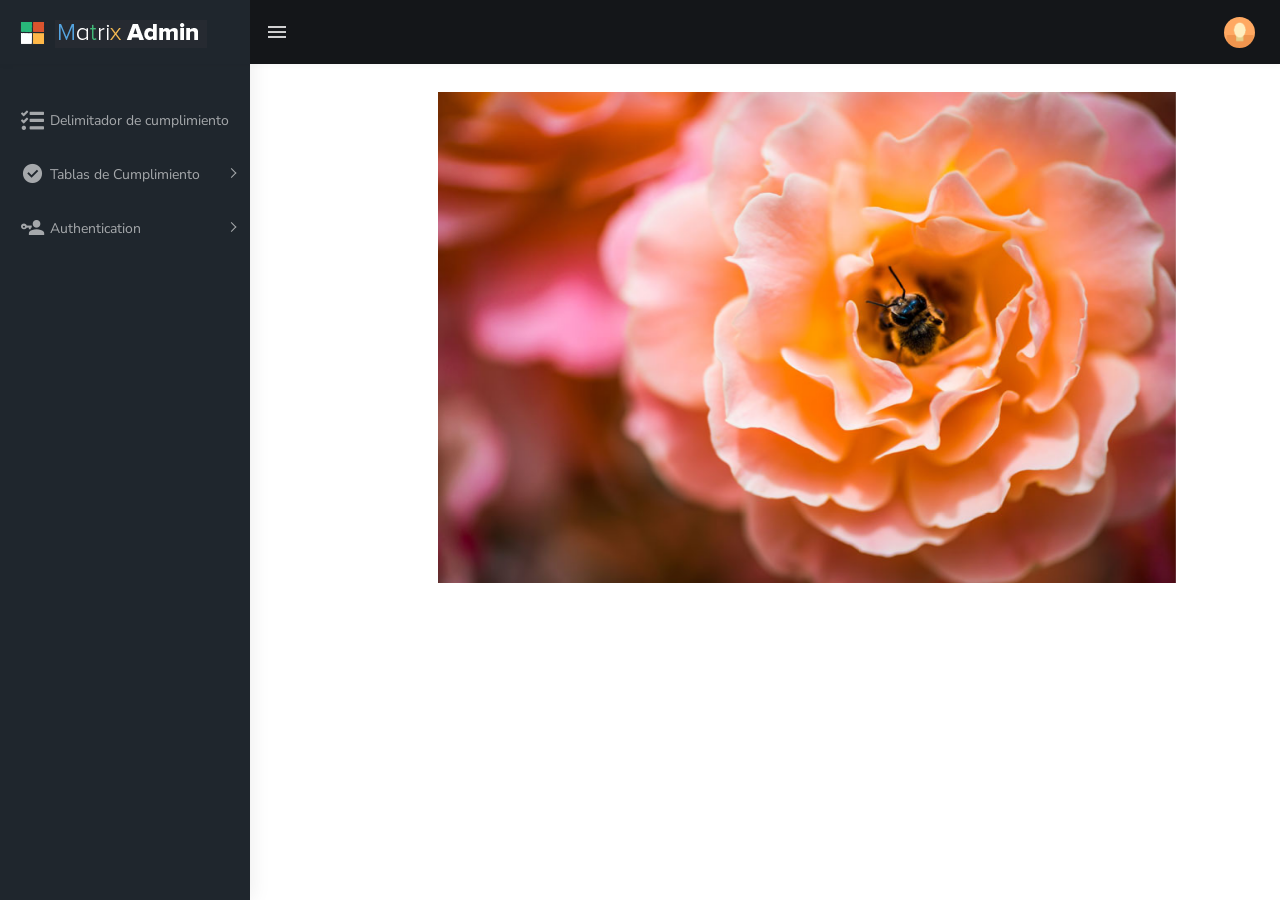
==== commit b18244ab: "Update index.html" ====
--- a/index.html
+++ b/index.html
@@ -91,11 +91,6 @@
                     <div class="col-md-2"></div>
                     <div class="col-md-9">
                         <div id="carouselExampleIndicators" class="carousel slide" data-ride="carousel">
-                            <ol class="carousel-indicators">
-                                <li data-target="#carouselExampleIndicators" data-slide-to="0" class="active"></li>
-                                <li data-target="#carouselExampleIndicators" data-slide-to="1"></li>
-                                <li data-target="#carouselExampleIndicators" data-slide-to="2"></li>
-                            </ol>
                             <div class="carousel-inner">
                                 <div class="carousel-item active">
                                     <img src="assets/images/big/img2.jpg" class="d-block w-100" alt="...">
@@ -142,4 +137,4 @@
 
 </body>
 
-</html>+</html>
